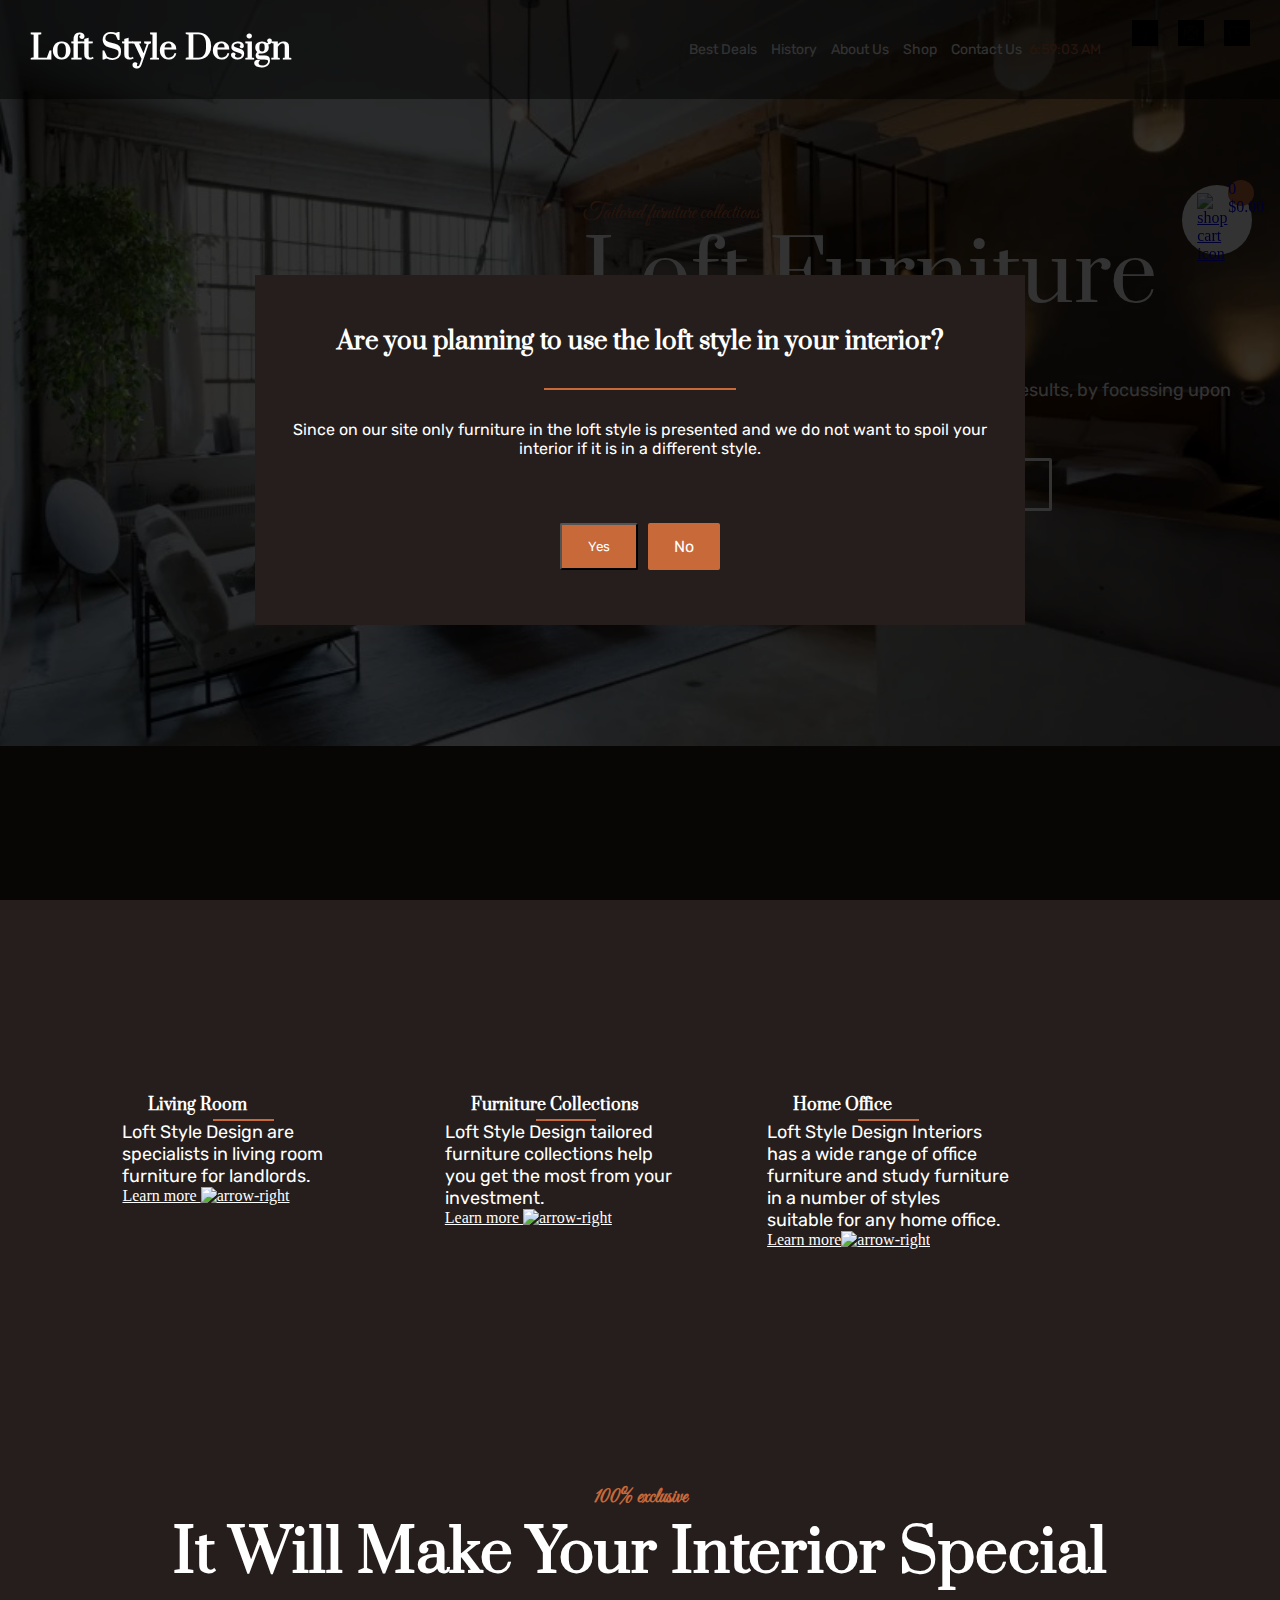
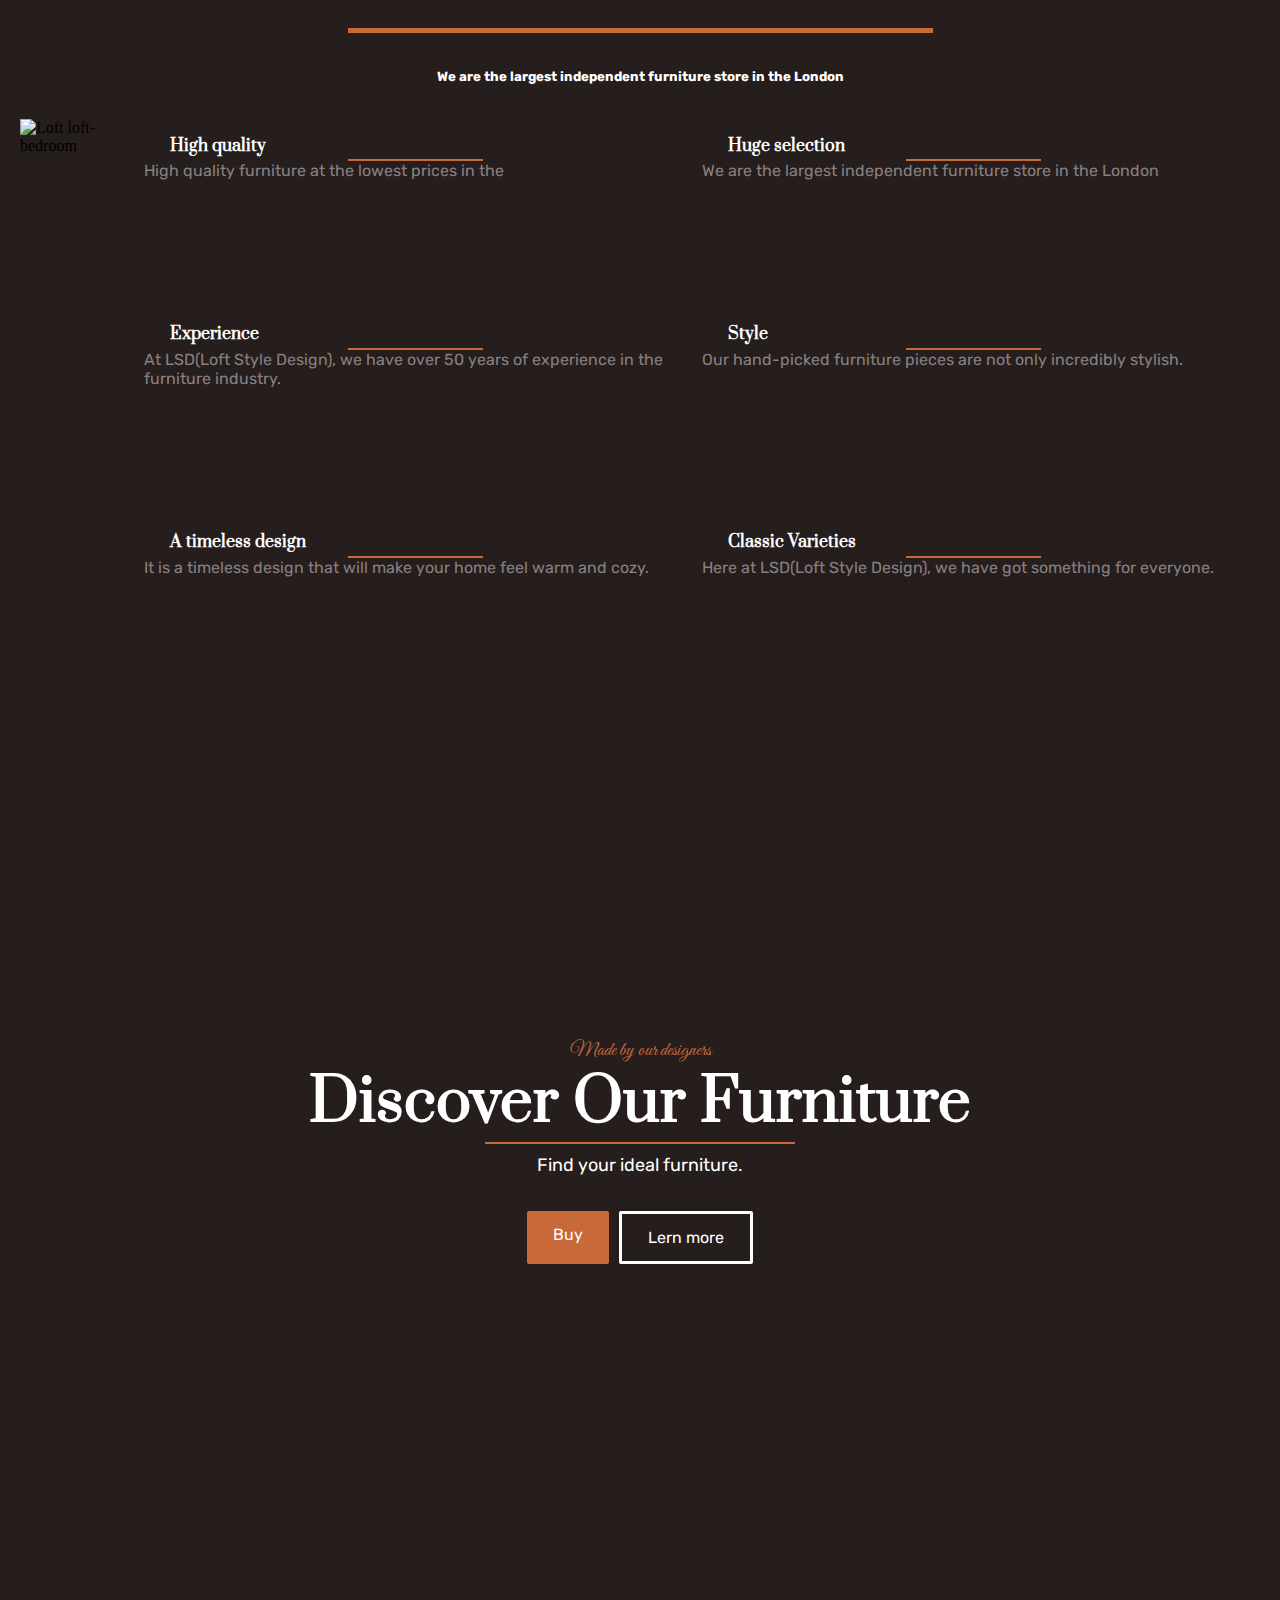
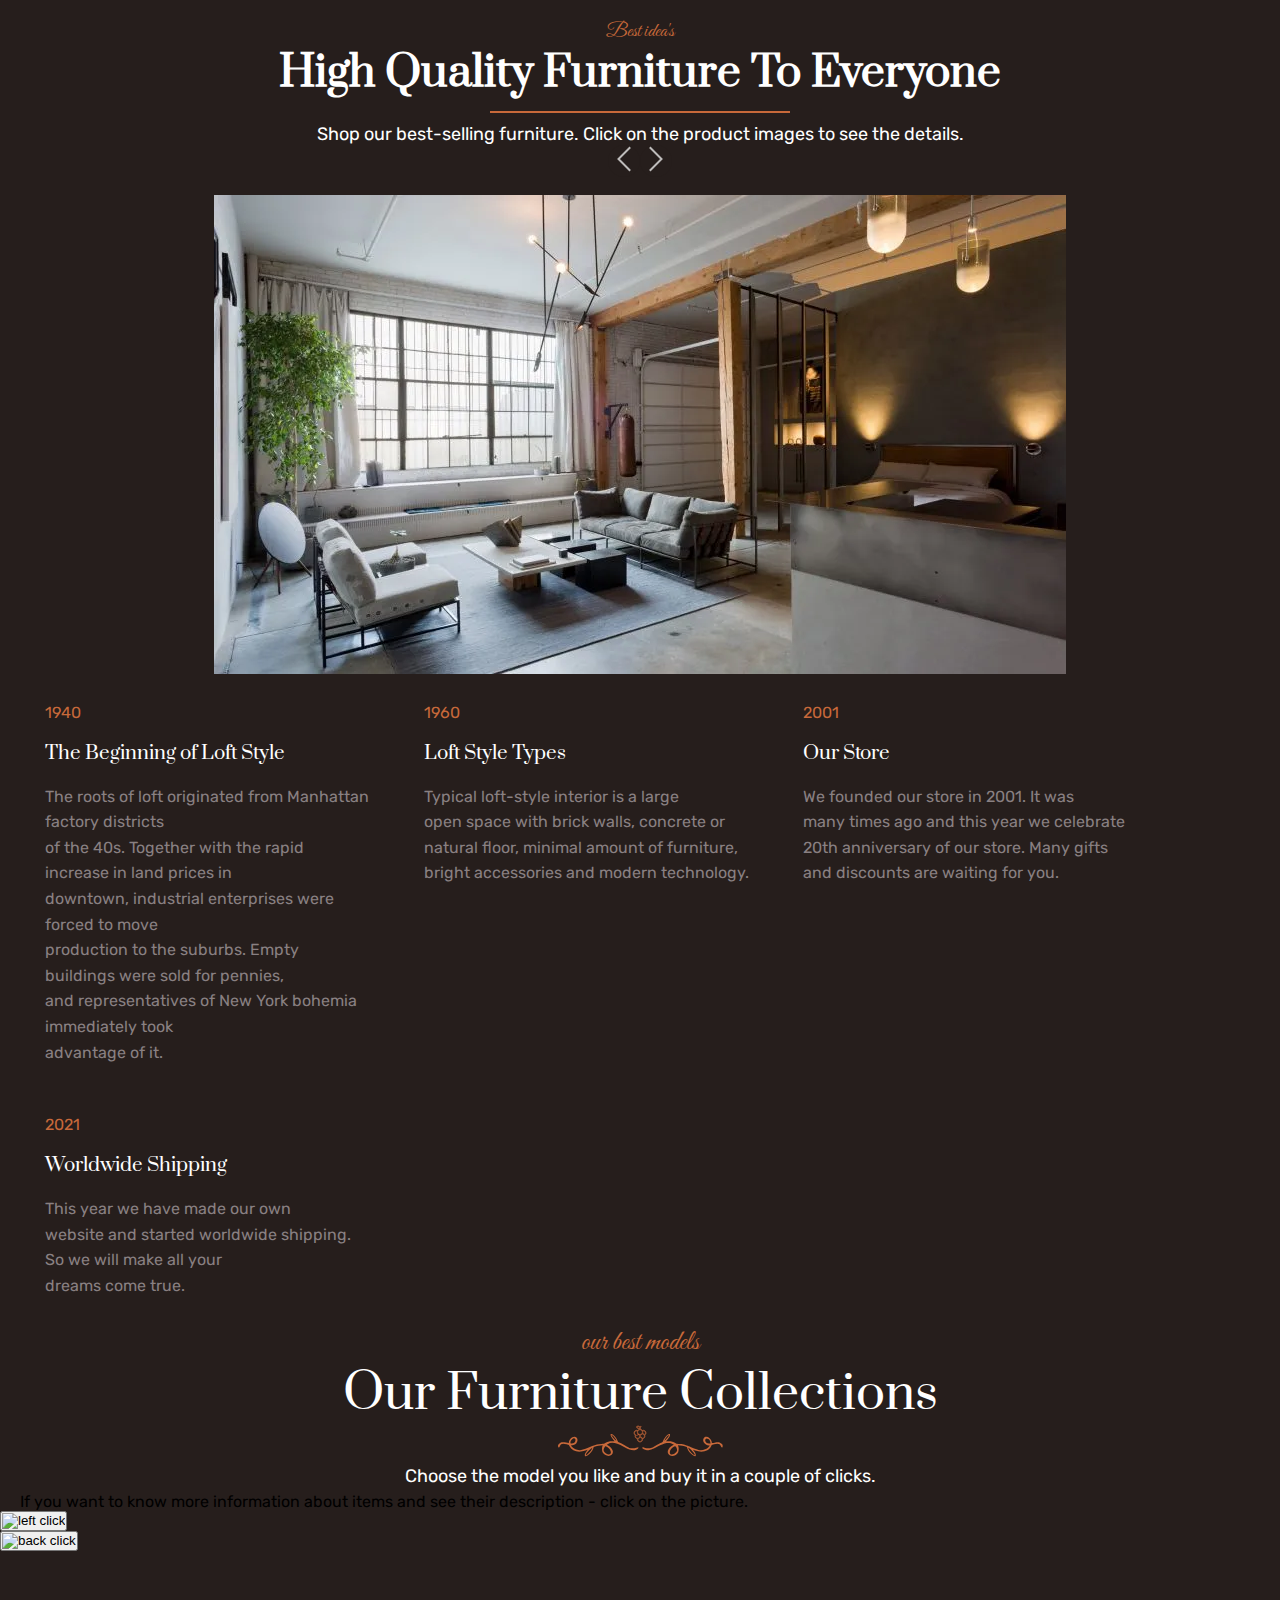
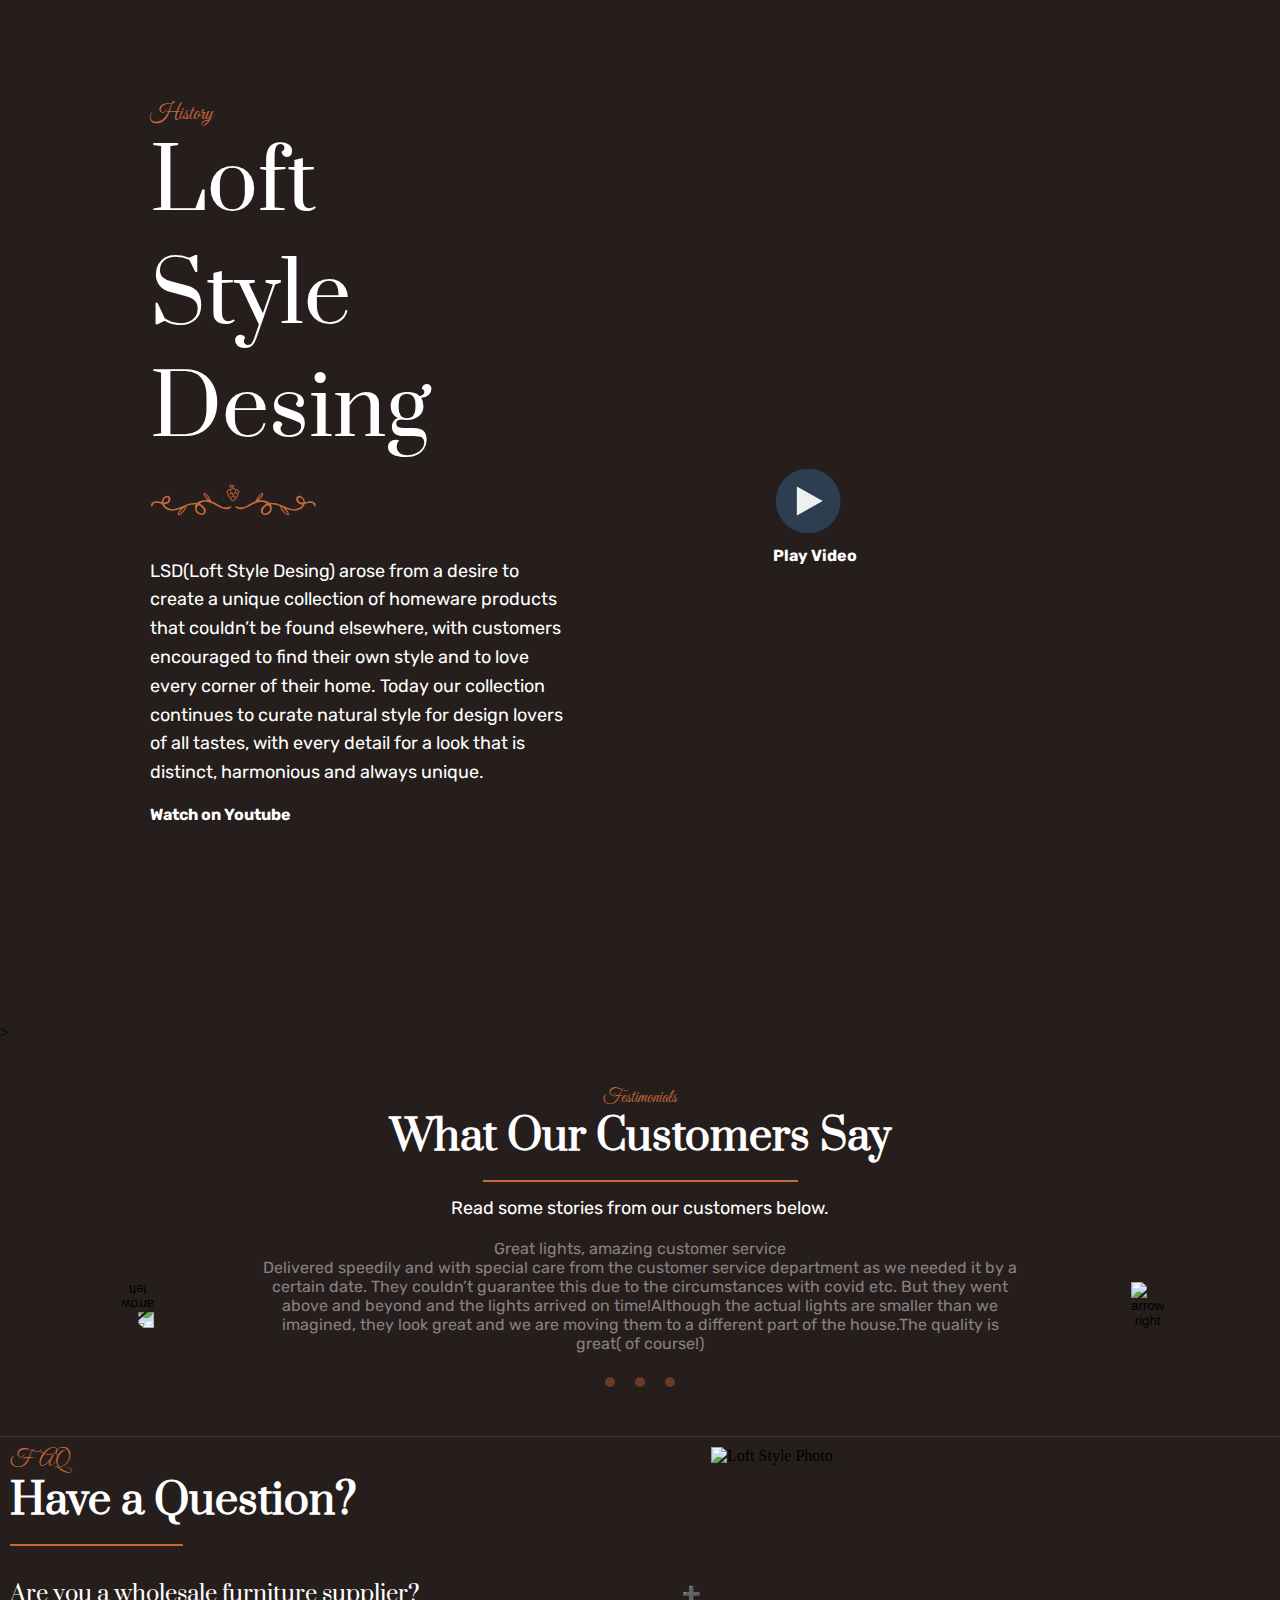
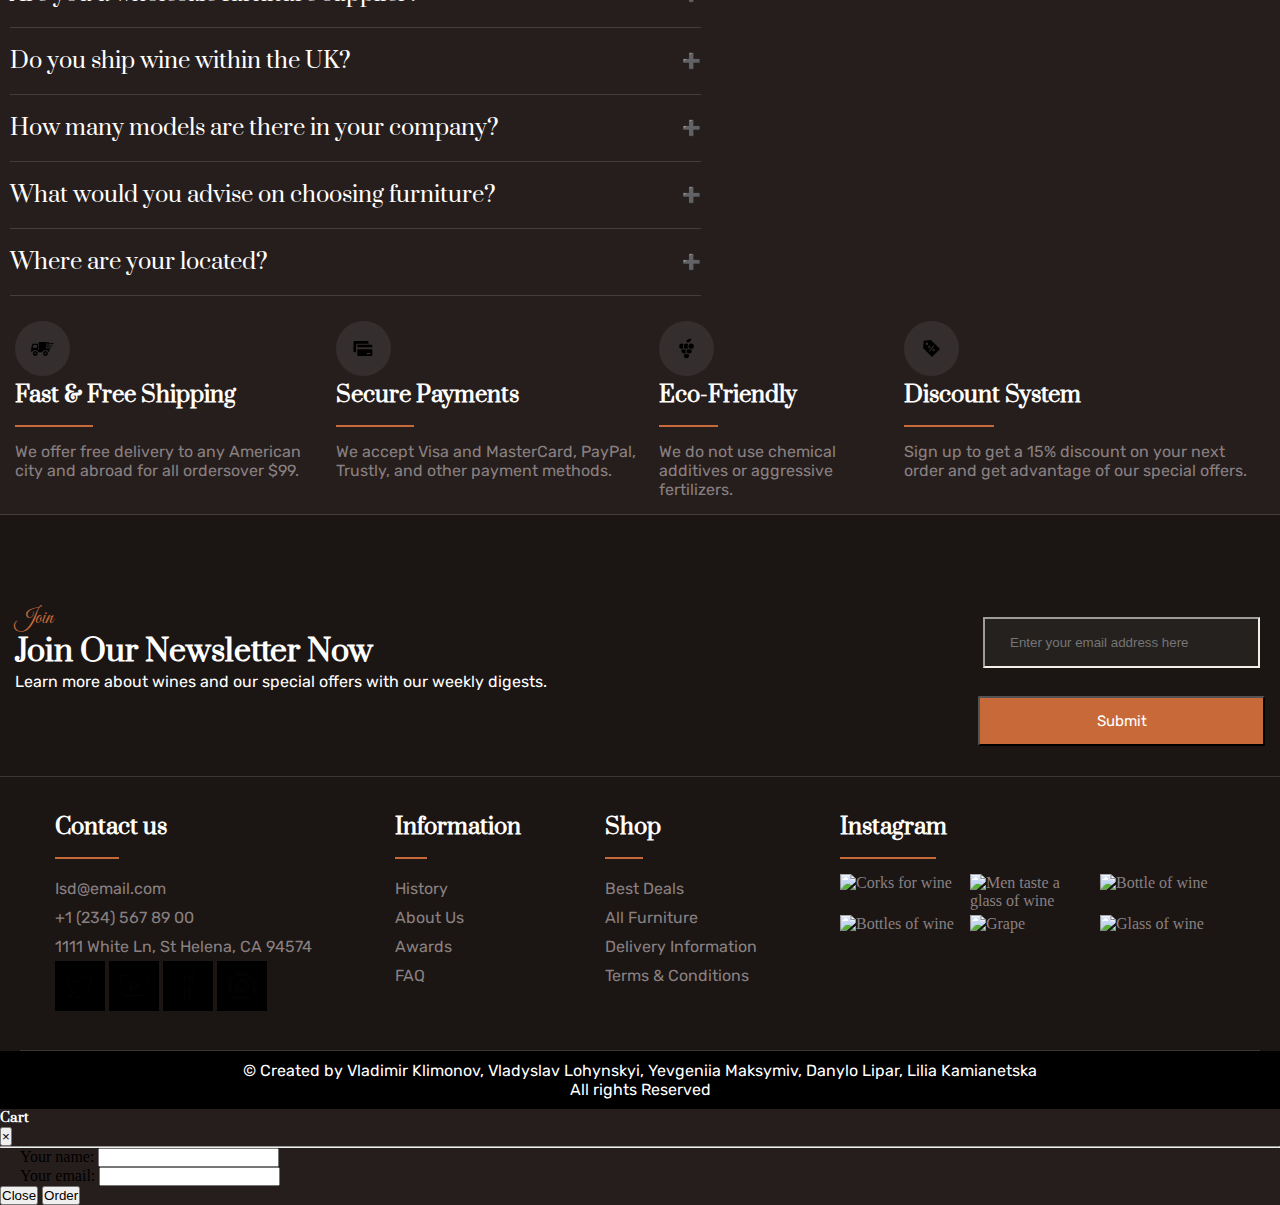
==== index.html @ 342d5ebb "modernised burger, close btn, added animating underline" ====
<!DOCTYPE html>
<html lang="en">

<head>
    <meta charset="UTF-8">
    <meta http-equiv="X-UA-Compatible" content="IE=edge">
    <meta name="viewport" content="width=device-width, initial-scale=1.0">
    <title>Loft Style Design</title>
    <link rel="icon" href="img/favicon.ico">
    <link href="https://cdn.jsdelivr.net/npm/bootstrap@5.1.0/dist/css/bootstrap.min.css" rel="stylesheet" integrity="sha384-KyZXEAg3QhqLMpG8r+8fhAXLRk2vvoC2f3B09zVXn8CA5QIVfZOJ3BCsw2P0p/We" crossorigin="anonymous">
    <link rel="stylesheet" href="css/controls.css">
    <link rel="stylesheet" href="css/ad-cards.css">
    <link rel="stylesheet" href="css/discover-furniture.css">
    <link rel="stylesheet" href="css/shopping-cards-carousel.css">
    <link rel="stylesheet" href="css/footer.css">
    <link rel="stylesheet" href="css/mainpage.css">
    <link rel="stylesheet" href="css/main-end.css">
    <link rel="stylesheet" href="css/carousel-products.css">
    <link rel="stylesheet" href="css/shop-cart-icon.css">
    <link rel="stylesheet" href="css/popup.css">
    <link rel="stylesheet" href="css/index.css">
    <link rel="stylesheet" href="css/carousel-items.css">
</head>

<body class="hidden-scroll">
    <header>
        <div class="header-logo">
            <a href="index.html" class="name-company">Loft Style Design</a>
        </div>
        <div class="header-mobile">
            <div class="burger openMenu">
                <span class="burger-line"></span>
                <span class="burger-line"></span>
                <span class="burger-line"></span>
            </div>
            <div class="close-menu closeMenu">
                <span class="burger-line"></span>
                <span class="burger-line"></span>
            </div>
        </div>
        <div class="header-nav">
            <nav class="menu">
                <ul class="menu-list">
                    <li><a href="#">Best Deals</a></li>
                    <li><a href="#">History</a></li>
                    <li><a href="#">About Us</a></li>
                    <li><a href="shop.html">Shop</a></li>
                    <li><a href="#">Contact Us</a></li>
                    <div class="mainmenu clock"></div>
                </ul>
            </nav>
            <div class="social-icons">
                <ul class="social-icons-list">
                    <li>
                        <a href="https://facebook.com/" target="_blank" class="socialicons-view"><img src="img/facebook-icon.svg" width="26" alt="Facebook Icon"></a>
                    </li>
                    <li>
                        <a href="https://instagram.com/" target="_blank" class="socialicons-view"><img src="img/instagram-icon.svg" width="26" alt="Instagram Icon"></a>
                    </li>
                    <li>
                        <a href="https://youtube.com/" target="_blank" class="socialicons-view"><img src="img/youtube-icon.svg" width="26" alt="Youtube Icon"></a>
                    </li>
                </ul>
            </div>
        </div>
    </header>


    <main>
        <section class="loft-design">
            <div class="container">
                <p class="textdecor txt-decor-mp">Tailored furniture collections</p>
                <h1 class="main-title-name">Loft Furniture</h1>
                <div class="decor-line"></div>
                <p class="text-content">Interior design and furnishing solutions that deliver results, by focussing upon the well-being of residents.</p>
                <div class="buttons-container">
                    <a class="button button-buy" href="shop.html">Shop now</a>
                    <a class="button button-info" href="#">Learn more</a>
                </div>
            </div>
        </section>


        <div class="background-ad-cards container">
            <div class="ad-cards">
                <div class="living-room-cards">
                    <div class="abbreviated-text-card">
                        <h4 class="title-content">Living Room</h4>
                        <div class="orange-line"></div>
                        <p class="text-content">Loft Style Design are specialists in living room furniture for landlords.
                        </p>
                        <nav>
                            <a href="#shop" class="info-link" style="color: white"> Learn more <img
                                    src="img/arrow-right.svg" width="15" alt="arrow-right"></a>
                        </nav>
                    </div>
                </div>
                <div class="furniture-collections-cards">
                    <div class="abbreviated-text-card">
                        <h4 class="title-content">Furniture Collections</h4>
                        <div class="orange-line"></div>
                        <p class="text-content">Loft Style Design tailored furniture collections help you get the most from your investment.
                        </p>
                        <nav>
                            <a href="#shop" class="info-link" style="color: white">Learn more <img src="img/arrow-right.svg"
                                    width="15" alt="arrow-right"></a>
                        </nav>
                    </div>
                </div>
                <div class="home-office-cards">
                    <div class="abbreviated-text-card">
                        <h4 class="title-content">Home Office</h4>
                        <div class="orange-line"></div>
                        <p class="text-content">Loft Style Design Interiors has a wide range of office furniture and study furniture in a number of styles suitable for any home office.</p>
                        <nav>
                            <a href="#shop" class="info-link" style="color: white">Learn more<img src="img/arrow-right.svg"
                                    width="15" alt="arrow-right"></a>
                        </nav>
                    </div>
                </div>
            </div>
        </div>
        <section class="container">
            <div class="title-ad-cards">
                <h4 class="textdecor">100% exclusive</h4>
                <h2 class="info-text-content">It Will Make Your Interior Special</h2>
                <div class="orange-line-center"></div>
                <h5 class="little-title-ad-cards">We are the largest independent furniture store in the London</h5>
            </div>
            <div class="about-loft-style-design">
                <img src="img/loft-bedroom.jpg" class="about-loft-style-loft-bedroom"alt="Loft loft-bedroom">
                <div class="info-text-block">
                    <div>
                        <h4 class="title-content">High quality</h4>
                        <div class="orange-line"></div>
                        <p class="undertitle-content">High quality furniture at the lowest prices in the</p>
                    </div>
                    <div>
                        <h4 class="title-content">Huge selection</h4>
                        <div class="orange-line"></div>
                        <p class="undertitle-content">We are the largest independent furniture store in the London</p>
                    </div>
                    <div>
                        <h4 class="title-content">Experience</h4>
                        <div class="orange-line"></div>
                        <p class="undertitle-content">At LSD(Loft Style Design), we have over 50 years of experience in the furniture industry.</p>
                    </div>
                    <div>
                        <h4 class="title-content">Style</h4>
                        <div class="orange-line"></div>
                        <p class="undertitle-content">Our hand-picked furniture pieces are not only incredibly stylish.
                        </p>
                    </div>
                    <div>
                        <h4 class="title-content">A timeless design</h4>
                        <div class="orange-line"></div>
                        <p class="undertitle-content">It is a timeless design that will make your home feel warm and cozy.
                        </p>
                    </div>
                    <div>
                        <h4 class="title-content">Classic Varieties</h4>
                        <div class="orange-line"></div>
                        <p class="undertitle-content">Here at LSD(Loft Style Design), we have got something for everyone.
                        </p>
                    </div>
                </div>
            </div>
        </section>
        <section class="info-buy container">
            <div class="info-buy-image">
                <div class="info-buy-text">
                    <div>
                        <p class="info-buy-title textdecor">Made by our designers</p>
                    </div>
                    <div>
                        <h2 class="info-text-content buycontent">Discover Our Furniture</h2>
                    </div>
                    <div class="orange-line"></div>
                    <div>
                        <p class="info-buy-text-footer">Find your ideal furniture.</p>
                    </div>
                    <div class="buttons-container">
                        <a href="#shop" class="button button-buy">Buy</a>
                        <a href="#faq" class="button button-info">Lern more</a>
                    </div>
                </div>
            </div>
        </section>
        <section class="best-ideas container" id="bestideas">
            <div class="best-ideas-container container">
                <p class="textdecor ideacontent">Best idea's</p>
                <h3 class="best-ideas-title">High Quality Furniture To Everyone</h3>
                <div class="orange-line" id="ideas-line"></div>
                <p class="ideas-text-content">Shop our best-selling furniture. Click on the product images to see the details.
                </p>
            </div>
        </section>
        <div class="carousel-products container" id="shop">
            <div id="s-carousel-products" class="carousel slide" data-bs-ride="carousel">
                <button class="s-carousel-arrow move-slide-left"><img src="img/left-arrow.svg"
                        class="s-carousel-arrow-left" alt="arrow left"></button>
                <div class="carousel-inner"></div>
                <button class="s-carousel-arrow move-slide-right"><img src="img/left-arrow.svg"
                        alt="arrow right"></button>
            </div>
        </div>
        <br>
        <section class="important-information container">
            <p class="loftstylephoto"><img src="img/loftroom.jpeg" class="loftstylephotoimg" alt="loftroom style"></p>
            <div class="line-columns">
                <p>1940</p>
                <br>
                <h3>The Beginning of Loft Style</h3>
                <br>
                <span>The roots of loft originated from Manhattan factory districts<br> of the 40s. Together with the
                    rapid increase in land prices in <br>downtown, industrial enterprises were forced to move
                    <br>production to the suburbs.
                    Empty buildings were sold for pennies,<br> and representatives of New York bohemia immediately took
                    <br>advantage of it.</span>
            </div>
            <div class="line-columns">
                <p>1960</p>
                <br>
                <h3>Loft Style Types</h3>
                <br>
                <span>Typical loft-style interior is a large<br> open space with brick walls, concrete or<br> natural
                    floor, minimal amount of furniture,<br> bright accessories and modern technology.</span>
            </div>
            <div class="line-columns">
                <p>2001</p>
                <br>
                <h3>Our Store</h3>
                <br>
                <span>We founded our store in 2001. It was<br> many times ago and this year we celebrate<br> 20th
                    anniversary of our store. Many gifts<br> and discounts are waiting for you.</span>
            </div>
            <div class="line-columns">
                <p>2021</p>
                <br>
                <h3>Worldwide Shipping</h3>
                <br>
                <span>This year we have made our own<br> website and started worldwide shipping.<br> So we will make all
                    your<br> dreams come true.</span>
            </div>
        </section>
        <section class="container">
            <p class="little-header">our best models</p>
            <h1 class="mainheader">Our Furniture Collections</h1>
            <p id="decoration-1"><img src="img/loza.svg" alt="Loza line"></p>
            <p class="about-1">Choose the model you like and buy it in a couple of clicks.</p>
            <p class="products-description">If you want to know more information about items and see their description - click on the picture.</p>
        </section>
        <div class="carousel-items">
            <button class="s-carousel-main next-click"><img src="img/back-icon.png" class="s-carousel-main-left" alt="left click"></button>
            <div class="furniture-items-carousel">
                <div class="slide"></div>
            </div>
            <button class="s-carousel-main previous-click"><img src="img/next-icon.png" alt="back click"></button>
        </div>
        <!--Карусель-->
        <section class="video-description">
            <div>
                <p class="textdecor">History</p>
                <span class="big-header">Loft <br>Style <br>Desing</span>
                <br>
                <span class="video-link"><a
                        href="https://www.youtube.com/watch?v=Cm4NfT6PUeA&ab_channel=Loftchannel"><img
                            src="img/player.png" width="70" height=""></a><br>Play Video</span>
                <br>
                <img class="decoration-2" src="img/loza.svg" alt="Loza line">
                <br>
                <p class="about">LSD(Loft Style Desing) arose from a desire to <br> create a unique collection of homeware products
                    <br> that couldn’t be found elsewhere, with customers <br> encouraged to find their own style and to love
                    <br> every corner of their home. Today our collection <br> continues to curate natural style for design lovers <br> of all tastes, with every detail for a look that is <br>distinct, harmonious and always unique.
                </p>
                <br>
                <a class="youtube-button" href="https://www.youtube.com/watch?v=Cm4NfT6PUeA&ab_channel=Loftchannel" target="_blank">Watch on Youtube</a>
                <br>
            </div>>
        </section>
        <section class="customer-reviews-background">
            <div class="customer-reviews container">
                <p class="textdecor">Festimonials</p>
                <h2>What Our Customers Say</h2>
                <div class="decoration-line"></div>

                <p class="customer-reviews-undertitle">Read some stories from our customers below.</p>
                <div class="review-carousel-position">
                    <button class="s-carousel-arrow-review move-slide-left-review"><img src="img/arrow-review.svg"
                            class="s-carousel-arrow-left-review" alt="arrow left"></button>
                    <div class="customer-reviews-carousel"></div>
                    <button class="s-carousel-arrow-review move-slide-right-review"><img src="img/arrow-review.svg"
                            alt="arrow right"></button>
                </div>
                <div class="dots"></div>

            </div>
        </section>
        <div class="horizontal-line "></div>
        <section class="faq-background" id="faq">
            <div class="faq container">
                <div class="faq-info">
                    <p class="textdecor">FAQ</p>
                    <h2>Have a Question?</h2>
                    <div class="decoration-line"></div>

                    <div class="faq-details">

                        <button class="accordion">Are you a wholesale furniture supplier?</button>
                        <div class="panel">
                            <p class="undertitle-content">Bulk orders are possible, but lots cannot be large.</p>
                        </div>
                        <div class="horizontal-line "></div>

                        <button class="accordion">Do you ship wine within the UK?</button>
                        <div class="panel">
                            <p class="undertitle-content">Yes, we ship your orders to any state and city in the UK, as well as abroad.</p>
                        </div>
                        <div class="horizontal-line "></div>

                        <button class="accordion">How many models are there in your company?</button>
                        <div class="panel">
                            <p class="undertitle-content">Our company offers over 1000 different models.</p>
                        </div>

                        <div class="horizontal-line "></div>
                        <button class="accordion">What would you advise on choosing furniture?</button>
                        <div class="panel">
                            <p class="undertitle-content">Yes. Our experts will tell you in detail about the models and help you choose the best option.</p>
                        </div>
                        <div class="horizontal-line "></div>

                        <button class="accordion">Where are your located?</button>
                        <div class="panel">
                            <p class="undertitle-content">We are located in the London.</p>
                        </div>
                        <div class="horizontal-line "></div>
                    </div>
                </div>
                <img src="img/loft-style-photo.webp" alt="Loft Style Photo">
            </div>

        </section>

        <section class="advantages-background ">
            <div class="advantages container">
                <div class="advantage">
                    <img class="advantage-icon" src="img/delivery-icon.svg" width="50" alt="Delivery icon">
                    <h3>Fast & Free Shipping</h3>
                    <div class="decoration-line"></div>

                    <p class="undertitle-content">We offer free delivery to any American city and abroad for all ordersover $99.</p>
                </div>
                <div class="advantage">
                    <img class="advantage-icon" src=" img/bankcard-icon.svg" width="50" alt="Bankcard icon">
                    <h3>Secure Payments</h3>
                    <div class="decoration-line"></div>
                    <p class="undertitle-content">We accept Visa and MasterCard, PayPal, Trustly, and other payment methods.
                    </p>
                </div>
                <div class="advantage">
                    <img class="advantage-icon" src=" img/grape-icon.svg" width="50" alt="Grape icon">
                    <h3>Eco-Friendly</h3>
                    <div class="decoration-line"></div>
                    <p class="undertitle-content">We do not use chemical additives or aggressive fertilizers.</p>
                </div>
                <div class="advantage">
                    <img class="advantage-icon" src=" img/discount-icon.svg" width="50" alt="Discount icon">
                    <h3>Discount System</h3>
                    <div class="decoration-line"></div>
                    <p class="undertitle-content">Sign up to get a 15% discount on your next order and get advantage of our special offers.</p>
                </div>
            </div>
        </section>
        <div class="horizontal-line "></div>
        <section class="join-newsletter-background " id="contacts">
            <div class="join-newsletter container">
                <div class="join-newsletter-info">
                    <p class="textdecor">Join</p>
                    <h2>Join Our Newsletter Now</h2>
                    <p>Learn more about wines and our special offers with our weekly digests.</p>
                </div>
                <form>

                    <input class="input-email" type="email" placeholder="Enter your email address here" maxlength="2000" required>

                    <br>
                    <input class="button button-buy button-submit" type="submit" value="Submit">

                </form>

            </div>
            <div class="horizontal-line "></div>


        </section>


    </main>

    <footer>
        <section class="menu-info ">


            <div class="container">
                <div class="navigation-footer">
                    <div class="contacts-footer">
                        <h3>Contact us</h3>
                        <div class="decoration-line"></div>
                        <a href="mailto:Isd@email.com" class="undertitle-content footer-link">Isd@email.com<br></a>
                        <a href="tel:+12345678900" class="undertitle-content footer-link">+1 (234) 567 89 00</a>
                        <p class="undertitle-content footer-link">1111 White Ln, St Helena, CA 94574</p>
                        <div class="social-icons-footer">
                            <a href="https://twitter.com/" target="_blank" class="socialicons"><img src="img/twitter-icon.svg" width="50" alt="Twitter Icon"></a>
                            <a href="https://www.youtube.com/" target="_blank" class="socialicons"><img src="img/youtube-icon.svg" width="50" alt="Youtube Icon"></a>
                            <a href="https://www.facebook.com/" target="_blank" class="socialicons"><img src="img/facebook-icon.svg" width="50" alt="Facebook Icon"></a>
                            <a href="https://www.instagram.com/" target="_blank" class="socialicons"><img src="img/instagram-icon.svg" width="50" alt="instagram Icon"></a>
                        </div>
                    </div>
                    <div class="information-footer">
                        <h3>Information</h3>
                        <div class="decoration-line"></div>
                        <a href="#history" class="undertitle-content footer-link">History<br></a>
                        <a href="#aboutus" class="undertitle-content footer-link">About Us<br></a>
                        <a href="#awards" class="undertitle-content footer-link">Awards<br></a>
                        <a href="#faq" class="undertitle-content footer-link">FAQ<br></a>

                    </div>
                    <div class="shop-menu-footer">
                        <h3>Shop</h3>
                        <div class="decoration-line"></div>
                        <a href="#best_deals" class="undertitle-content footer-link">Best Deals<br></a>
                        <a href="#all_furniture" class="undertitle-content footer-link">All Furniture<br></a>
                        <a href="#delivery_information" class="undertitle-content footer-link">Delivery
                            Information<br></a>
                        <a href="#terms_&_conditions" class="undertitle-content footer-link">Terms & Conditions<br></a>

                    </div>
                    <div class="instagram-menu ">
                        <h3>Instagram</h3>
                        <div class="decoration-line"></div>
                        <div class="instagram-photos">
                            <img src="img/instagram-photo-1.webp" width="125" alt="Corks for wine">
                            <img src="img/instagram-photo-2.webp" width="125" alt="Men taste a glass of wine">
                            <img src="img/instagram-photo-3.webp" width="125" alt="Bottle of wine">
                            <img src="img/instagram-photo-4.webp" width="125" alt="Bottles of wine">
                            <img src="img/instagram-photo-5.webp" width="125" alt="Grape">
                            <img src="img/instagram-photo-6.webp" width="125" alt="Glass of wine">
                        </div>
                    </div>
                </div>
                <div class="horizontal-line "></div>
            </div>

            <div class="created-by">
                <div class="container">
                    <p><span>&copy;</span> Created by Vladimir Klimonov, Vladyslav Lohynskyi, Yevgeniia Maksymiv, Danylo Lipar, Lilia Kamianetska</p>
                    <p>All rights Reserved</p>
                </div>

            </div>
        </section>
    </footer>
    <button onclick="topFunction()" id="myBtn" title="Go to top">Top</button>
    <!-- Modal Cart -->
    <div class="modal fade" id="modal-cart" tabindex="-1" role="dialog" aria-labelledby="cartLabel" aria-hidden="true">
        <div class="modal-dialog" role="document">
            <div class="modal-content">
                <div class="modal-header">
                    <h5 class="modal-title" id="cartLabel">Cart</h5>
                    <button type="button" class="close" data-bs-dismiss="modal" aria-label="Close">
                <span aria-hidden="true">&times;</span>
              </button>
                </div>
                <div class="modal-body">
                    <div class="cart-product-list-container"></div>
                    <hr>
                    <div class="container">
                        <form class="form-contacts">
                            <div class="form-group row">
                                <label for="client-name" class="col-4 col-form-label">Your name:</label>
                                <input class="form-control col-8" type="text" id="client-name" required>
                            </div>
                            <div class="form-group row">
                                <label for="client-email" class="col-4 col-form-label">Your email:</label>
                                <input class="form-control col-8" type="email" id="client-email" required>
                            </div>
                        </form>
                    </div>
                </div>
                <div class="modal-footer">
                    <button type="button" class="btn btn-secondary close-btn" data-bs-dismiss="modal">Close</button>
                    <button class="btn btn-primary order">Order</button>
                </div>
            </div>
        </div>
    </div>
    <div class="icon-shop-cart-inner">
        <div class="backgroun-shop-cart-wrapper">
            <a class="nav-link openCartLink" href="#modal-cart" data-bs-toggle="modal">
                <img src="img/icon-shop-cart.svg" class="icon-shop-cart-background" alt="shop cart icon">
                <i class="fas fa-shopping-cart"></i>
                <span id="cart-badge" class="badge total-product-in-cart bg-dark"></span>
            </a>
        </div>
    </div>
    <div class="popup">
        <div class="popup-body">
            <div class="popup-content">
                <h2 class="popup-title">Are you planning to use the loft style in your interior?</h2>
                <div class="orange-line"></div>
                <p class="popup-text"> Since on our site only furniture in the loft style is presented and we do not want to spoil your interior if it is in a different style.</p>
                <div class="buttons-container">
                    <button class="button-buy popup-close button">Yes</button>
                    <a href="https://www.google.com/" class="button-buy button"> No</a>
                </div>
            </div>
        </div>
    </div>
    <div class="alert-container"></div>
    <script src="https://cdn.jsdelivr.net/npm/bootstrap@5.1.0/dist/js/bootstrap.bundle.min.js" integrity="sha384-U1DAWAznBHeqEIlVSCgzq+c9gqGAJn5c/t99JyeKa9xxaYpSvHU5awsuZVVFIhvj" crossorigin="anonymous"></script>
    <script src="js/popup.js"></script>
    <script src="js/alert-window.js"></script>
    <script src="js/products-service.js"></script>
    <script src="js/carousel-product.js"></script>
    <script src="js/cart.js"></script>
    <script src="js/index.js"></script>
    <script src="js/clock.js"></script>
    <script src="js/burger.js"></script>
    <script src="js/carousel-items.js"></script>
    <script src="js/acordion-review.js"></script>
    <script src="js/carousel-reviews.js"></script>
    <script src="js/button-to-top.js"></script>
</body>

</html>
---- css/controls.css ----
.button {
    padding: 14px 26px;
    margin: 5px;
    text-align: center;
    text-decoration: none;
    border-radius: 2px;
    font-family: 'Rubik', sans-serif;
}

.button-buy {
    background-color: #C8693A;
    color: #fff;
}

.button-buy:hover {
    opacity: 0.95;
}

.button-info {
    color: #fff;
    background-color: transparent;
    border: 3px solid #fff;
}

.button-info:hover {
    background-color: #fff;
    color: rgb(27, 22, 19);
}

.button-submit {
    min-width: 17.3125rem;
    width: 100%;
    font-size: 15px;
}
---- css/ad-cards.css ----
.ad-cards {
    background-color: #261e1c;
    display: grid;
    grid-template-columns: 1fr 1fr 1fr;
    grid-gap: 25px;
    margin: 50px;
    padding: 25px;
    height: 600px;
    width: 80%;
}

 .orange-line-center{
    height: 5px;
    width: 50%;
    background-color: #c8693a;
    margin: 3% 25% 3% 25%;  
}

 .background-ad-cards {
  background-color:#261e1c;
 }

 .living-room-cards {
     background-image: url(../img/living-room.jpg);
     background-position: center;
     background-size: cover;
     min-height: 400px;
     text-align: left;
     padding: 25px;
}

 .furniture-collections-cards {
    background-image: url(../img/loft-collect.jpg);
    background-position: center;
    background-size: cover;
    min-height: 400px;
    text-align: left;
    padding: 25px;
 }

  .home-office-cards {
    background-image: url(../img/loft-office.jpg.jpg);
    background-position: center;
    background-size: cover;
    min-height: 400px;
    text-align: left;
    padding: 25px;
  }

  .title-ad-cards {
     text-align: center;
     color: white;
     padding: 35px;
    
}

  .about-loft-style-design{
      height: 600px;
      display: flex;
      flex-direction: row;
}

  .abbreviated-text-card {
      padding: 100% 1% 1% 1%;
}
  .little-title-ad-cards {
      font-family: var(--paragraph-font);
  }
  .info-text-block {
      display: grid;
      grid-template-columns: 1fr 1fr;
      grid-gap: 15px;
      padding: 15px;
  }
---- css/discover-furniture.css ----
.orange-line {
    height: 2px;
    width: 25%;
    background-color: #c8693a;
    margin: 0 auto;
}

section.info-buy {
    background-color: var(--basic-color);
    background-size: cover;
    height: 100vh;
}

.info-buy-image {
    background: url(../img/loft-interior.jpg);
    height: 100%;
    background-attachment: fixed;
    background-position: center;
    background-repeat: no-repeat;
    background-size: cover;  
}

.info-buy-text {
    display: flex;
    flex-direction: column;
    justify-content: center;
    align-content: center;
    height: 100%;
}


p.info-buy-title.textdecor {
    /* margin-top: 180px; */
    font-size: 15px;
    text-align: center;
    flex: 1;
}

.info-text-content {
    font-size: 35px;
    text-align: center;
    flex: 2;
}

.info-buy-text-footer {
    margin-top: 10px;
    font-size: 15px;
    text-align: center;
    color: var(--text-color);
    flex: 1;
}


@media (min-width: 500px) {
    p.info-buy-title.textdecor {
        font-size: 20px; 
    }
    .info-text-content {
        font-size: 58px;
    }

    .info-buy-text-footer {
        font-size: 18px;
    } 
}

/* @media (min-width: 980px) {
    p.info-buy-title.textdecor {
        
        
    }
} */

section.best-ideas {
    top: 0;
    left: 0;
    height: 100%;
}

.best-ideas-container {
    background-color: var(--basic-color);
    background-size: cover;
    height: 100%;
    display: flex;
    flex-direction: column;
    justify-content: space-around;
    align-items: center;
    text-align: center;
    padding: 10% 10%;
    margin: 0 auto;
    
}

p.ideacontent {
    font-size: 15px;
}

.best-ideas-title {
    font-size: 32px;
    margin-bottom: 10px;
}

.ideas-text-content {
    color: var(--text-color);
    font-size: 15px;
    margin-top: 10px;
}

@media (min-width: 500px) {
    p.ideacontent {
        font-size: 20px;
    }
    
    .best-ideas-title {
        font-size: 42px;
    }
    
    .ideas-text-content {
        color: var(--text-color);
        font-size: 18px;
    }
}
---- css/footer.css ----
.decoration-line {
  height: 2px;
  width: 25%;
  background-color: #c8693a;
  margin: 15px 0;
}

.horizontal-line {
  height: 1px;
  width: 100%;
  background-color: rgba(255, 255, 255, 0.14);
}

main div.customer-reviews {
  text-align: center;

  margin: auto;
  padding: 10px;
  margin: 35px 0px;
}
main div.customer-reviews .decoration-line {
  margin: 15px auto;
}
.review-carousel-position {
  display: flex;
  flex-direction: row;
  justify-content: space-between;
  margin: 20px 0;
}

.carousel-review-size{
  height: 250px;
}
.s-carousel-arrow-review {
  cursor: pointer;
  width: 32px;
  height: 32px;
  margin: auto ;
  background-color: rgba(255, 255, 255, 0);
  border-color: rgba(255, 255, 255, 0);
}
.s-carousel-arrow-left-review {
  transform: rotate(180deg);
}
main div.customer-reviews h2 {
  font-size: 2.125rem;
}

main div.customer-reviews > p {
  font-size: 1.125rem;
}

main div.customer-reviews .slide-reviews {
  color: var(--secondary-text-color);
  min-width: 260px;
  max-width: 760px;
}

main div.customer-reviews .customer-reviews-undertitle {
  color: var(--text-color);
}

@media (min-width: 765px) {
  main div.customer-reviews h2 {
    font-size: 2.5625rem;
  }
  .carousel-review-size{
    height: 110px;
  }
}

main section.faq-background,
main section.customer-reviews-background,
main section.advantages-background {
  background-color: var(--basic-color);
}

main div.faq-info > h2 {
  font-size: 2.125rem;
}

.accordion {
  background-color: rgba(255, 255, 255, 0);
  color: var(--text-color);
  font-family: var(--title-font);
  font-size: 1.375rem;
  cursor: pointer;
  padding: 18px 0;
  width: 100%;
  text-align: left;
  border: none;
  outline: none;
  transition: 0.4s;
  display: flex;
  justify-content: space-between;
}
.panel {

  padding:0 18x;
  background-color: rgba(255, 255, 255, 0);
  max-height: 0;
  overflow: hidden;
  transition: max-height 0.2s ease-out;
}
.accordion:after {
  content: "\02795"; 
  font-size: 15px;




  float: right;
  margin: auto 0 auto 20px;
}

.active:after {
  content: "\2796"; 

}


main div.faq {
  padding: 10px;
  display: flex;
  flex-direction: column;
}


main div.faq img {
  min-width: 310px;
  object-fit: cover;
}

@media (min-width: 765px) {
  main div.faq-info > h2 {
    font-size: 2.5625rem;
  }

  main div.faq {
    flex-direction: row;
  }

  main div.faq img {
    padding-left: 10px;
  }
}

main div.advantages {
  display: flex;
  flex-direction: column;
  padding: 10px;
}

main div.advantage h3 {
  font-size: 1.375rem;
  font-family: var(--title-font);
}

main div.advantages p {
  color: var(--secondary-text-color);
  font-size: 1rem;
  font-family: var(--paragraph-font);
}

main div.advantages .advantage {
  padding: 5px;
}

main div.advantages .advantage .advantage-icon {
  background-color: #342e2e;
  padding: 15px;
  border-radius: 50%;
  width: 35px;
}

@media (min-width: 765px) {
  main div.advantages {
    display: grid;
    grid-template-columns: 1fr 1fr;
  }
  main div.advantages .advantage .advantage-icon {
    width: 55px;
  }
}

@media (min-width: 993px) {
  main div.advantages {
    display: flex;
    flex-direction: row;
  }
}

main section.join-newsletter-background {
  background-color: var(--footer-background-color);
}

main section.join-newsletter-background p:nth-child(3) {
  color: var(--text-color);
}

main section.join-newsletter-background h2 {
  font-size: 1.75rem;
}

main div.join-newsletter {
  display: flex;
  flex-direction: column;
  padding: 90px 15px 25px 15px;
}

main div.join-newsletter form {
  display: flex;
  align-items: center;
  flex-direction: column;
  min-width: 17.3125rem;
  max-width: 100%;
}

main div.join-newsletter form .input-email {
  border-color: #f2efe9;
  background-color: rgba(73, 73, 73, 0.24);
  min-width: 17.3125rem;
  width: 90%;
  padding: 16px 25px;
  margin: 12px 5px 5px 5px;
  color: var(--decoration-color);
}

@media (min-width: 765px) {
  main section.join-newsletter-background h2 {
    font-size: 1.875rem;
  }

  main div.join-newsletter {
    flex-direction: row;
    justify-content: space-between;
  }
}

footer section.menu-info .decoration-line {
  margin: 15px auto;
}
.contacts-footer,
.information-footer,
.shop-menu-footer,
.instagram-menu {
  padding: 25px;
}
footer section.menu-info .navigation-footer .footer-link {
  text-decoration: none;
  color: var(--secondary-text-color);
  font-family: var(--paragraph-font);
  display: block;
  padding: 5px 0;
}

footer section.menu-info {
  background-color: var(--footer-background-color);
}

footer section.menu-info .navigation-footer {
  display: flex;
  flex-direction: column;
  align-items: center;
  padding-bottom: 10px;
}

footer section.menu-info .navigation-footer a {
  text-decoration: none;
  color: var(--secondary-text-color);
  font-family: var(--paragraph-font);
}

footer section.menu-info .navigation-footer a:hover {
  color: var(--decoration-color);
}

footer section.menu-info .navigation-footer {
  color: var(--secondary-text-color);
}

footer section.menu-info .navigation-footer h3 {
  font-size: 1.375rem;
}

.contacts-footer,
.information-footer,
.shop-menu-footer,
.instagram-menu,
.created-by {
  text-align: center;
}

footer section.menu-info .instagram-photos {
  display: grid;
  grid-template-columns: 1fr 1fr;
  grid-gap: 5px;
}

@media (min-width: 765px) {
  footer section.menu-info .decoration-line {
    margin: 15px 0;
  }

  footer section.menu-info .navigation-footer {
    display: flex;
    flex-direction: row;
    justify-content: space-between;
    align-items: flex-start;
    padding: 10px;
  }

  .contacts-footer,
  .information-footer,
  .shop-menu-footer,
  .instagram-menu {
    text-align: left;
  }
}

@media (min-width: 993px) {
  footer section.menu-info .instagram-photos {
    grid-template-columns: 1fr 1fr 1fr;
  }
}

footer div.created-by {
  padding: 10px;
  background-color: black;
}

footer div.created-by p {
  color: var(--text-color);
}
.dot {
  cursor: pointer;
  height: 10px;
  width: 10px;
  margin: 0 10px;
  background-color: rgba(200, 105, 58, 0.4);
  border-radius: 50%;
  border: 0;
  display: inline-block;
  transition: background-color 0.6s ease;
}


.active-dot, .dot:hover {
  background-color: var(--decoration-color);
}

.dots {
  
  text-align: center;
  margin-top: 15px;

}
---- css/mainpage.css ----
header {
    position: absolute;
    top: 0;
    right: 0;
    left: 0;
    display: block;
    justify-content: space-between;
    align-items: center;
    padding: 20px 30px;
}
.loft-design {
    background: url(../img/history-foto.webp);
}

@media (min-width: 768px) {
    header {
        display: flex;
        background: var(--top-container-color);
    }
}

.header-logo {
    position: relative;
    z-index: 1;
}

.header-nav {
    display: none;
    position: absolute;
    top: 0px;
    left: 0px;
    right: 0px;
    text-align: center;
    background-color: rgb(26, 21, 18);
    height: 100vh;

}
@media (min-width: 768px) {
    .header-nav {
        display: flex;
        position: static;
        text-align: unset;
        height: auto;
        background-color: unset;
    } 
}

.header-mobile {
    position: absolute;
    right: 20px;
    top: 30px;
    z-index: 1;
}

@media (min-width: 768px) {
    .header-mobile {
        display: none;
    }
}

.burger-line {
    display: block;
    width: 24px;
    height: 2px;
    background-color: #FFF;
    margin-bottom: 5px;
}
body > header > div.header-mobile > div.burger.openMenu:hover {
    transform: scale(1.3);
    transition: .2s;
}

.close-menu {
    display: none;
}

.close-menu .burger-line:first-child {
    transform: rotate(45deg);
    position: relative;
    top: 7px;
}

.close-menu .burger-line:last-child {
    transform: rotate(-45deg);
}

.close-menu:hover {
    transform: scale(1.3);
    transition: .2s; 
}

.menu-list {
    display: block;
    list-style-type: none;
    margin: 50px;
    padding: 36px;
}

@media (min-width:768px) {
    .menu-list {
        display: flex;
        align-items: center;
        margin: 11px;
        padding: 0;
    }
}


.menu-list li {
    padding: 7px;
}

.menu-list a {
    text-decoration: none;
    color: #FFF;    
}
    

.social-icons-list {
    display: flex;
    justify-content: center;
    list-style-type: none;
    padding: 0;
}

body > header > div.header-nav > div > ul > li > a:hover {
    transform: scale(1.2);
    transition: .3s;
}

.social-icons-list li {
    margin: 6px;
}

@media (min-width:768px) {
    .social-icons-list li {
        margin: 0 0 0 20px;
    }
}

.social-icons-list a {
    width: 26px;
    height: 26px;
    display: block;
}

.name-company {
    font-weight: bold;
    font-family: Prata, serif;
    font-size: 32px;
    box-sizing: border-box;
    color: var(--text-color)!important;
    text-decoration: none;
    text-align: center;
}

.menu {
    text-decoration: none;
    color: var(--text-color);
    font-family: Rubik, sans-serif;
    font-size: 14px;
} 
nav > ul > li a:hover {
    color: var(--decoration-color);
}

body > header > div.header-nav > nav > ul > li > a {
    display: block;
  position: relative;
  padding: 0.2em 0;
}
body > header > div.header-nav > nav > ul > li > a::after {
  content: '';
  position: absolute;
  bottom: 0;
  left: 0;
  width: 100%;
  height: 0.1em;
  background-color: var(--decoration-color);
  opacity: 0;
  transition: opacity .3s, transform .3s;
  transform: scale(0);
  transform-origin: center;
}
body > header > div.header-nav > nav > ul > li > a:hover::after, 
body > header > div.header-nav > nav > ul > li > a:focus::after {
  opacity: 1;
  transform: translate3d(0, 0.2em, 0);
  transform: scale(1);
}


.container {
    max-width: 1200px;
    margin: 0 auto;
    padding: 0 20px;
}
.loft-design {
    padding: 130px 24px;
    color: #FFF;
    background-position: center;
    background-size: cover;
    background-repeat: no-repeat;
}
@media (min-width: 768px) {
    .loft-design {
        padding: 200px 20px 200px 44%;
    }
}
    .loft-design h1 {
        font-size: 58px;
        line-height: 1.2;
        font-family: Prata,serif;
        font-weight: 400;
        text-transform: none;
        text-decoration: none;
        font-style: normal;
        letter-spacing: 0;
    }
    @media (min-width: 768px) {
        .loft-design h1 {
            font-size: 84px;
        }
    }   

.decor-line {
    height: 2px;
    width: 25%;
    background-color: var(--decoration-color);
    margin: 25px 0;
}

.text-content {
    font-size: 18px;
    font-family: Rubik, sans-serif;
    color: var(--text-color);
    text-align: left;
}

.txt-decor-mp {
    font-size: 28px;
}

div.buttons-container {
    padding: 30px 0;
} 

.clock {
    color: var(--decoration-color);
}
---- css/main-end.css ----
.video-description {
    background-image: url(../img/loft-style-photo.webp);
    background-size: cover;
    background-attachment: fixed;
}

body {
    background-color: var(--basic-color);
}

.loftstylephoto {
    display: block;
    text-align: center;
}

.line-columns {
    display: inline-flex;
    flex-direction: column;
    justify-content: space-around;
    align-items: stretch;
    margin: 25px;
    width: 325px;
    flex-shrink: 2;
}

.line-columns p {
    color: var(--decoration-color);
    font-weight: 400;
    font-family: 'Rubik', sans-serif
}

.line-columns span {
    color: var(--secondary-text-color);
    font-size: 16px;
    line-height: 1.6;
    font-weight: 400;
    font-family: Rubik, sans-serif;
}

.line-columns h3 {
    color: var(--text-color);
    font-weight: 400;
    font-family: 'Prata', serif;
}

.little-header {
    font-size: 28px;
    line-height: 1.4;
    font-family: Great Vibes, undefined;
    font-weight: 400;
    color: var(--decoration-color);
    text-align: center;
}

.mainheader {
    color: var(--text-color);
    line-height: 1.3;
    font-family: Prata, serif;
    font-weight: 400;
    font-size: 48px;
    text-align: center;
}

.about-1 {
    color: var(--text-color);
    font-size: 18px;
    line-height: 1.7;
    font-family: Rubik, sans-serif;
    font-weight: 400;
    text-align: center;
}

#decoration-1 {
    display: block;
    text-align: center;
}

.video-description div {
    padding: 150px 300px 200px 150px;
}

.video-description a {
    text-align: center;
}

.item {
    padding: 25px 20px 5px 0px;
}

.textdecor {
    text-align: inherit;
    font-size: 30px;
    font-family: 'Great Vibes', cursive;
    color: var(--decoration-color);
}

.big-header {
    color: var(--text-color);
    font-size: 84px;
    font-family: 'Prata', serif;
}

.decoration-2 {
    position: absolute;
    border-radius: inherit;
}

.about {
    font-size: 18px;
    color: var(--text-color);
    font-weight: 400;
    font-family: 'Rubik', sans-serif;
    line-height: 1.6;
    padding-top: 55px;
}

.video-link {
    float: right;
    color: var(--text-color);
    width: 25%;
    height: 50%;
    font-size: 16px;
    line-height: 1.6;
    font-family: Rubik, sans-serif;
    font-weight: 400;
    word-wrap: break-word;
    font-weight: bolder;
}

.youtube-button {
    color: var(--text-color);
    font-family: 'Rubik', sans-serif;
    font-weight: bold;
    text-decoration: none;
    margin-top: 80px;
}

.youtube-button:hover {
    text-decoration: underline;
}

.furniture-collections p,
h4 {
    font-size: 16px;
    line-height: 1.6;
    font-family: Rubik, sans-serif;
    font-weight: bold;
    text-decoration: none;
    font-style: normal;
    color: var(--text-color);
    padding: 0px 26px 0px 26px;
}
---- css/carousel-products.css ----
#s-carousel-products {
  display: flex;
}

.carousel-item-s {
  display: flex;
  flex-direction: column;
  justify-content: center;
  align-items: center;
}

.carousel-image-link {
  display: flex;
  justify-content: space-evenly;
  min-width: 100%;
  padding: 10px 50px;
}

.carousel-img-s-cards {
  min-width: 95%;
}

.carousel-products {
  display: flex;
  flex-direction: row;
  justify-content: center;
}

.s-carousel-product-price {
  color: var(--text-color);
}

.s-carousel-text {
  margin-top: 10px;
}

.s-carousel-arrow {
  width: 32px;
  height: 32px;
  border-radius: 50%;
  margin: auto 0;
  border: 0;
  padding: 0;
  background-color: var(--basic-color);
  border-color: var(--basic-color);
}

.s-carousel-arrow-left {
  transform: rotate(180deg);
}

.carousel-inner {
  display: flex;
  flex-direction: row;
}
---- css/shop-cart-icon.css ----
.icon-shop-cart-inner {
    width: 60px;
    height: 60px;
    right: 1%; 
    top: 20%;
    position: fixed;
}

.backgroun-shop-cart-wrapper{
    background-color: var(--text-color);
    border-radius: 50%;
    width: 50px;
    height: 50px;
    margin: 5px 5px;
}
.icon-shop-cart-background {
    width: 30px;
    margin: 4px 10px;
}

.total-product-in-cart {
    background-color: var(--decoration-color);
    width: 24px;
    height: 24px;
    border-radius: 50%;
    position: absolute;
    top: 0px; right: 0px;
}

@media (min-width: 500px) {
    .icon-shop-cart-inner {
        width: 90px;
        height: 90px;
    }
    
    .backgroun-shop-cart-wrapper{
        width: 70px;
        height: 70px;
        margin: 5px 5px;
    }
    .icon-shop-cart-background {
        width: 40px;
        margin: 8px 15px;
    }
    
    .total-product-in-cart {
        width: 26px;
        height: 26px;
        right: 13px;
    }
}
---- css/popup.css ----
.popup {
    position: fixed;
    width: 100%;
    height: 100%;
    background-color: rgba(0, 0, 0, 0.8);
    top: 0;
    left: 0;
}

.popup-body {
    min-height: 100%;
    display: flex;
    align-items: center;
    justify-content: center;
    padding: 30px 10px;
}

.popup-content {
    background-color: var(--basic-color);
    max-width: 770px;
    min-height: 350px;
    display: flex;
    flex-direction: column;
    align-items: center;
    justify-content: space-evenly;

}
.popup-title {
    margin-top: 20px;
    padding: 10px 10px;
    text-align: center;
}
.popup-text {
    padding: 10px 30px;
    color: var(--text-color);
    text-align: center;
}
---- css/index.css ----
@import url('https://fonts.googleapis.com/css2?family=Great+Vibes&family=Prata&family=Rubik:ital,wght@1,400;1,500;1,700&display=swap');

* {
    box-sizing: border-box;
    margin: 0;
    padding: 0;
}

:root {
    --basic-color: rgb(38, 30, 28);
    --decoration-color: #C8693A;
    --text-color: #FFFFFF;
    --secondary-text-color: #898082;
    --top-container-color: rgba(0, 0, 0, 0.5);
    --footer-background-color: #1b1613;
    --title-font: 'Prata', serif;
    --paragraph-font: 'Rubik', sans-serif;
    --decoration-font: 'Great Vibes';
    scroll-behavior: smooth;
}

.buttons-container {
    display: flex;
    justify-content: center;
}

h1,
h2,
h3,
h4,
h5 {
    font-family: var(--title-font);
    color: var(--text-color);
}

p {
    font-family: var(--paragraph-font);
}

.container {
    max-width: 1366px;
    margin: auto;
}

.textdecor {
    color: var(--decoration-color);
    font-family: var(--decoration-font);
    font-size: 21px;
}

.undertitle-content {
    color: var(--secondary-text-color);
}

.hidden-scroll {
    overflow: hidden;
}

/*button go to top*/
#myBtn {
    display: none;
    position: fixed; 
    bottom: 20px; 
    right: 30px; 
    z-index: 99;
    border: none; 
    outline: none; 
    background-color: var(--decoration-color); 
    color: white; 
    cursor: pointer; 
    padding: 15px; 
    border-radius: 50px; 
    font-size: 18px; 
    opacity: .5;
  }
  
  #myBtn:hover {
    opacity: .8;
  }
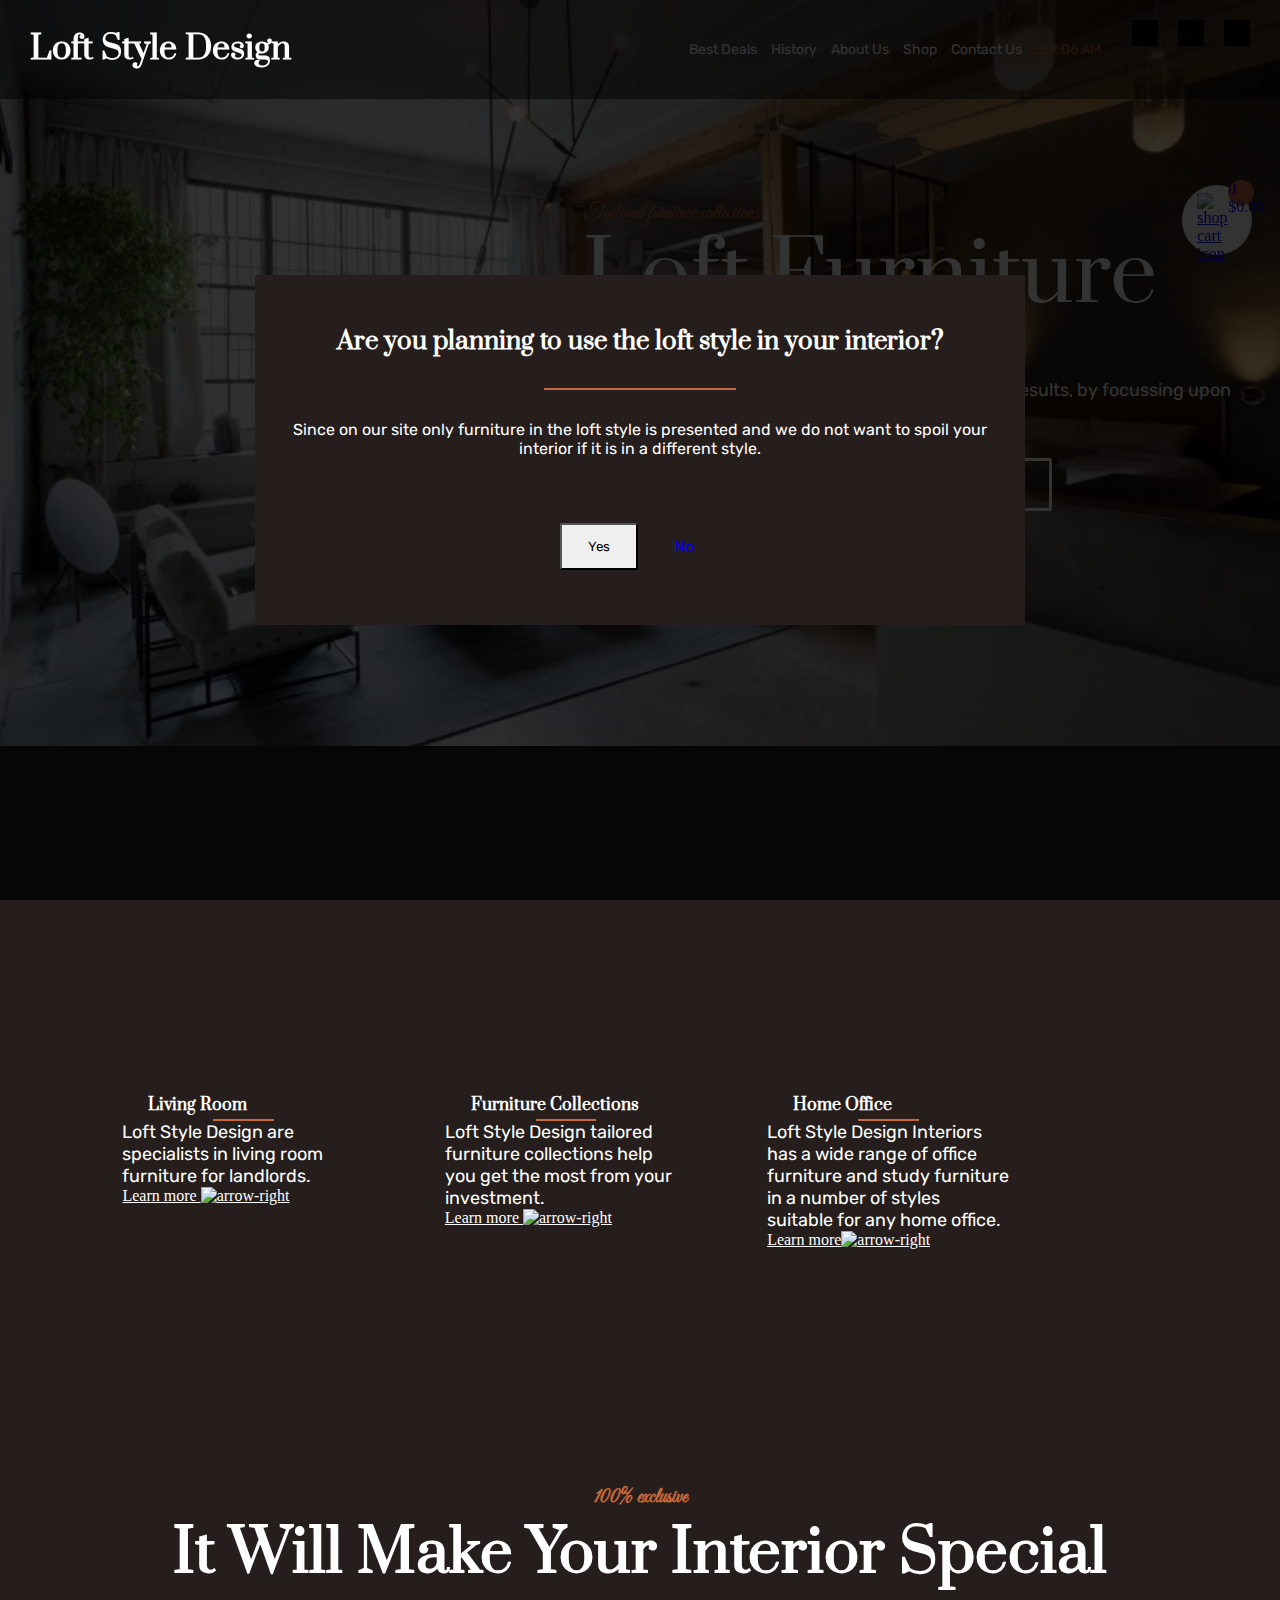
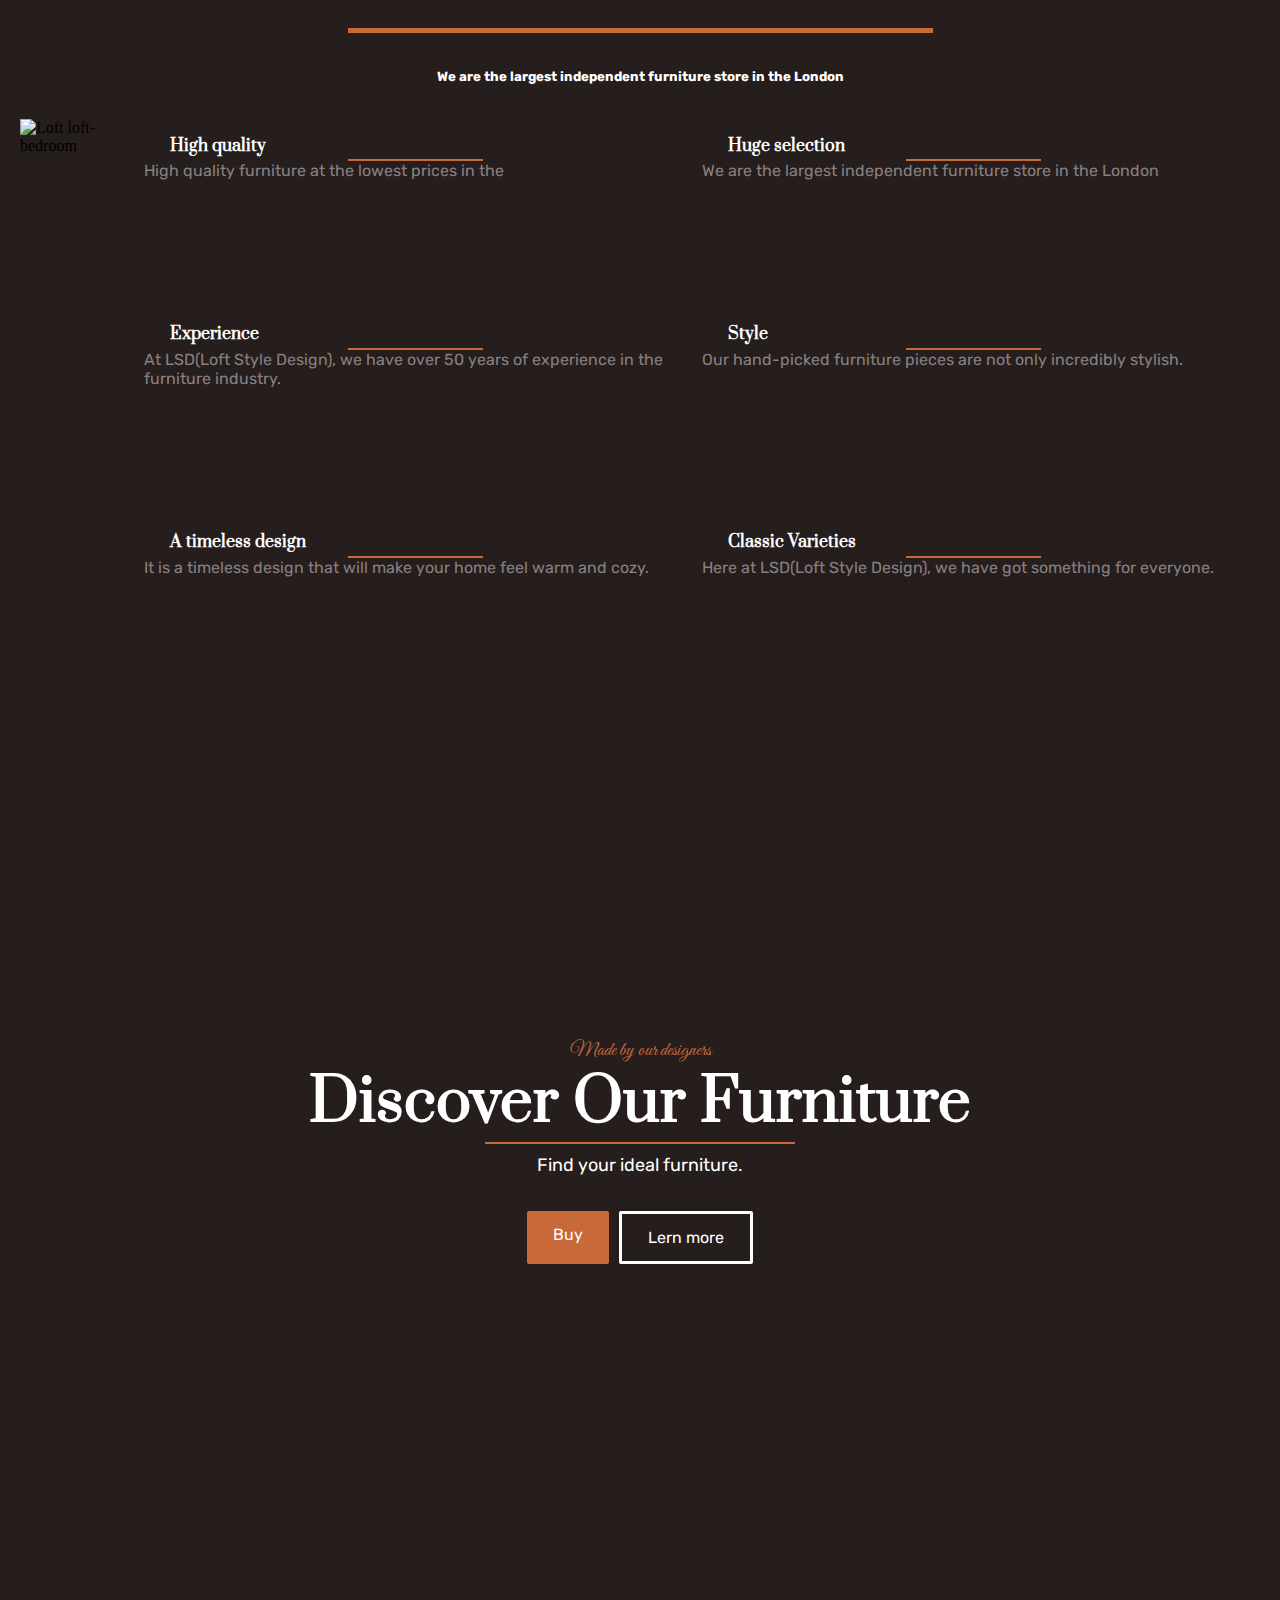
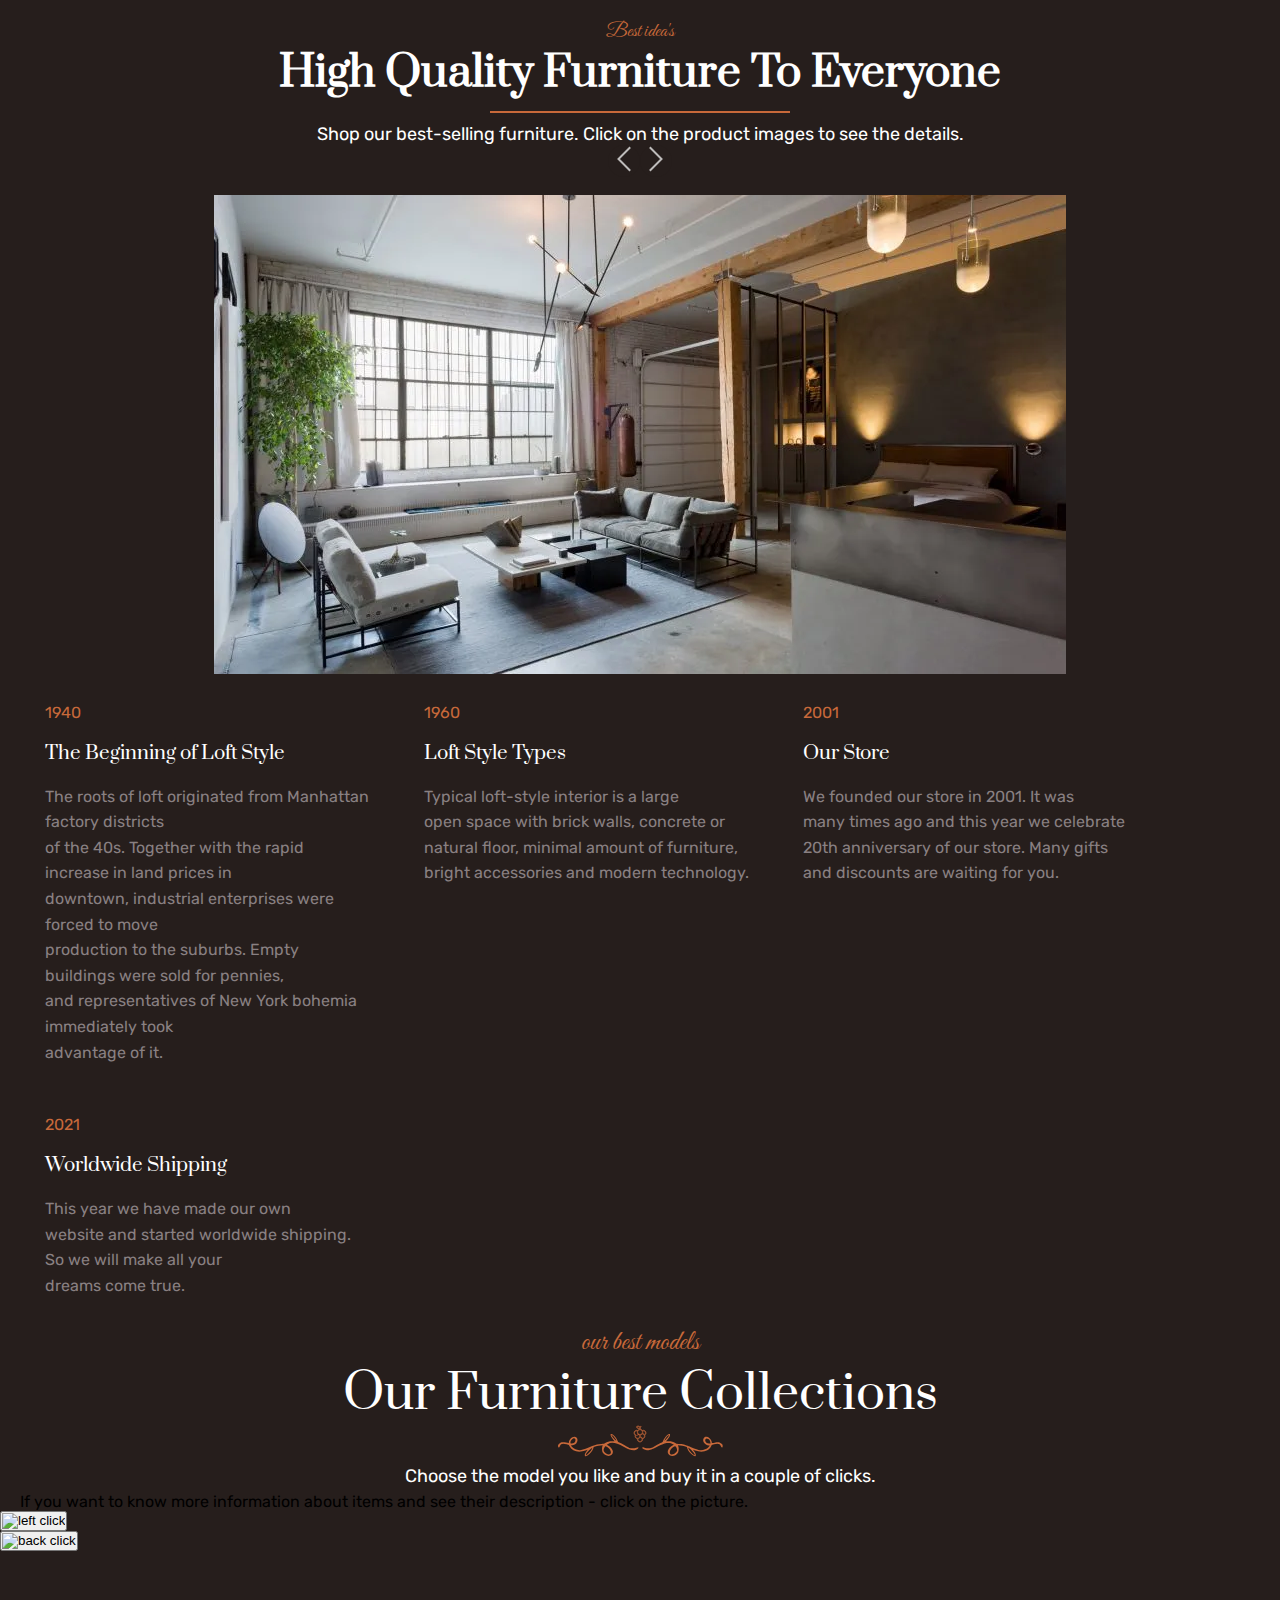
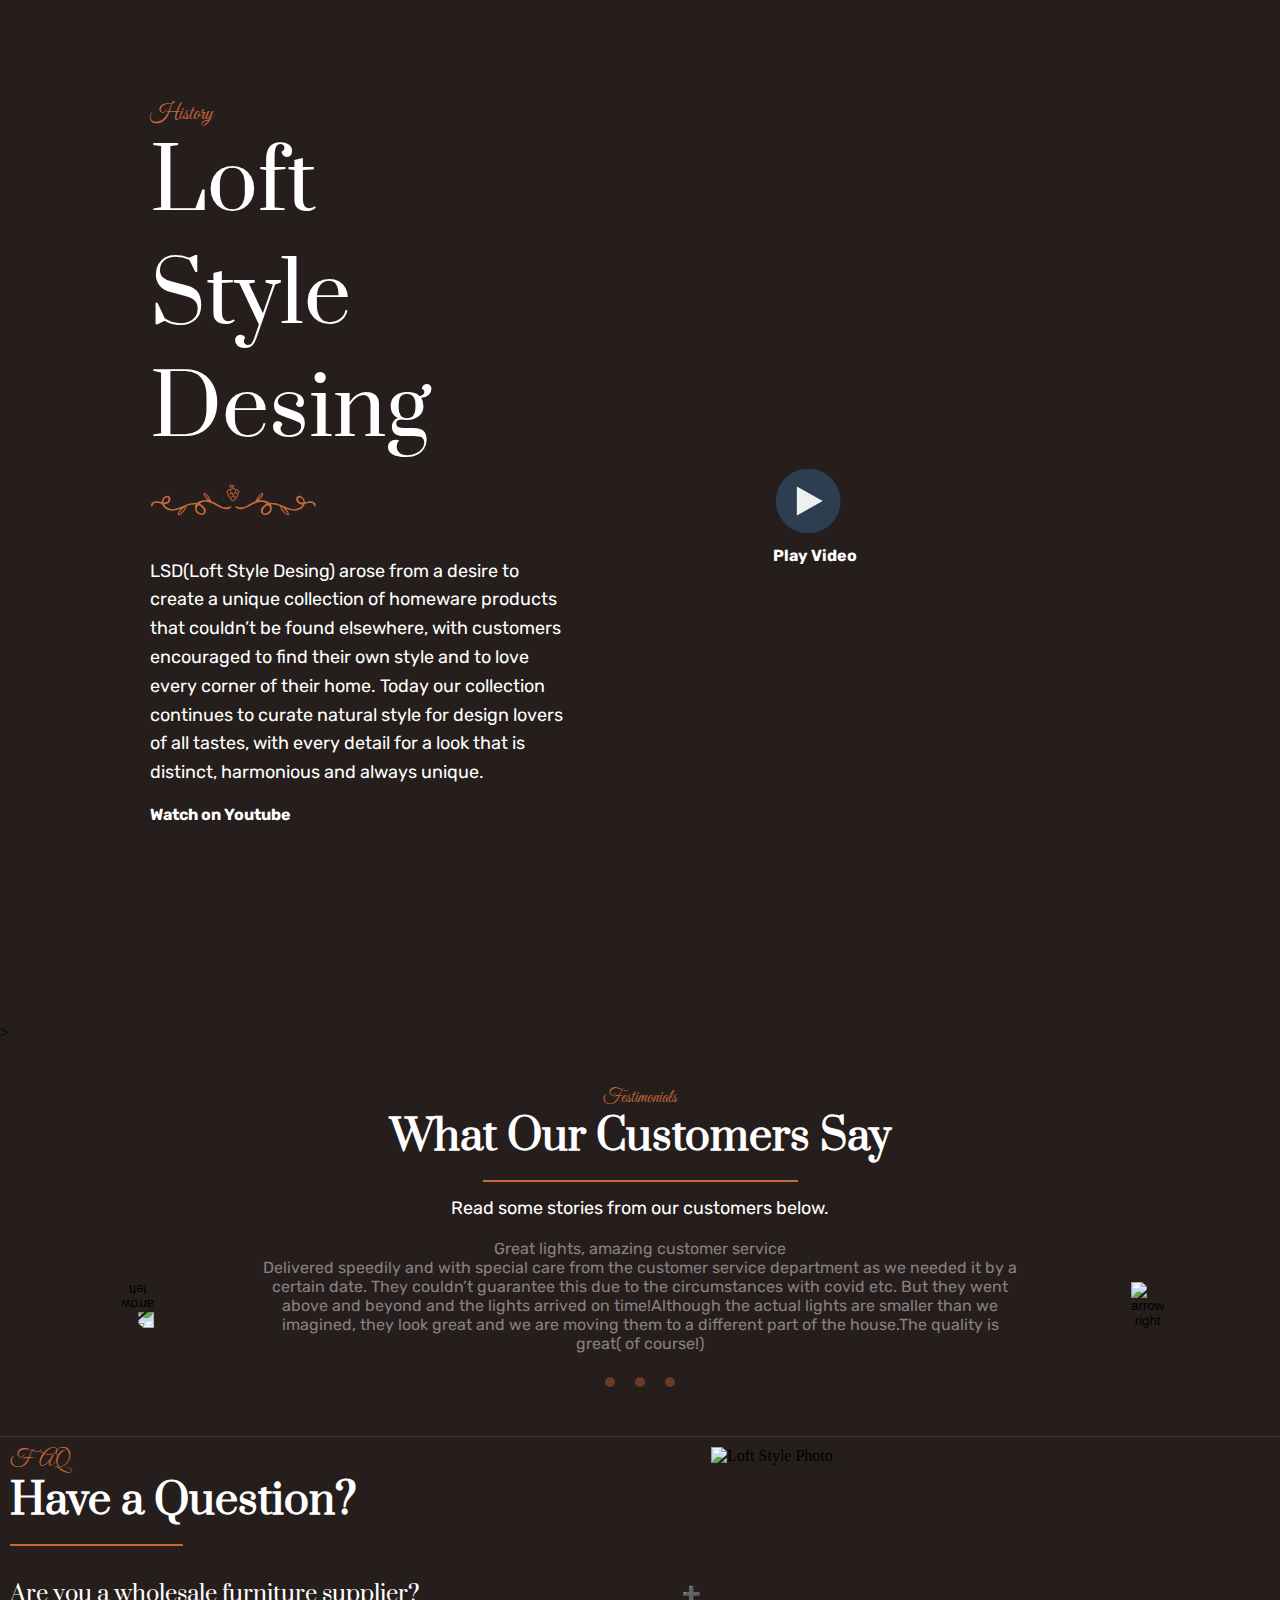
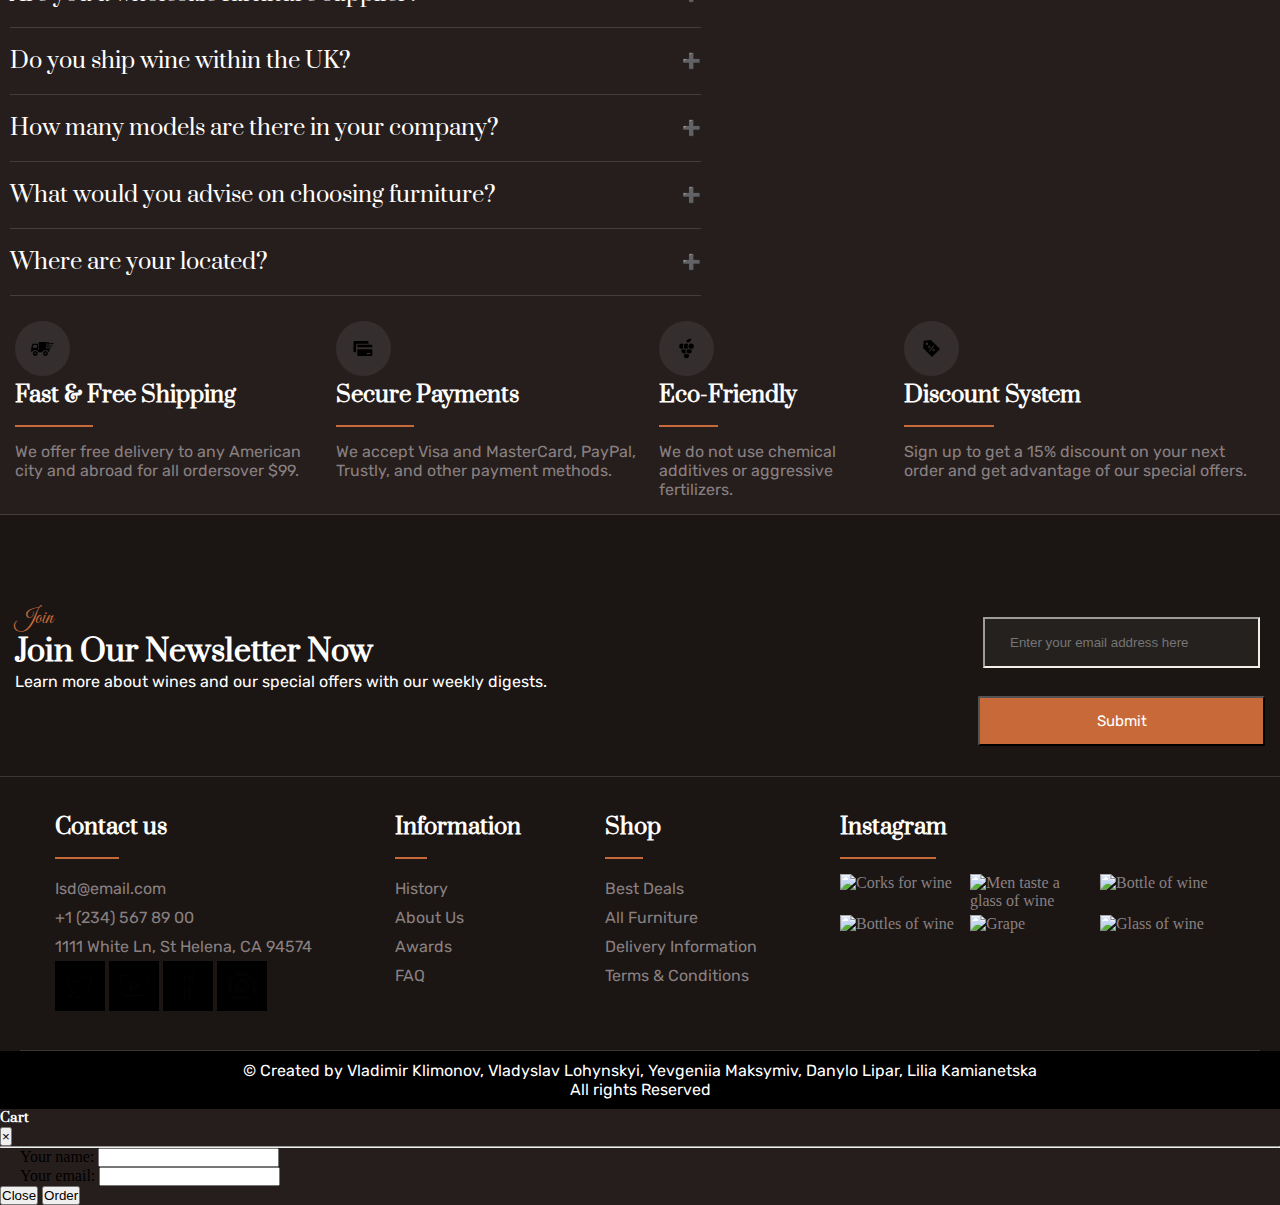
==== commit a4fa3da7: "Merge branch 'gh-pages' of https://github.com/koldovsky/621-team-03 into gh-pages" ====
--- a/index.html
+++ b/index.html
@@ -500,7 +500,7 @@
             <a class="nav-link openCartLink" href="#modal-cart" data-bs-toggle="modal">
                 <img src="img/icon-shop-cart.svg" class="icon-shop-cart-background" alt="shop cart icon">
                 <i class="fas fa-shopping-cart"></i>
-                <span id="cart-badge" class="badge total-product-in-cart bg-dark"></span>
+                <span id="cart-badge" class="badge total-product-in-cart"></span>
             </a>
         </div>
     </div>
@@ -511,8 +511,8 @@
                 <div class="orange-line"></div>
                 <p class="popup-text"> Since on our site only furniture in the loft style is presented and we do not want to spoil your interior if it is in a different style.</p>
                 <div class="buttons-container">
-                    <button class="button-buy popup-close button">Yes</button>
-                    <a href="https://www.google.com/" class="button-buy button"> No</a>
+                    <button class="button-popup-controls popup-close button">Yes</button>
+                    <a href="https://www.google.com/" class="button-popup-controls button"> No</a>
                 </div>
             </div>
         </div>
--- a/css/mainpage.css
+++ b/css/mainpage.css
@@ -188,6 +188,11 @@
   transform: translate3d(0, 0.2em, 0);
   transform: scale(1);
 }
+@media (max-width:767px) {
+    body > header > div.header-nav > nav > ul > li > a::after {
+        display: none;
+    } 
+}
 
 
 .container {
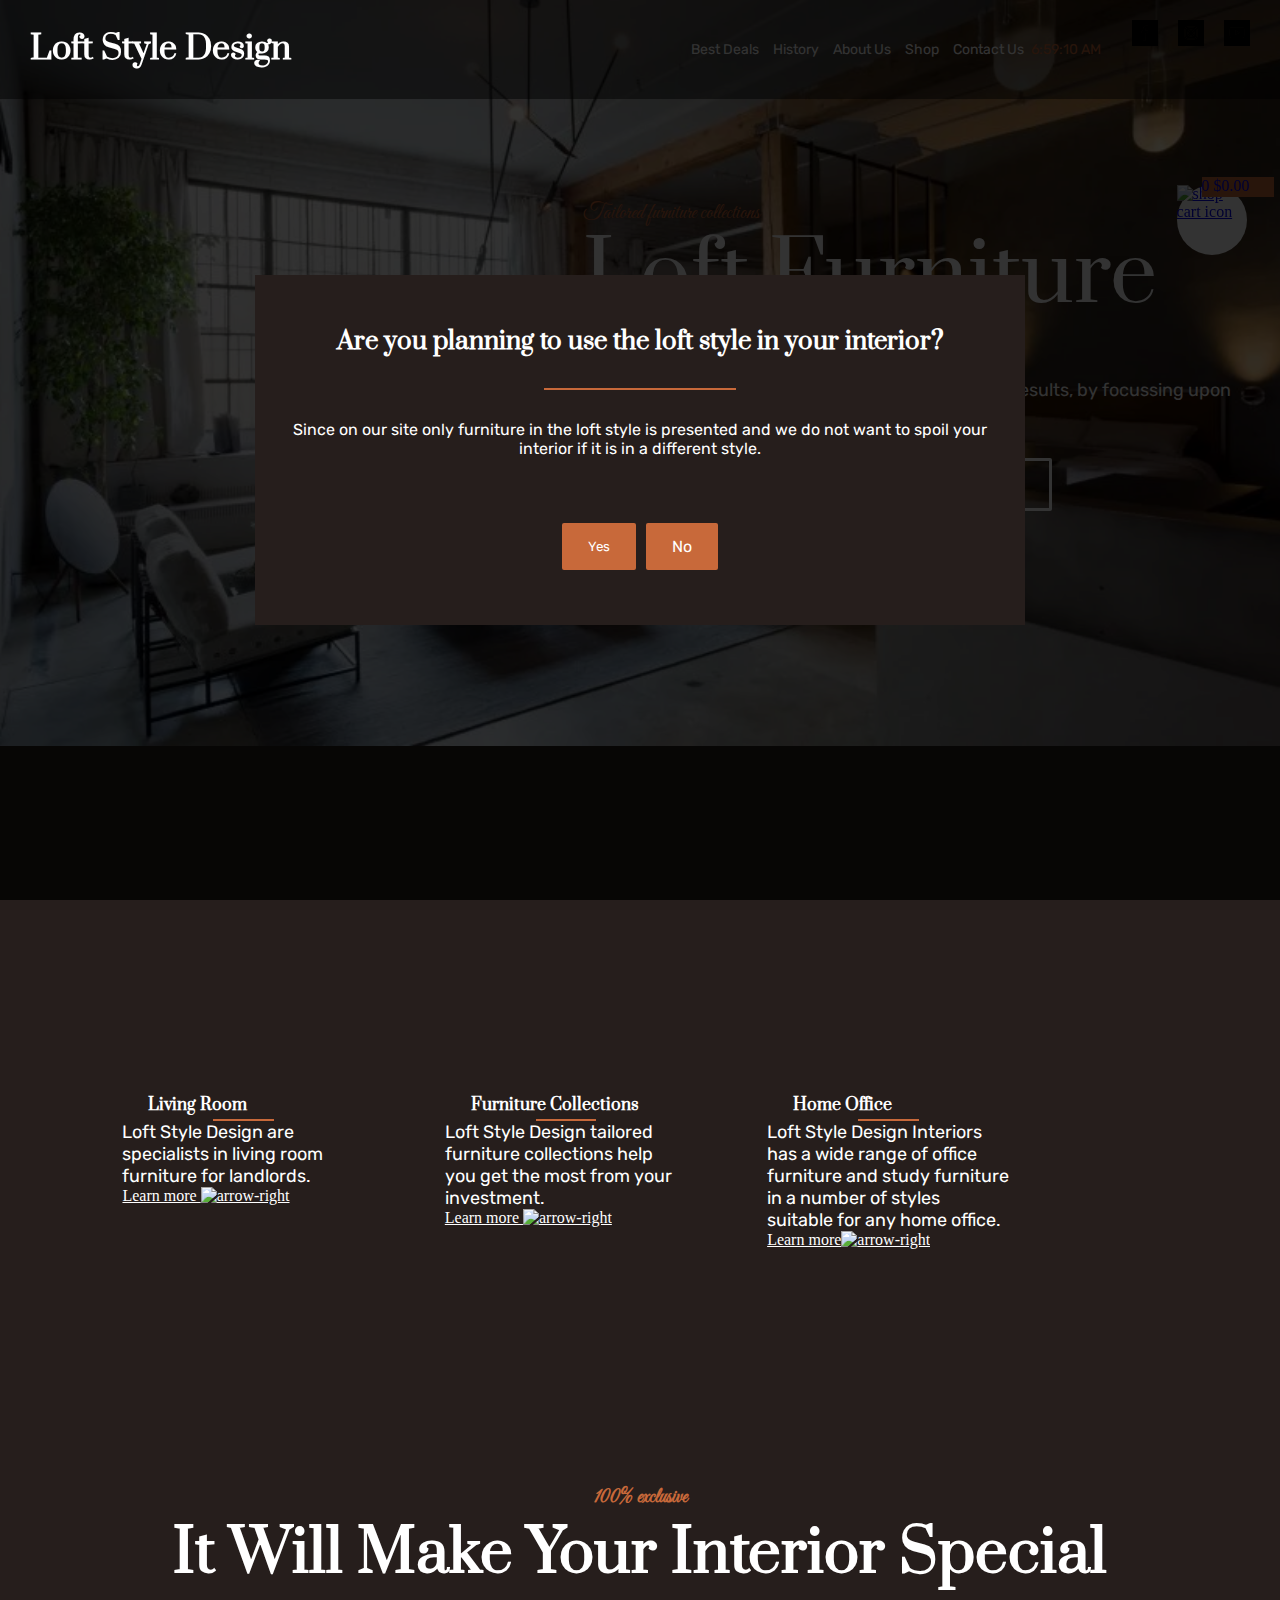
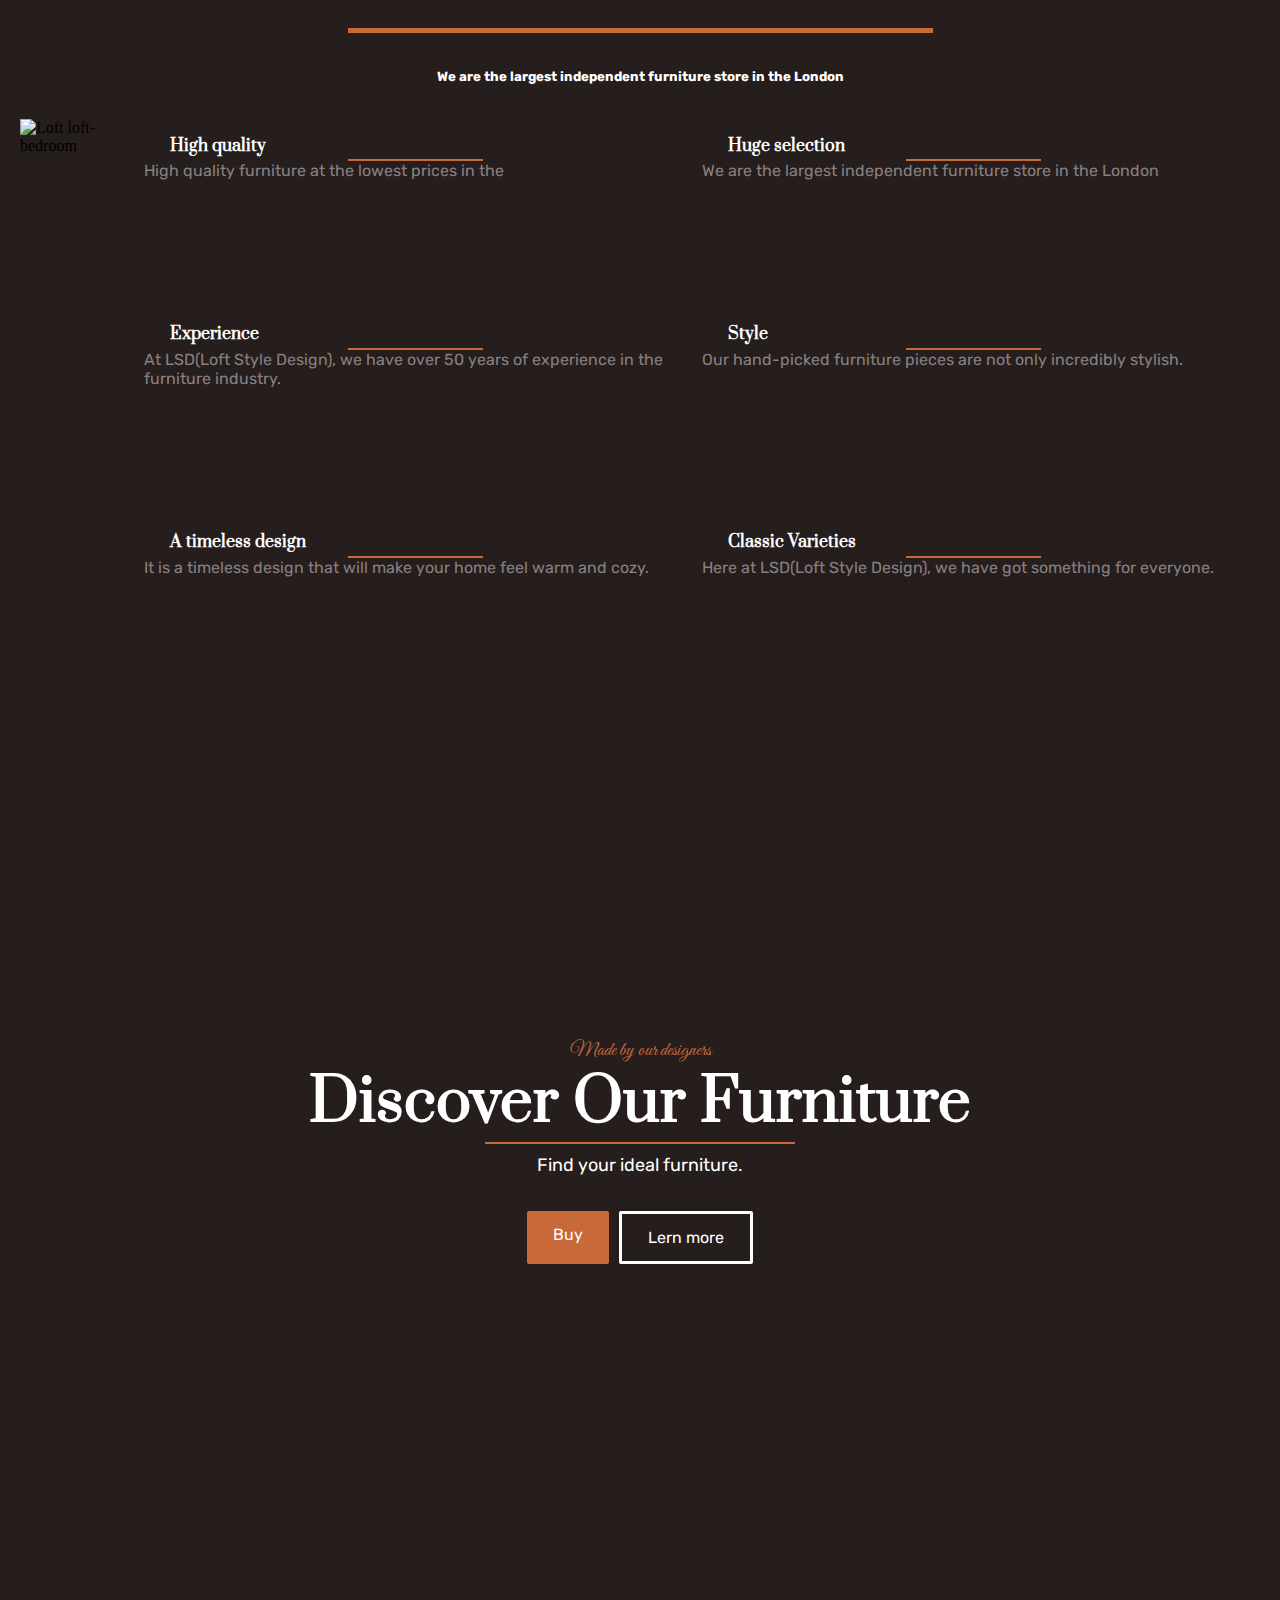
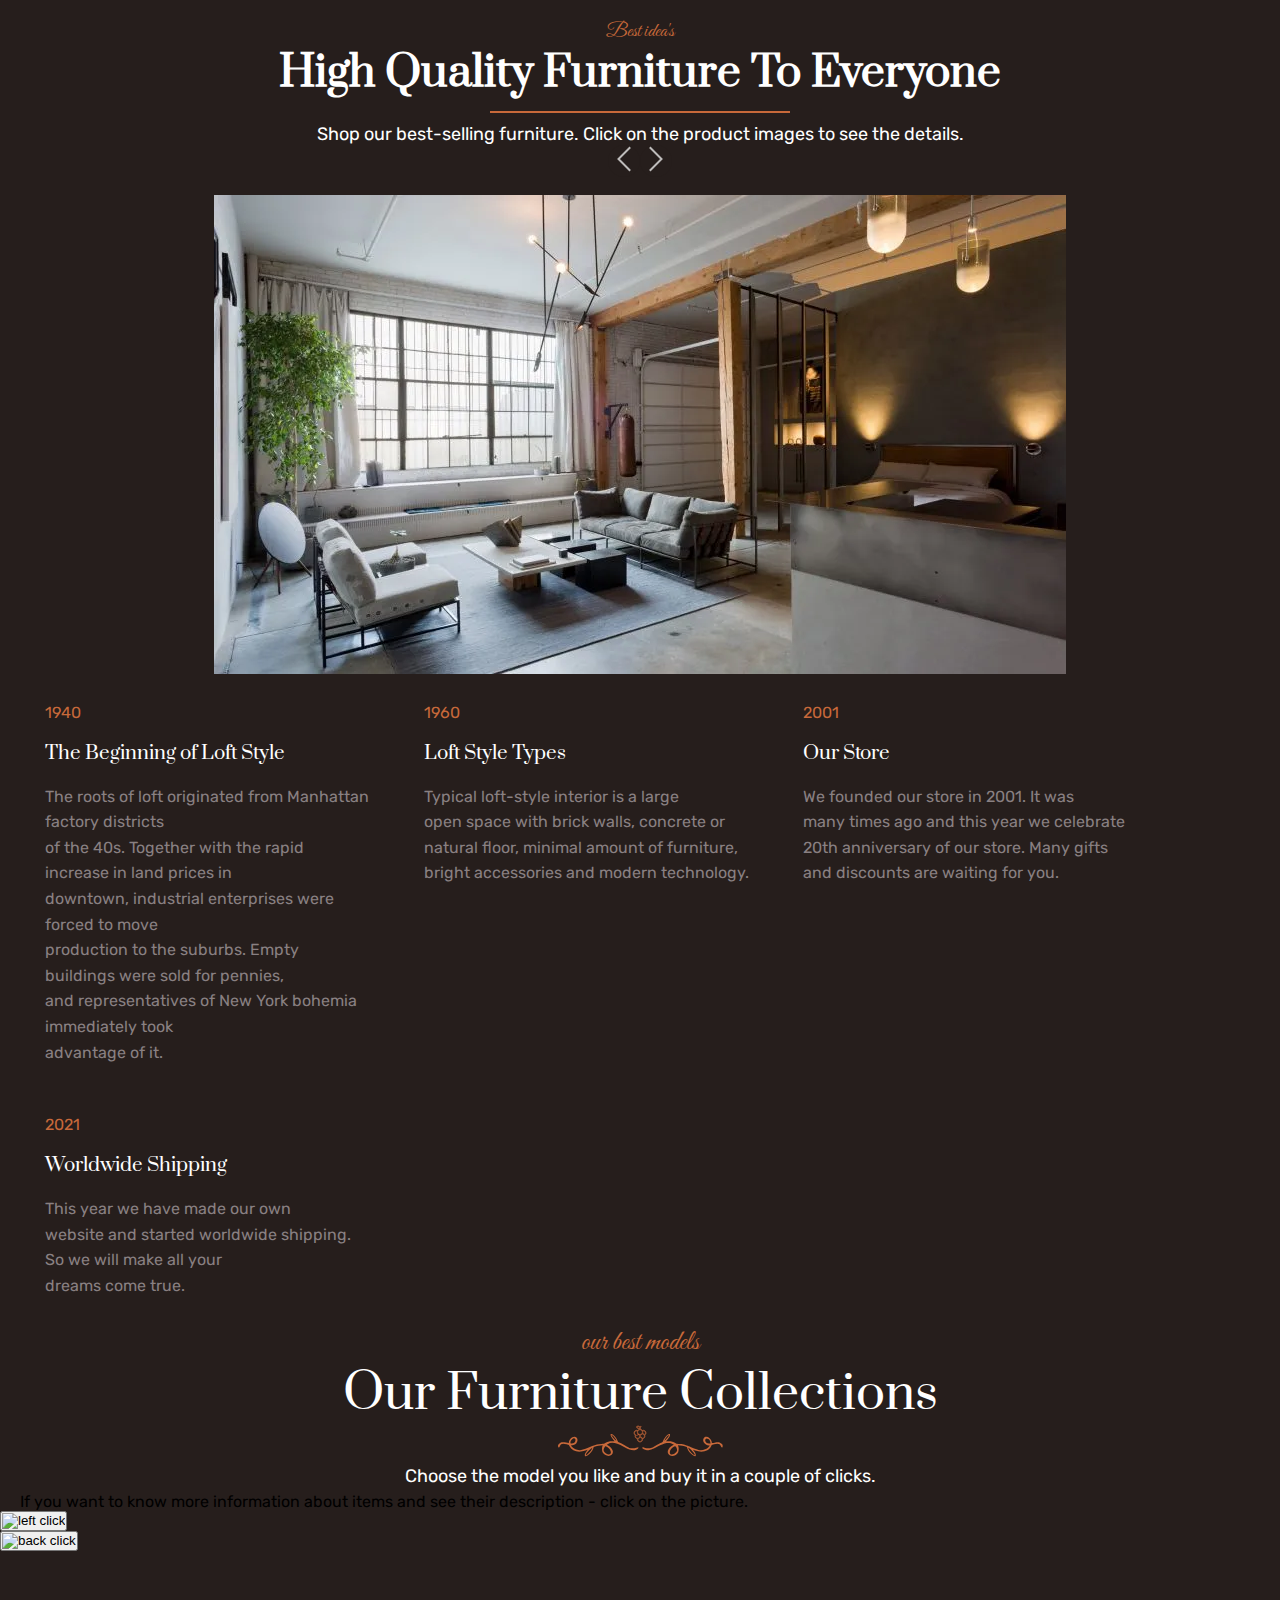
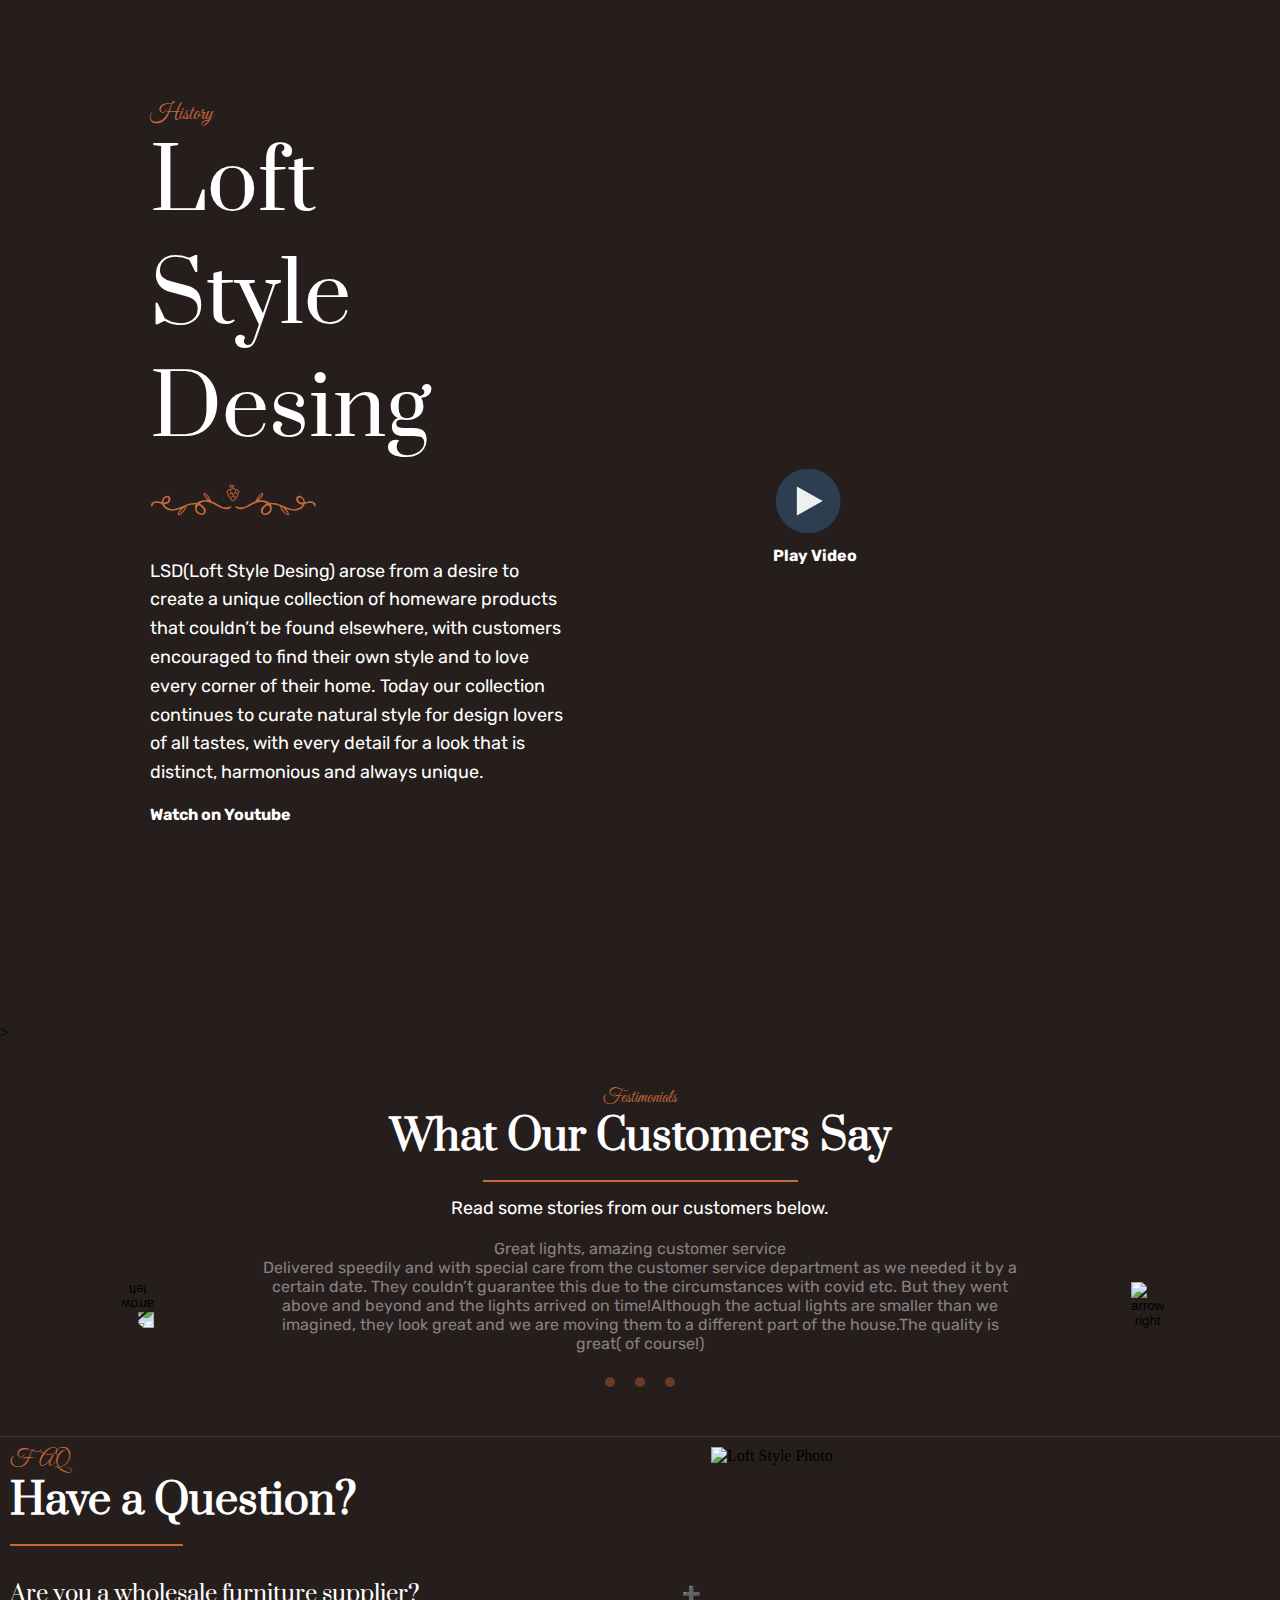
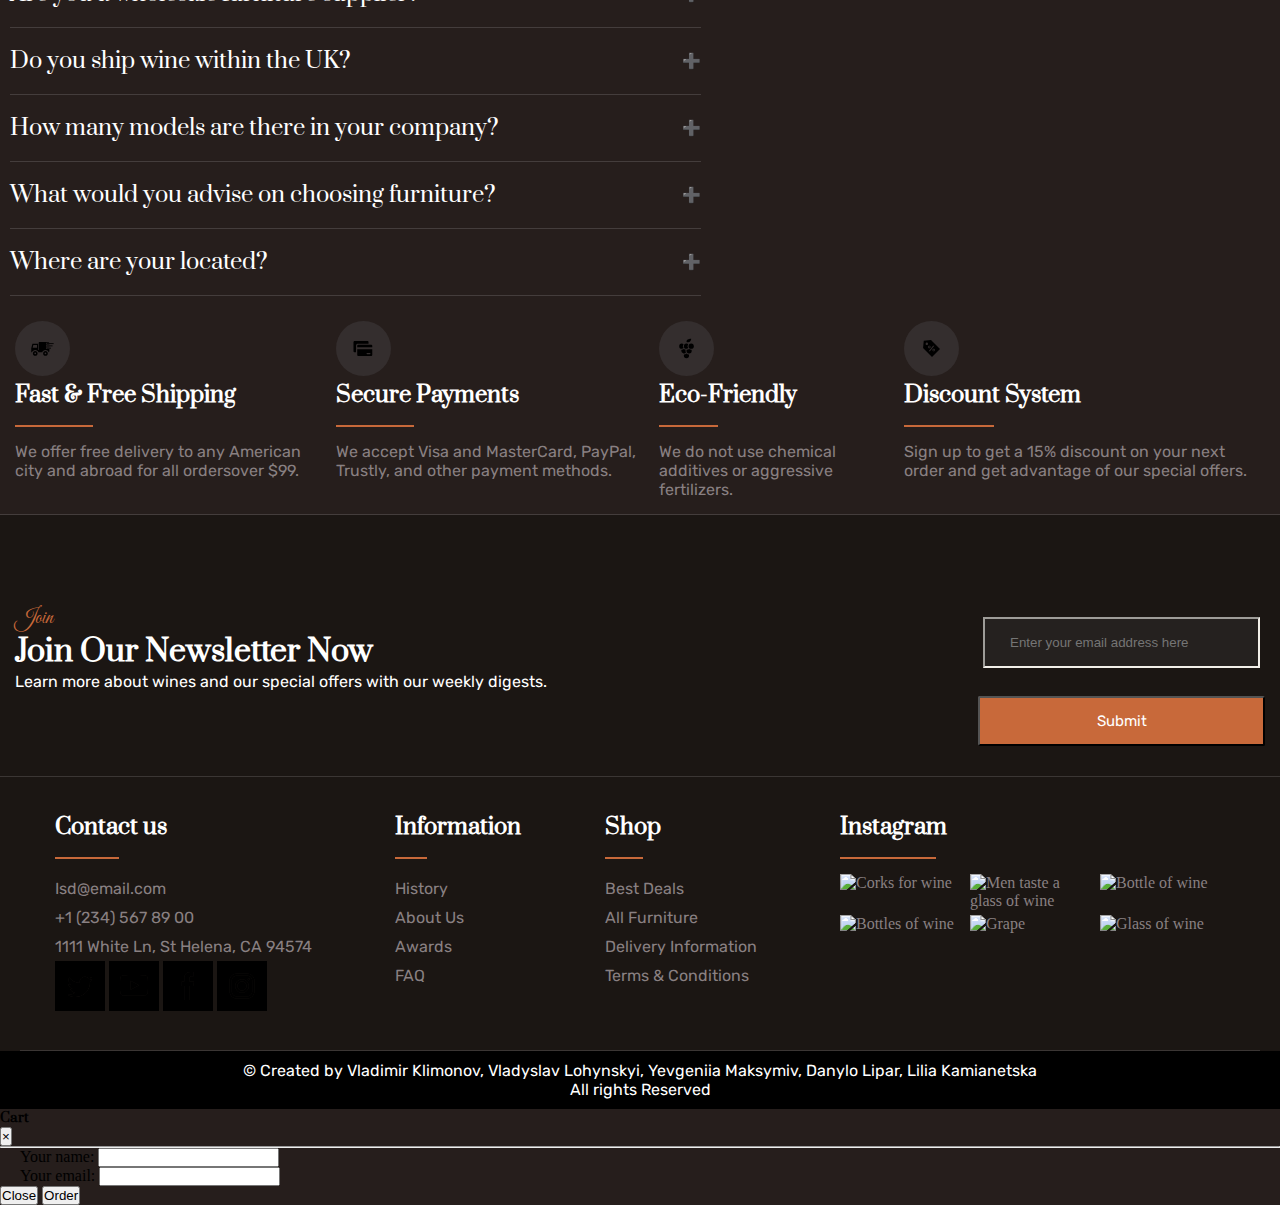
==== commit db4b1675: "format css files" ====
--- a/index.html
+++ b/index.html
@@ -21,7 +21,6 @@
     <link rel="stylesheet" href="css/index.css">
     <link rel="stylesheet" href="css/carousel-items.css">
 </head>
-
 <body class="hidden-scroll">
     <header>
         <div class="header-logo">
@@ -64,10 +63,8 @@
             </div>
         </div>
     </header>
-
-
     <main>
-        <section class="loft-design">
+        <section class="loft-design" id="parallax">
             <div class="container">
                 <p class="textdecor txt-decor-mp">Tailored furniture collections</p>
                 <h1 class="main-title-name">Loft Furniture</h1>
@@ -166,9 +163,9 @@
                 </div>
             </div>
         </section>
-        <section class="info-buy container">
+        <section class="info-buy">
             <div class="info-buy-image">
-                <div class="info-buy-text">
+                <div class="info-buy-text container">
                     <div>
                         <p class="info-buy-title textdecor">Made by our designers</p>
                     </div>
@@ -462,7 +459,6 @@
         </section>
     </footer>
     <button onclick="topFunction()" id="myBtn" title="Go to top">Top</button>
-    <!-- Modal Cart -->
     <div class="modal fade" id="modal-cart" tabindex="-1" role="dialog" aria-labelledby="cartLabel" aria-hidden="true">
         <div class="modal-dialog" role="document">
             <div class="modal-content">
@@ -495,7 +491,7 @@
             </div>
         </div>
     </div>
-    <div class="icon-shop-cart-inner">
+    <div class="icon-shop-cart-inner container">
         <div class="backgroun-shop-cart-wrapper">
             <a class="nav-link openCartLink" href="#modal-cart" data-bs-toggle="modal">
                 <img src="img/icon-shop-cart.svg" class="icon-shop-cart-background" alt="shop cart icon">
@@ -520,10 +516,10 @@
     <div class="alert-container"></div>
     <script src="https://cdn.jsdelivr.net/npm/bootstrap@5.1.0/dist/js/bootstrap.bundle.min.js" integrity="sha384-U1DAWAznBHeqEIlVSCgzq+c9gqGAJn5c/t99JyeKa9xxaYpSvHU5awsuZVVFIhvj" crossorigin="anonymous"></script>
     <script src="js/popup.js"></script>
-    <script src="js/alert-window.js"></script>
     <script src="js/products-service.js"></script>
     <script src="js/carousel-product.js"></script>
     <script src="js/cart.js"></script>
+    <script src="js/alert-window.js"></script>
     <script src="js/index.js"></script>
     <script src="js/clock.js"></script>
     <script src="js/burger.js"></script>
--- a/css/controls.css
+++ b/css/controls.css
@@ -7,9 +7,20 @@
     font-family: 'Rubik', sans-serif;
 }
 
+.button-popup-controls {
+    background-color: var(--decoration-color);
+    color: var(--text-color);
+    border: 0px;
+}
+
+.button-popup-controls:hover {
+    color: var(--footer-background-color);
+    opacity: 0.8;
+}
+
 .button-buy {
-    background-color: #C8693A;
-    color: #fff;
+    background-color: var(--decoration-color);
+    color: var(--text-color);
 }
 
 .button-buy:hover {
@@ -17,13 +28,13 @@
 }
 
 .button-info {
-    color: #fff;
+    color: var(--text-color);
     background-color: transparent;
     border: 3px solid #fff;
 }
 
 .button-info:hover {
-    background-color: #fff;
+    background-color: var(--text-color);
     color: rgb(27, 22, 19);
 }
 
--- a/css/shop-cart-icon.css
+++ b/css/shop-cart-icon.css
@@ -1,12 +1,12 @@
 .icon-shop-cart-inner {
     width: 60px;
     height: 60px;
-    right: 1%; 
+    right: 15%; 
     top: 20%;
     position: fixed;
 }
 
-.backgroun-shop-cart-wrapper{
+.backgroun-shop-cart-wrapper {
     background-color: var(--text-color);
     border-radius: 50%;
     width: 50px;
@@ -15,37 +15,42 @@
 }
 .icon-shop-cart-background {
     width: 30px;
-    margin: 4px 10px;
+    margin: -3px -6px;
 }
 
 .total-product-in-cart {
     background-color: var(--decoration-color);
-    width: 24px;
-    height: 24px;
-    border-radius: 50%;
+    width: 77px;
+    height: 21px;
+    border-radius: -20%;
     position: absolute;
-    top: 0px; right: 0px;
+    top: -3px; right: -55px;
 }
 
 @media (min-width: 500px) {
     .icon-shop-cart-inner {
         width: 90px;
         height: 90px;
+        right: 3%;
     }
     
-    .backgroun-shop-cart-wrapper{
+    .backgroun-shop-cart-wrapper {
         width: 70px;
         height: 70px;
         margin: 5px 5px;
     }
     .icon-shop-cart-background {
         width: 40px;
-        margin: 8px 15px;
+        margin: 0px 0px;
     }
     
     .total-product-in-cart {
-        width: 26px;
-        height: 26px;
-        right: 13px;
+        width: 72px;
+        height: 20px;
+        right: -32px;
     }
+}
+
+#cartLabel {
+    color: black;
 }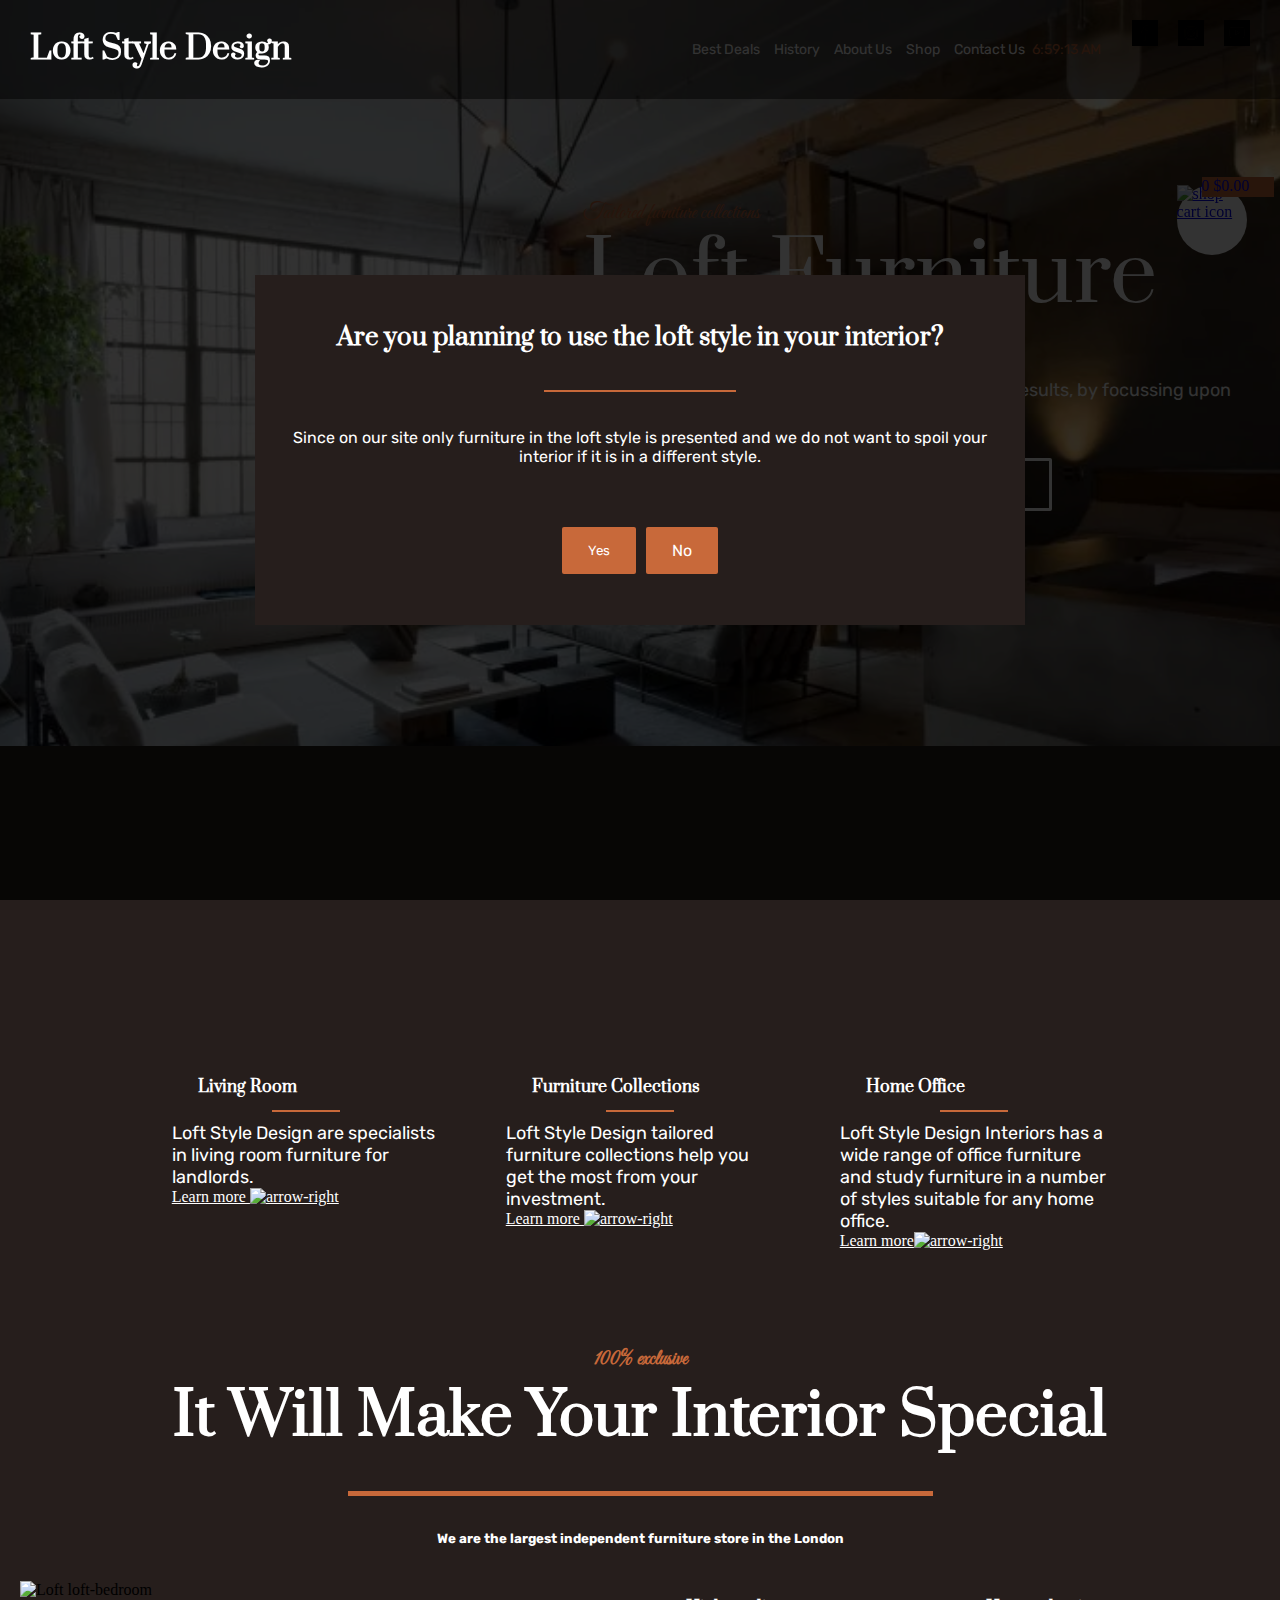
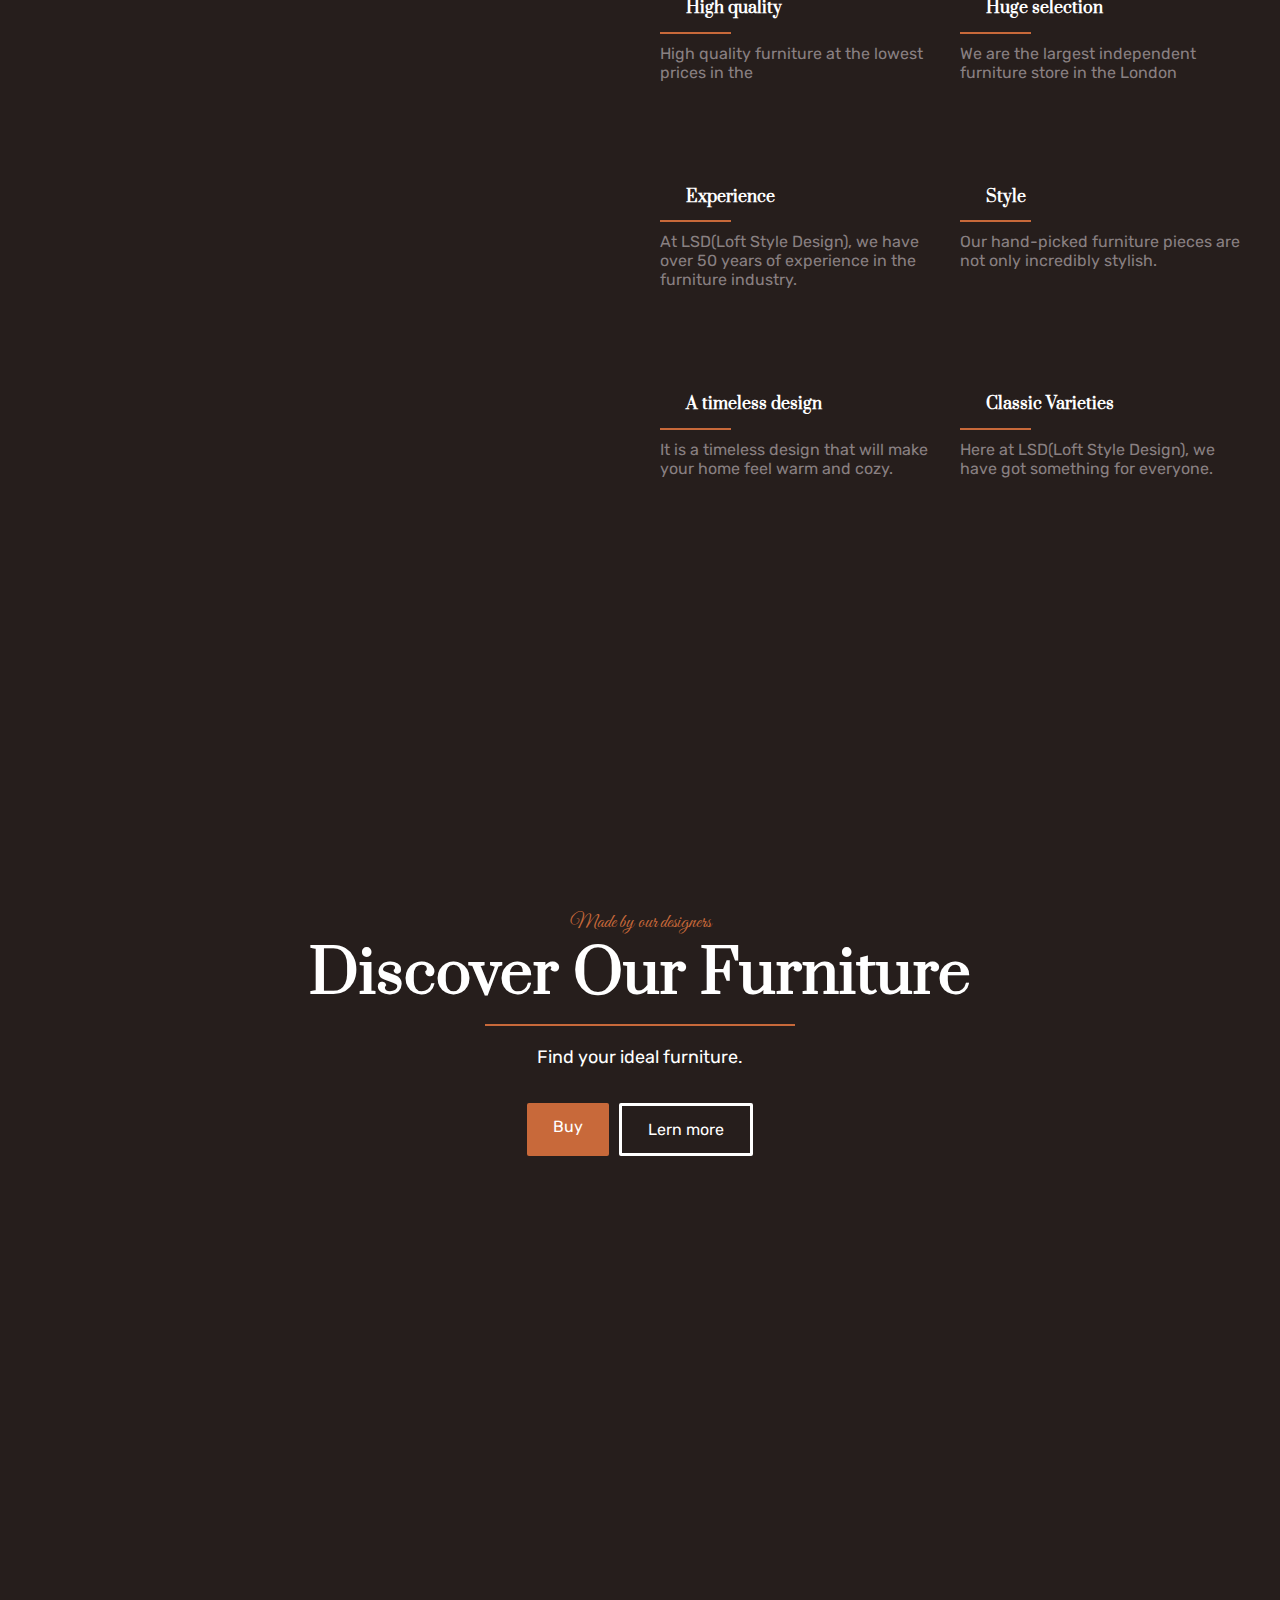
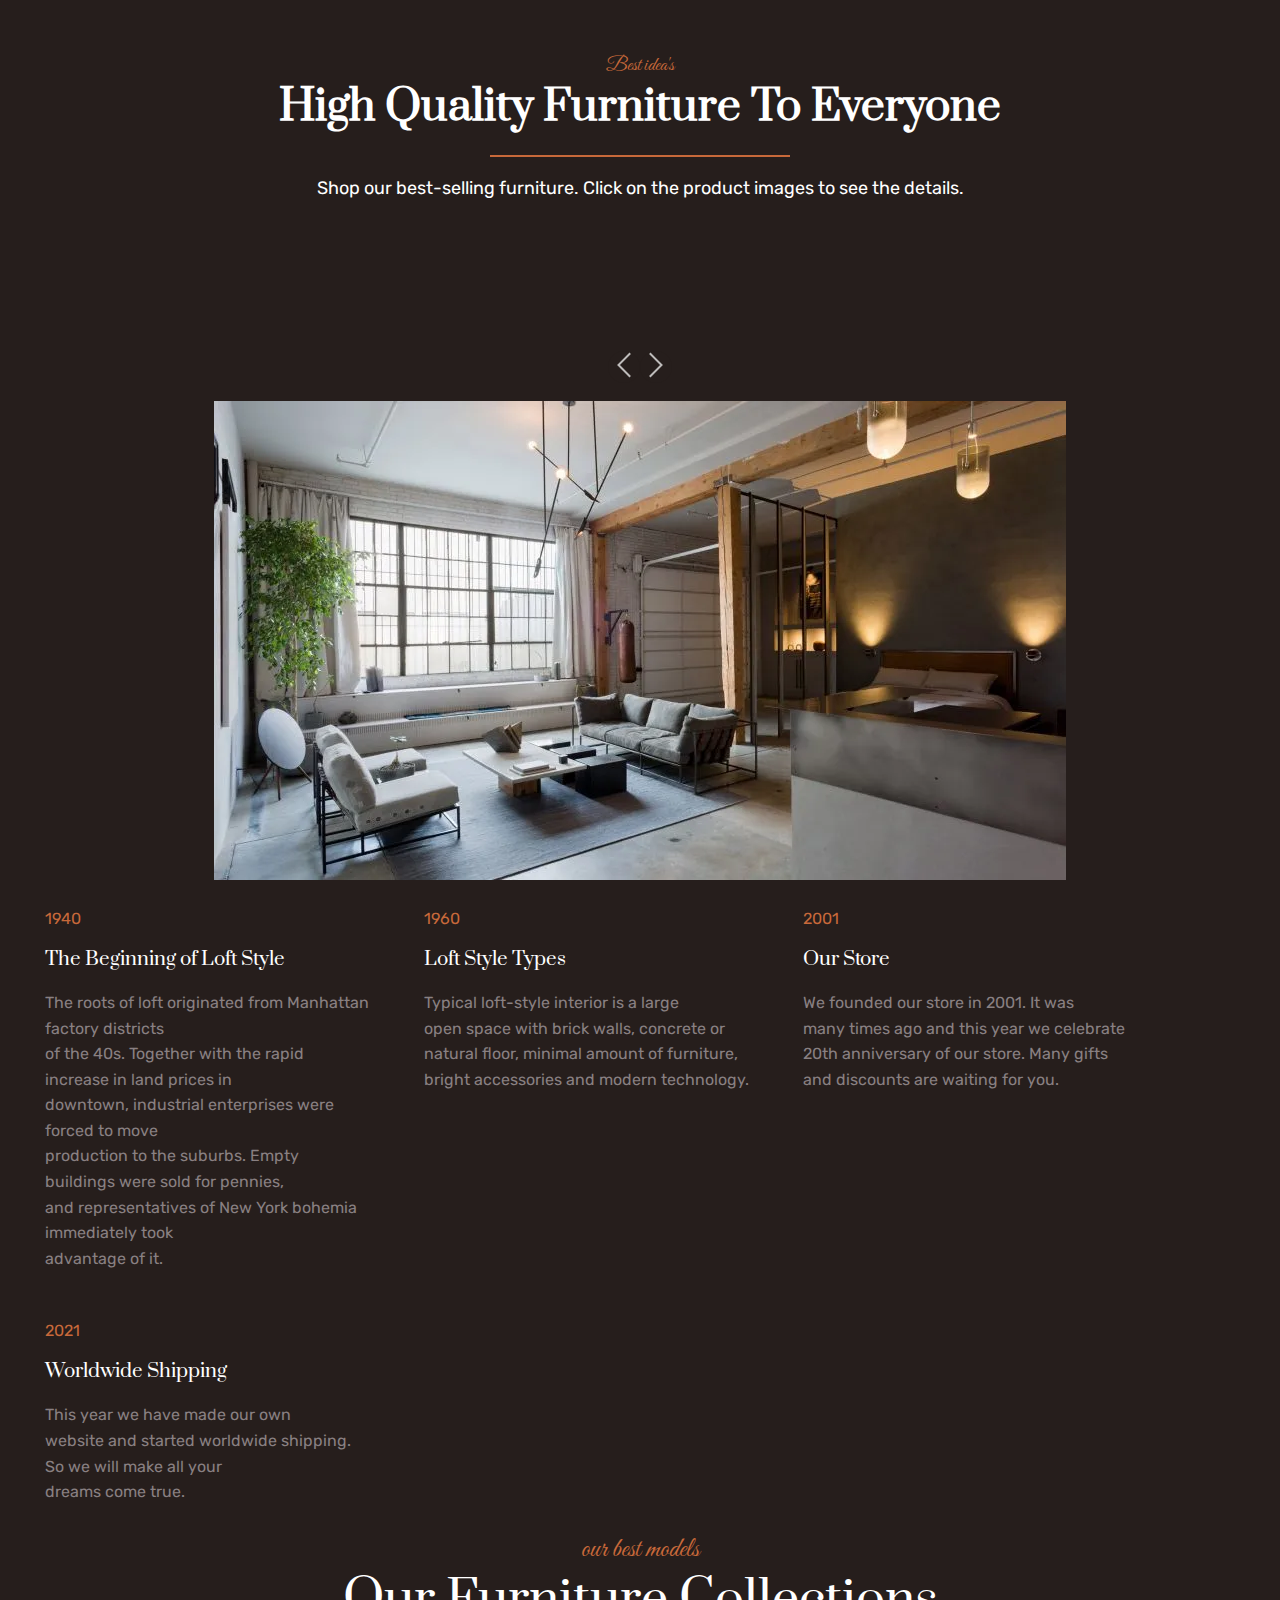
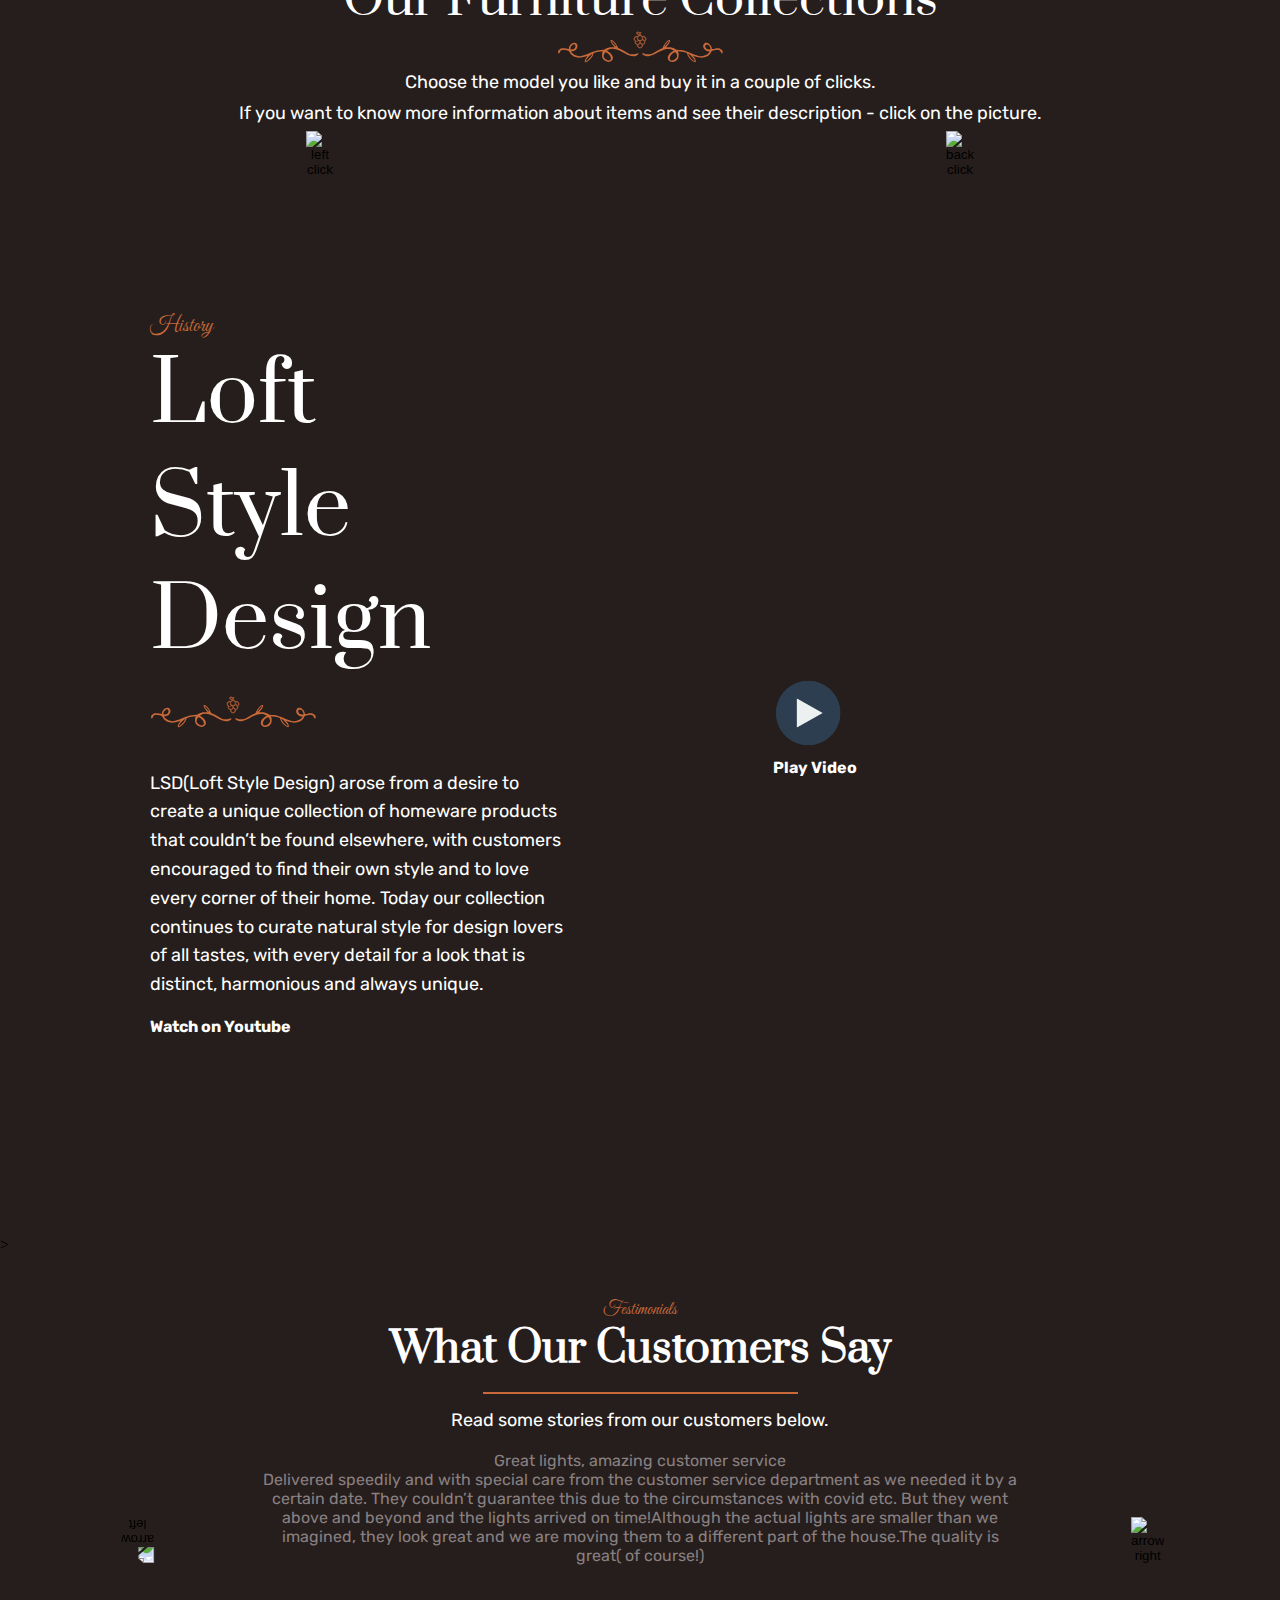
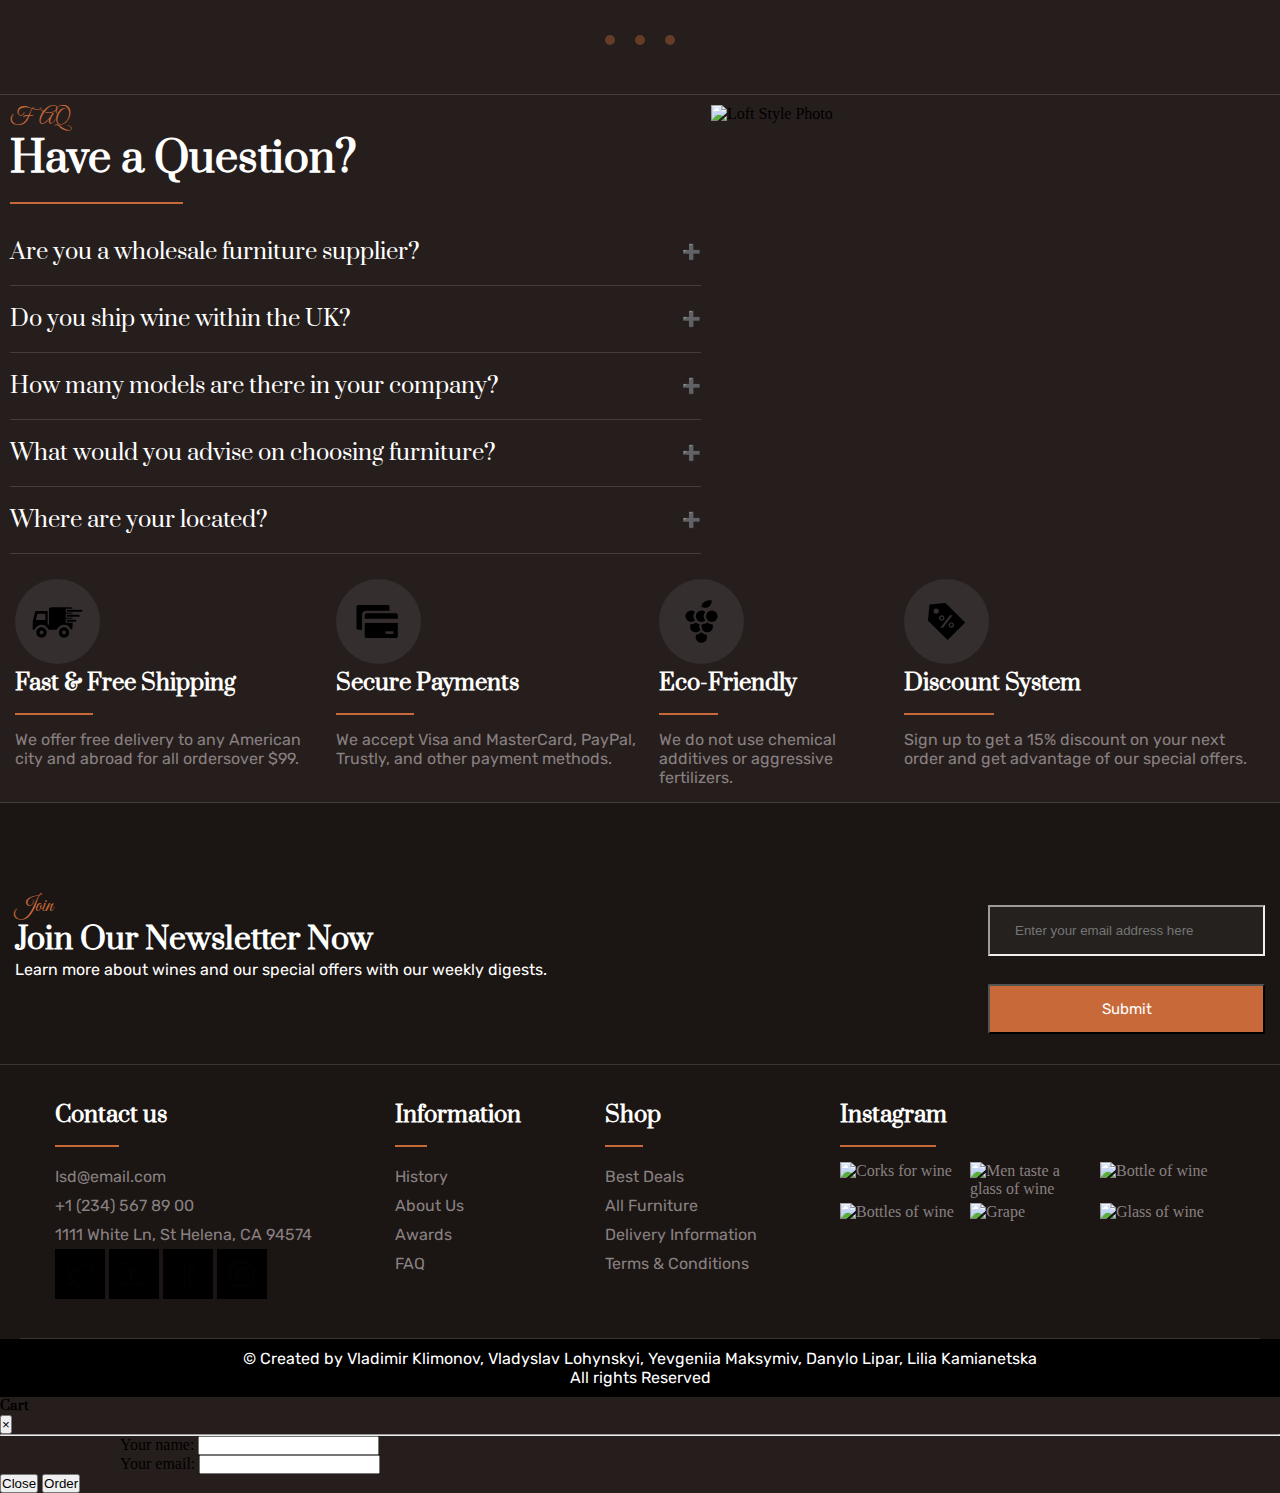
==== commit 6d7057e2: "fix css line" ====
--- a/index.html
+++ b/index.html
@@ -76,8 +76,6 @@
                 </div>
             </div>
         </section>
-
-
         <div class="background-ad-cards container">
             <div class="ad-cards">
                 <div class="living-room-cards">
@@ -129,34 +127,34 @@
                 <div class="info-text-block">
                     <div>
                         <h4 class="title-content">High quality</h4>
-                        <div class="orange-line"></div>
+                        <div class="orange-line-iside-text"></div>
                         <p class="undertitle-content">High quality furniture at the lowest prices in the</p>
                     </div>
                     <div>
                         <h4 class="title-content">Huge selection</h4>
-                        <div class="orange-line"></div>
+                        <div class="orange-line-iside-text"></div>
                         <p class="undertitle-content">We are the largest independent furniture store in the London</p>
                     </div>
                     <div>
                         <h4 class="title-content">Experience</h4>
-                        <div class="orange-line"></div>
+                        <div class="orange-line-iside-text"></div>
                         <p class="undertitle-content">At LSD(Loft Style Design), we have over 50 years of experience in the furniture industry.</p>
                     </div>
                     <div>
                         <h4 class="title-content">Style</h4>
-                        <div class="orange-line"></div>
+                        <div class="orange-line-iside-text"></div>
                         <p class="undertitle-content">Our hand-picked furniture pieces are not only incredibly stylish.
                         </p>
                     </div>
                     <div>
                         <h4 class="title-content">A timeless design</h4>
-                        <div class="orange-line"></div>
+                        <div class="orange-line-iside-text"></div>
                         <p class="undertitle-content">It is a timeless design that will make your home feel warm and cozy.
                         </p>
                     </div>
                     <div>
                         <h4 class="title-content">Classic Varieties</h4>
-                        <div class="orange-line"></div>
+                        <div class="orange-line-iside-text"></div>
                         <p class="undertitle-content">Here at LSD(Loft Style Design), we have got something for everyone.
                         </p>
                     </div>
@@ -258,7 +256,7 @@
         <section class="video-description">
             <div>
                 <p class="textdecor">History</p>
-                <span class="big-header">Loft <br>Style <br>Desing</span>
+                <span class="big-header">Loft <br>Style <br>Design</span>
                 <br>
                 <span class="video-link"><a
                         href="https://www.youtube.com/watch?v=Cm4NfT6PUeA&ab_channel=Loftchannel"><img
@@ -266,7 +264,7 @@
                 <br>
                 <img class="decoration-2" src="img/loza.svg" alt="Loza line">
                 <br>
-                <p class="about">LSD(Loft Style Desing) arose from a desire to <br> create a unique collection of homeware products
+                <p class="about">LSD(Loft Style Design) arose from a desire to <br> create a unique collection of homeware products
                     <br> that couldn’t be found elsewhere, with customers <br> encouraged to find their own style and to love
                     <br> every corner of their home. Today our collection <br> continues to curate natural style for design lovers <br> of all tastes, with every detail for a look that is <br>distinct, harmonious and always unique.
                 </p>
@@ -516,10 +514,10 @@
     <div class="alert-container"></div>
     <script src="https://cdn.jsdelivr.net/npm/bootstrap@5.1.0/dist/js/bootstrap.bundle.min.js" integrity="sha384-U1DAWAznBHeqEIlVSCgzq+c9gqGAJn5c/t99JyeKa9xxaYpSvHU5awsuZVVFIhvj" crossorigin="anonymous"></script>
     <script src="js/popup.js"></script>
+    <script src="js/alert-window.js"></script>
     <script src="js/products-service.js"></script>
     <script src="js/carousel-product.js"></script>
     <script src="js/cart.js"></script>
-    <script src="js/alert-window.js"></script>
     <script src="js/index.js"></script>
     <script src="js/clock.js"></script>
     <script src="js/burger.js"></script>
--- a/css/ad-cards.css
+++ b/css/ad-cards.css
@@ -1,18 +1,25 @@
+.orange-line-iside-text {
+    height: 2px;
+    width: 25%;
+    background-color: var(--decoration-color);
+    margin: 10px 0;
+}
+
 .ad-cards {
     background-color: #261e1c;
     display: grid;
-    grid-template-columns: 1fr 1fr 1fr;
-    grid-gap: 25px;
-    margin: 50px;
-    padding: 25px;
-    height: 600px;
+    grid-template-columns: 1fr;
+    grid-row-gap: 10px;
+    align-self: end;
+    margin: 30px auto;
+    height: 80%;
     width: 80%;
 }
 
  .orange-line-center{
     height: 5px;
     width: 50%;
-    background-color: #c8693a;
+    background-color: var(--decoration-color);
     margin: 3% 25% 3% 25%;  
 }
 
@@ -20,11 +27,27 @@
   background-color:#261e1c;
  }
 
+@media (min-width: 768px) {
+  .ad-cards {
+    display: grid;
+    grid-template-columns: 1fr 1fr;
+    grid-gap: 10px;
+}
+}
+
+@media (min-width: 992px) {
+  .ad-cards {
+    display: grid;
+    grid-template-columns: 1fr 1fr 1fr;
+    grid-column-gap: 10px;
+}
+}
+
  .living-room-cards {
      background-image: url(../img/living-room.jpg);
      background-position: center;
      background-size: cover;
-     min-height: 400px;
+     min-height: 80%;
      text-align: left;
      padding: 25px;
 }
@@ -33,7 +56,7 @@
     background-image: url(../img/loft-collect.jpg);
     background-position: center;
     background-size: cover;
-    min-height: 400px;
+    min-height: 80%;
     text-align: left;
     padding: 25px;
  }
@@ -42,7 +65,7 @@
     background-image: url(../img/loft-office.jpg.jpg);
     background-position: center;
     background-size: cover;
-    min-height: 400px;
+    min-height: 80%;
     text-align: left;
     padding: 25px;
   }
@@ -55,22 +78,45 @@
 }
 
   .about-loft-style-design{
-      height: 600px;
-      display: flex;
-      flex-direction: row;
+      max-width: 100%;
+      display: grid;
+      grid-template-columns: 1fr;
+      grid-gap: 10px;
+}
+
+.about-loft-style-loft-bedroom {
+  width: 100%;
 }
 
   .abbreviated-text-card {
       padding: 100% 1% 1% 1%;
+      display: flex;
+      flex-direction: column;
+      align-self: flex-end;
 }
   .little-title-ad-cards {
       font-family: var(--paragraph-font);
   }
   .info-text-block {
       display: grid;
+      grid-template-columns: 1fr;
+      grid-gap: 15px;
+      padding: 15px;
+  }
+
+@media (min-width: 768px) {
+  .info-text-block {
+      display: grid;
       grid-template-columns: 1fr 1fr;
       grid-gap: 15px;
       padding: 15px;
   }
-
-      +}
+@media (min-width: 992px) {
+  .about-loft-style-design{
+      height: 600px;
+      display: grid;
+      grid-template-columns: 1fr 1fr;
+      grid-gap: 10px;
+  }
+}      --- a/css/discover-furniture.css
+++ b/css/discover-furniture.css
@@ -1,14 +1,15 @@
 .orange-line {
     height: 2px;
     width: 25%;
-    background-color: #c8693a;
-    margin: 0 auto;
+    background-color: var(--decoration-color);
+    margin: 10px auto;
 }
 
 section.info-buy {
     background-color: var(--basic-color);
     background-size: cover;
     height: 100vh;
+    margin-top: 20px;
 }
 
 .info-buy-image {
@@ -30,7 +31,6 @@
 
 
 p.info-buy-title.textdecor {
-    /* margin-top: 180px; */
     font-size: 15px;
     text-align: center;
     flex: 1;
@@ -50,11 +50,11 @@
     flex: 1;
 }
 
-
 @media (min-width: 500px) {
     p.info-buy-title.textdecor {
         font-size: 20px; 
     }
+
     .info-text-content {
         font-size: 58px;
     }
@@ -64,17 +64,10 @@
     } 
 }
 
-/* @media (min-width: 980px) {
-    p.info-buy-title.textdecor {
-        
-        
-    }
-} */
-
 section.best-ideas {
     top: 0;
     left: 0;
-    height: 100%;
+    height: 50vh;
 }
 
 .best-ideas-container {
@@ -83,7 +76,7 @@
     height: 100%;
     display: flex;
     flex-direction: column;
-    justify-content: space-around;
+    justify-content: center;
     align-items: center;
     text-align: center;
     padding: 10% 10%;
--- a/css/footer.css
+++ b/css/footer.css
@@ -15,8 +15,7 @@
   text-align: center;
 
   margin: auto;
-  padding: 10px;
-  margin: 35px 0px;
+  padding: 45px 10px;
 }
 main div.customer-reviews .decoration-line {
   margin: 15px auto;
@@ -26,16 +25,17 @@
   flex-direction: row;
   justify-content: space-between;
   margin: 20px 0;
-}
-
-.carousel-review-size{
+  min-height: 370px;
+}
+
+.carousel-review-size {
   height: 250px;
 }
 .s-carousel-arrow-review {
   cursor: pointer;
   width: 32px;
   height: 32px;
-  margin: auto ;
+  margin: auto;
   background-color: rgba(255, 255, 255, 0);
   border-color: rgba(255, 255, 255, 0);
 }
@@ -59,12 +59,20 @@
 main div.customer-reviews .customer-reviews-undertitle {
   color: var(--text-color);
 }
-
-@media (min-width: 765px) {
+@media (min-width: 402px) {
+  .review-carousel-position {
+    min-height: 280px;
+  }
+}
+
+@media (min-width: 765px) {
+  .review-carousel-position {
+    min-height: 160px;
+  }
   main div.customer-reviews h2 {
     font-size: 2.5625rem;
   }
-  .carousel-review-size{
+  .carousel-review-size {
     height: 110px;
   }
 }
@@ -95,36 +103,29 @@
   justify-content: space-between;
 }
 .panel {
-
-  padding:0 18x;
+  padding: 0 18x;
   background-color: rgba(255, 255, 255, 0);
   max-height: 0;
   overflow: hidden;
   transition: max-height 0.2s ease-out;
 }
 .accordion:after {
-  content: "\02795"; 
+  content: "\02795";
   font-size: 15px;
-
-
-
 
   float: right;
   margin: auto 0 auto 20px;
 }
 
 .active:after {
-  content: "\2796"; 
-
-}
-
+  content: "\2796";
+}
 
 main div.faq {
   padding: 10px;
   display: flex;
   flex-direction: column;
 }
-
 
 main div.faq img {
   min-width: 310px;
@@ -170,7 +171,7 @@
   background-color: #342e2e;
   padding: 15px;
   border-radius: 50%;
-  width: 35px;
+  width: 65px;
 }
 
 @media (min-width: 765px) {
@@ -179,7 +180,7 @@
     grid-template-columns: 1fr 1fr;
   }
   main div.advantages .advantage .advantage-icon {
-    width: 55px;
+    width: 85px;
   }
 }
 
@@ -201,7 +202,9 @@
 main section.join-newsletter-background h2 {
   font-size: 1.75rem;
 }
-
+.form-contacts {
+  max-width: 100%;
+}
 main div.join-newsletter {
   display: flex;
   flex-direction: column;
@@ -213,20 +216,27 @@
   align-items: center;
   flex-direction: column;
   min-width: 17.3125rem;
-  max-width: 100%;
+  width: 100%;
 }
 
 main div.join-newsletter form .input-email {
   border-color: #f2efe9;
   background-color: rgba(73, 73, 73, 0.24);
   min-width: 17.3125rem;
-  width: 90%;
+  width: 100%;
   padding: 16px 25px;
   margin: 12px 5px 5px 5px;
   color: var(--decoration-color);
 }
 
 @media (min-width: 765px) {
+  main div.join-newsletter form {
+    width: 30px;
+  }
+  .form-contacts {
+    max-width: 50%;
+    margin-left: 100px;
+  }
   main section.join-newsletter-background h2 {
     font-size: 1.875rem;
   }
@@ -344,14 +354,12 @@
   transition: background-color 0.6s ease;
 }
 
-
-.active-dot, .dot:hover {
+.active-dot,
+.dot:hover {
   background-color: var(--decoration-color);
 }
 
 .dots {
-  
   text-align: center;
   margin-top: 15px;
-
-}
+}
--- a/css/mainpage.css
+++ b/css/mainpage.css
@@ -10,12 +10,22 @@
 }
 .loft-design {
     background: url(../img/history-foto.webp);
+    min-height: 500px; 
+    background-attachment: fixed;
+    background-position: center;
+    background-repeat: no-repeat;
+    background-size: cover;
 }
 
 @media (min-width: 768px) {
     header {
         display: flex;
         background: var(--top-container-color);
+    }
+}
+@media (min-width: 1600px) {
+    header {
+        padding: 20px 100px;
     }
 }
 
@@ -196,7 +206,7 @@
 
 
 .container {
-    max-width: 1200px;
+    max-width: 1366px;
     margin: 0 auto;
     padding: 0 20px;
 }
--- a/css/shop-cart-icon.css
+++ b/css/shop-cart-icon.css
@@ -1,5 +1,5 @@
 .icon-shop-cart-inner {
-    width: 60px;
+    /* width: 60px; */
     height: 60px;
     right: 15%; 
     top: 20%;
--- a/css/index.css
+++ b/css/index.css
@@ -39,7 +39,7 @@
 
 .container {
     max-width: 1366px;
-    margin: auto;
+    margin: auto; 
 }
 
 .textdecor {
--- a/css/carousel-items.css
+++ b/css/carousel-items.css
@@ -0,0 +1,32 @@
+.carousel-items {
+    display: flex;
+    justify-content: center;
+    flex-direction: row;
+    align-items: center;
+}
+
+.carousel-items-p {
+    display: flex;
+    justify-content: center;
+    flex-direction: column;
+    align-items: center;
+}
+
+.products-description {
+    color: var(--text-color);
+    font-size: 18px;
+    line-height: 1.7;
+    font-family: Rubik, sans-serif;
+    font-weight: 400;
+    text-align: center;
+}
+
+.s-carousel-main {
+    cursor: pointer;
+    width: 32px;
+    height: 32px;
+    margin: auto;
+    background-color: rgba(255, 255, 255, 0);
+    border-color: rgba(255, 255, 255, 0);
+    padding-bottom: 30px;
+}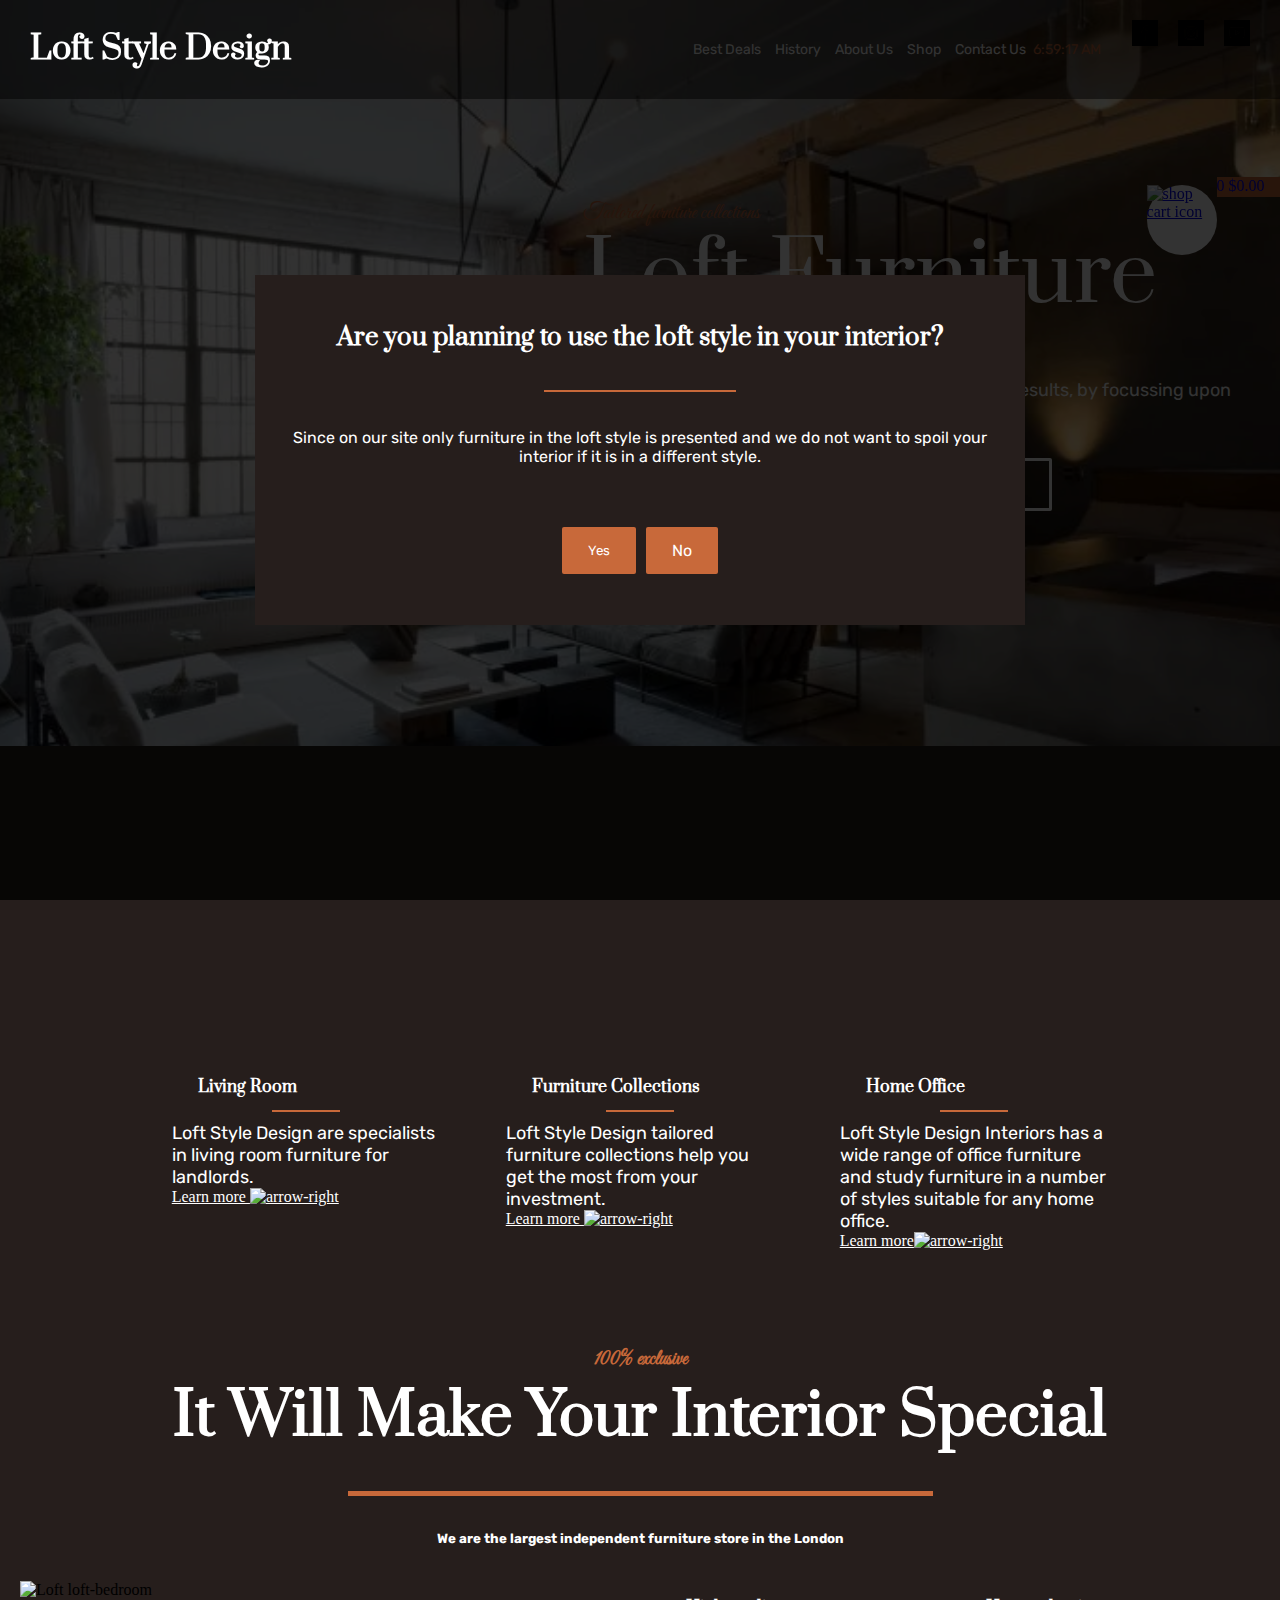
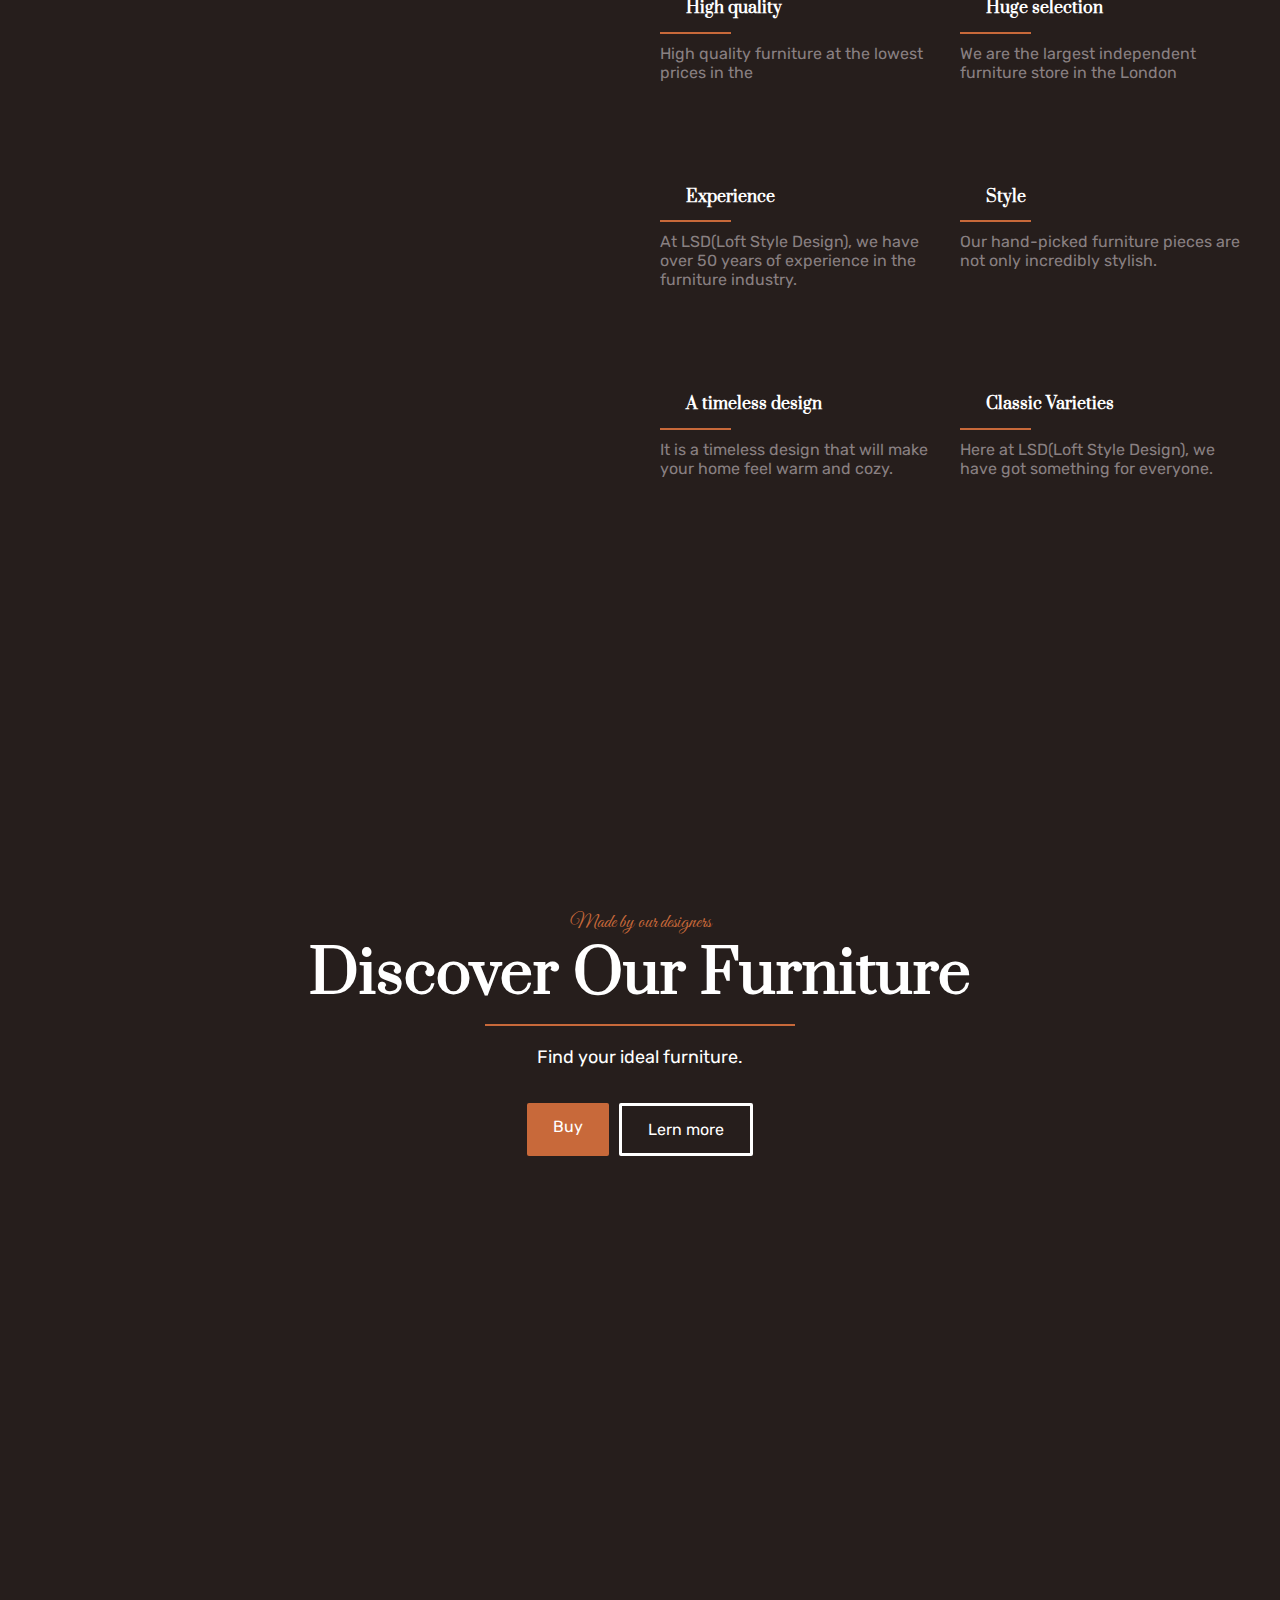
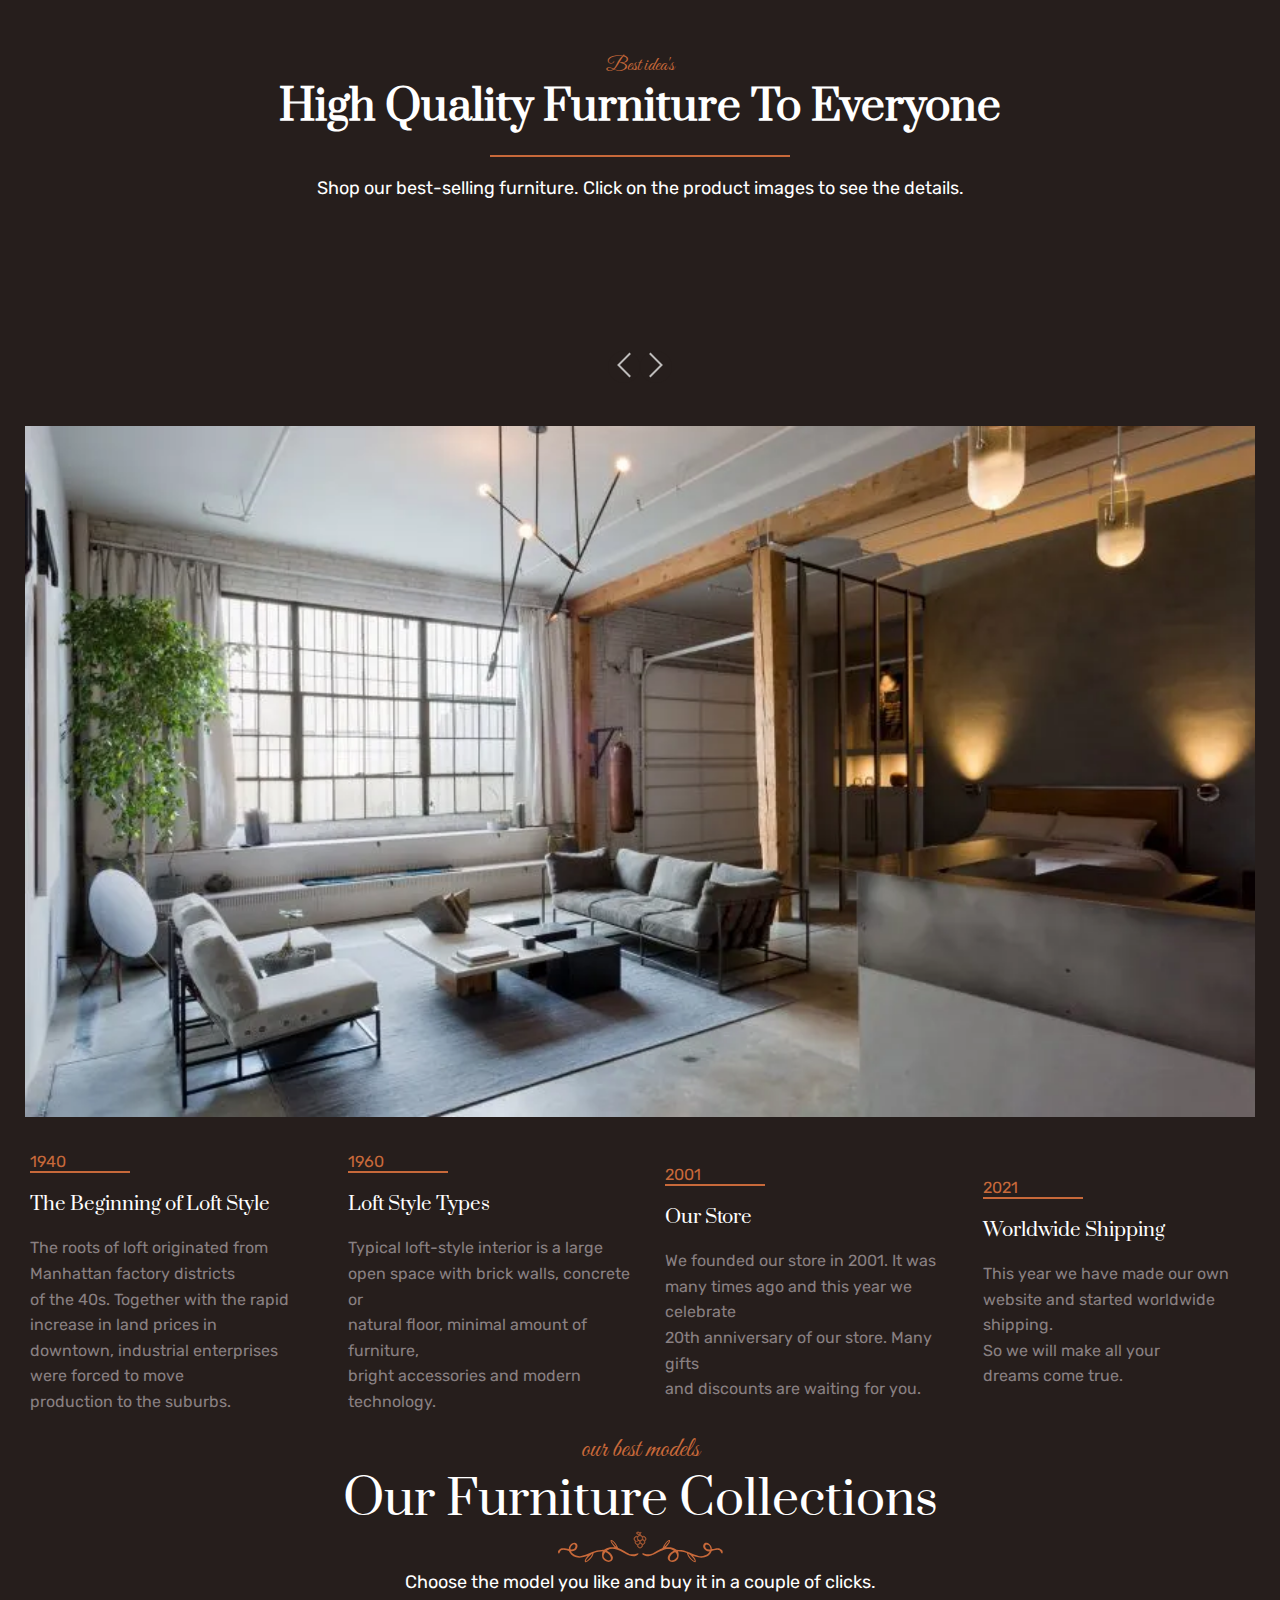
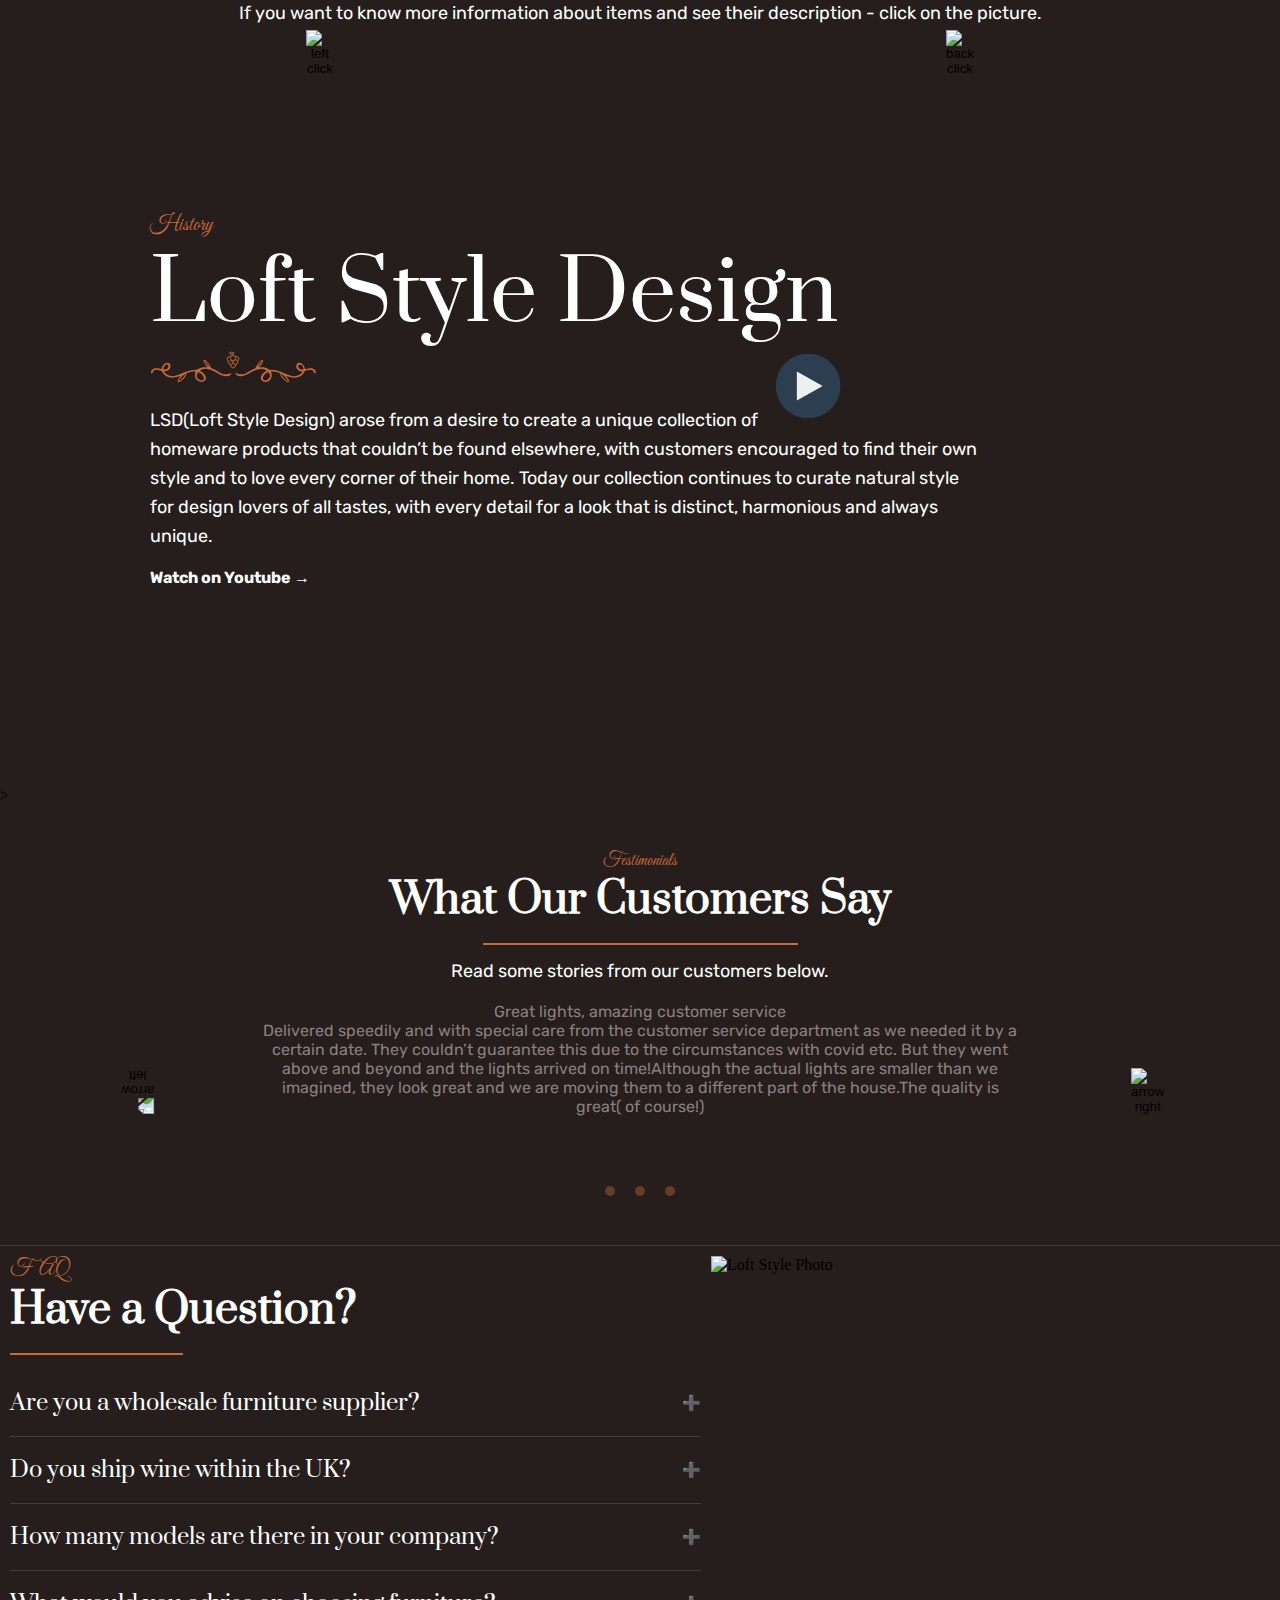
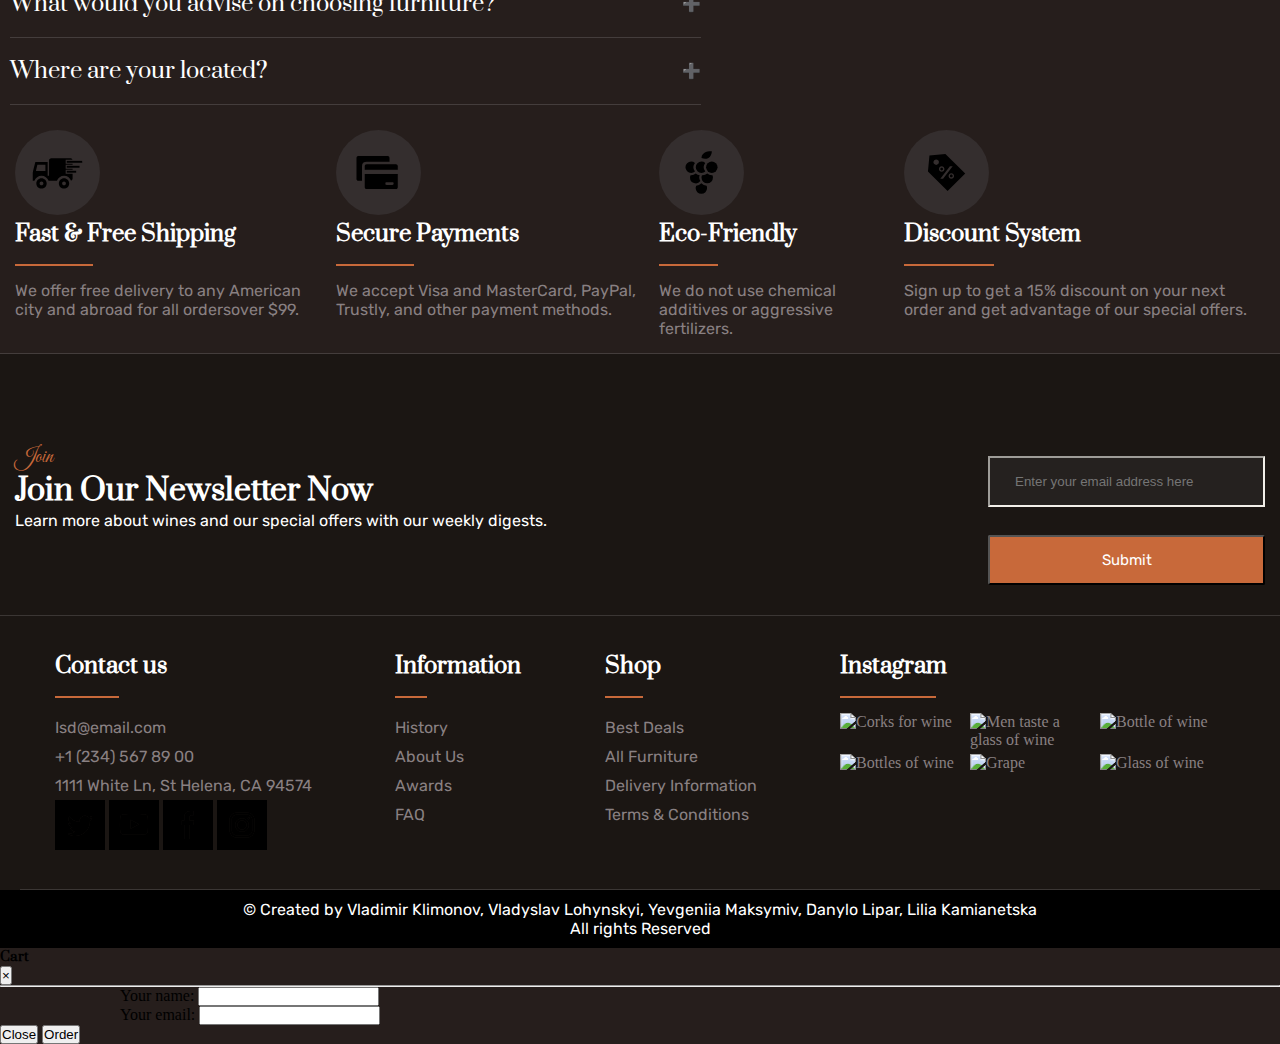
==== commit 5facf2c4: "Added" ====
--- a/index.html
+++ b/index.html
@@ -21,6 +21,7 @@
     <link rel="stylesheet" href="css/index.css">
     <link rel="stylesheet" href="css/carousel-items.css">
 </head>
+
 <body class="hidden-scroll">
     <header>
         <div class="header-logo">
@@ -123,7 +124,7 @@
                 <h5 class="little-title-ad-cards">We are the largest independent furniture store in the London</h5>
             </div>
             <div class="about-loft-style-design">
-                <img src="img/loft-bedroom.jpg" class="about-loft-style-loft-bedroom"alt="Loft loft-bedroom">
+                <img src="img/loft-bedroom.jpg" class="about-loft-style-loft-bedroom" alt="Loft loft-bedroom">
                 <div class="info-text-block">
                     <div>
                         <h4 class="title-content">High quality</h4>
@@ -200,21 +201,22 @@
             </div>
         </div>
         <br>
-        <section class="important-information container">
-            <p class="loftstylephoto"><img src="img/loftroom.jpeg" class="loftstylephotoimg" alt="loftroom style"></p>
+        <div class="loft-style-photo"><img src="img/loftroom.jpeg" class="loft-img-history" alt="loftroom"></div>
+        <div class="important-information">
             <div class="line-columns">
                 <p>1940</p>
+                <div class="decor-string"></div>
                 <br>
                 <h3>The Beginning of Loft Style</h3>
                 <br>
                 <span>The roots of loft originated from Manhattan factory districts<br> of the 40s. Together with the
                     rapid increase in land prices in <br>downtown, industrial enterprises were forced to move
                     <br>production to the suburbs.
-                    Empty buildings were sold for pennies,<br> and representatives of New York bohemia immediately took
-                    <br>advantage of it.</span>
+                </span>
             </div>
             <div class="line-columns">
                 <p>1960</p>
+                <div class="decor-string"></div>
                 <br>
                 <h3>Loft Style Types</h3>
                 <br>
@@ -223,6 +225,7 @@
             </div>
             <div class="line-columns">
                 <p>2001</p>
+                <div class="decor-string"></div>
                 <br>
                 <h3>Our Store</h3>
                 <br>
@@ -231,13 +234,14 @@
             </div>
             <div class="line-columns">
                 <p>2021</p>
+                <div class="decor-string"></div>
                 <br>
                 <h3>Worldwide Shipping</h3>
                 <br>
                 <span>This year we have made our own<br> website and started worldwide shipping.<br> So we will make all
                     your<br> dreams come true.</span>
             </div>
-        </section>
+        </div>
         <section class="container">
             <p class="little-header">our best models</p>
             <h1 class="mainheader">Our Furniture Collections</h1>
@@ -256,20 +260,16 @@
         <section class="video-description">
             <div>
                 <p class="textdecor">History</p>
-                <span class="big-header">Loft <br>Style <br>Design</span>
-                <br>
+                <span class="big-header">Loft Style Design</span>
                 <span class="video-link"><a
                         href="https://www.youtube.com/watch?v=Cm4NfT6PUeA&ab_channel=Loftchannel"><img
-                            src="img/player.png" width="70" height=""></a><br>Play Video</span>
-                <br>
+                            src="img/player.png" width="70" height=""></a><p class="play-video">Play Video</p></span>
                 <img class="decoration-2" src="img/loza.svg" alt="Loza line">
-                <br>
-                <p class="about">LSD(Loft Style Design) arose from a desire to <br> create a unique collection of homeware products
-                    <br> that couldn’t be found elsewhere, with customers <br> encouraged to find their own style and to love
-                    <br> every corner of their home. Today our collection <br> continues to curate natural style for design lovers <br> of all tastes, with every detail for a look that is <br>distinct, harmonious and always unique.
+                <p class="about">LSD(Loft Style Design) arose from a desire to create a unique collection of homeware products that couldn’t be found elsewhere, with customers encouraged to find their own style and to love every corner of their home. Today our collection
+                    continues to curate natural style for design lovers of all tastes, with every detail for a look that is distinct, harmonious and always unique.
                 </p>
                 <br>
-                <a class="youtube-button" href="https://www.youtube.com/watch?v=Cm4NfT6PUeA&ab_channel=Loftchannel" target="_blank">Watch on Youtube</a>
+                <a class="youtube-button" href="https://www.youtube.com/watch?v=Cm4NfT6PUeA&ab_channel=Loftchannel" target="_blank">Watch on Youtube →</a>
                 <br>
             </div>>
         </section>
@@ -388,7 +388,7 @@
             <div class="horizontal-line "></div>
 
 
-        </section>
+            </div>
 
 
     </main>
--- a/css/main-end.css
+++ b/css/main-end.css
@@ -8,19 +8,39 @@
     background-color: var(--basic-color);
 }
 
-.loftstylephoto {
-    display: block;
-    text-align: center;
+.loft-style-photo {
+    margin: 25px;
+    display: flex;
+    justify-content: center;
+}
+
+.loftstylephotoimg {
+    width: 100%;
+}
+
+.important-information {
+    display: grid;
+    grid-template-columns: 1fr;
+    justify-content: space-around;
+    align-items: center;
+    margin: 5px;
+}
+
+@media (min-width: 700px) {
+    .important-information {
+        grid-template-columns: 1fr 1fr 1fr 1fr;
+    }
 }
 
 .line-columns {
-    display: inline-flex;
-    flex-direction: column;
-    justify-content: space-around;
-    align-items: stretch;
-    margin: 25px;
-    width: 325px;
-    flex-shrink: 2;
+    margin: 10px;
+    margin-left: 25px;
+}
+
+.decor-string {
+    height: 2px;
+    width: 100px;
+    background-color: #c8693a;
 }
 
 .line-columns p {
@@ -73,10 +93,6 @@
 #decoration-1 {
     display: block;
     text-align: center;
-}
-
-.video-description div {
-    padding: 150px 300px 200px 150px;
 }
 
 .video-description a {
@@ -96,13 +112,14 @@
 
 .big-header {
     color: var(--text-color);
-    font-size: 84px;
+    font-size: 64px;
     font-family: 'Prata', serif;
 }
 
 .decoration-2 {
     position: absolute;
     border-radius: inherit;
+    display: none;
 }
 
 .about {
@@ -112,6 +129,7 @@
     font-family: 'Rubik', sans-serif;
     line-height: 1.6;
     padding-top: 55px;
+    display: none;
 }
 
 .video-link {
@@ -149,4 +167,34 @@
     font-style: normal;
     color: var(--text-color);
     padding: 0px 26px 0px 26px;
+}
+
+.loft-img-history {
+    min-width: 100%;
+}
+
+.play-video {
+    display: none;
+}
+
+.carousel-image-thing {
+    padding: 75px;
+}
+
+@media (min-width: 960px) {
+    .video-description div {
+        padding: 150px 300px 200px 150px;
+    }
+    .about {
+        display: block;
+    }
+    .decoration-2 {
+        display: block;
+    }
+    .big-header {
+        font-size: 84px;
+    }
+    .carousel-image-thing {
+        padding: auto;
+    }
 }--- a/css/shop-cart-icon.css
+++ b/css/shop-cart-icon.css
@@ -1,7 +1,8 @@
-.icon-shop-cart-inner {
-    /* width: 60px; */
+body > div.icon-shop-cart-inner.container {
+    display: flex;
+    justify-content: flex-end;
+    width: 80vw;
     height: 60px;
-    right: 15%; 
     top: 20%;
     position: fixed;
 }
@@ -24,12 +25,14 @@
     height: 21px;
     border-radius: -20%;
     position: absolute;
-    top: -3px; right: -55px;
+    top: -3px;
 }
 
 @media (min-width: 500px) {
-    .icon-shop-cart-inner {
-        width: 90px;
+    body > div.icon-shop-cart-inner.container {
+        display: flex;
+        justify-content: flex-end;
+        
         height: 90px;
         right: 3%;
     }
@@ -47,10 +50,16 @@
     .total-product-in-cart {
         width: 72px;
         height: 20px;
-        right: -32px;
+        
     }
 }
 
 #cartLabel {
     color: black;
+}
+
+.alert-container {
+    right: 10%; 
+    top: 5%;
+    position: fixed;
 }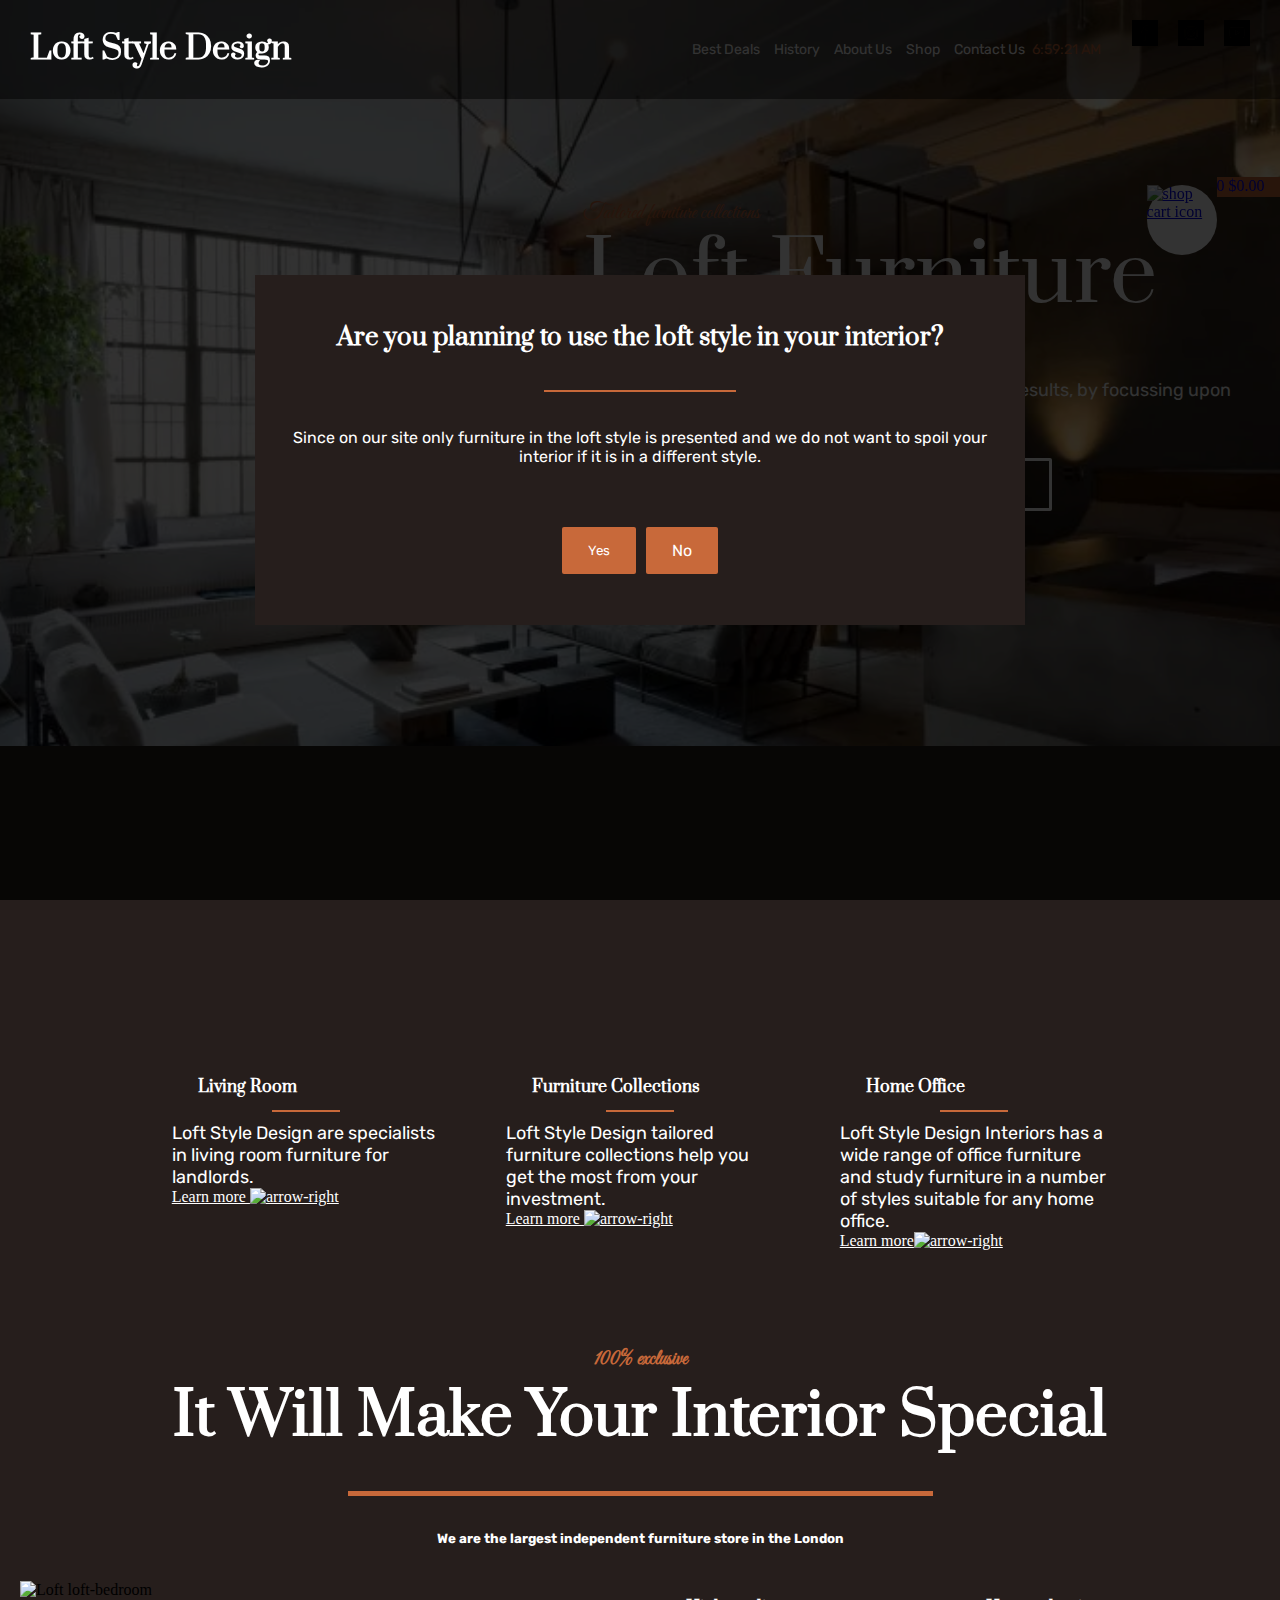
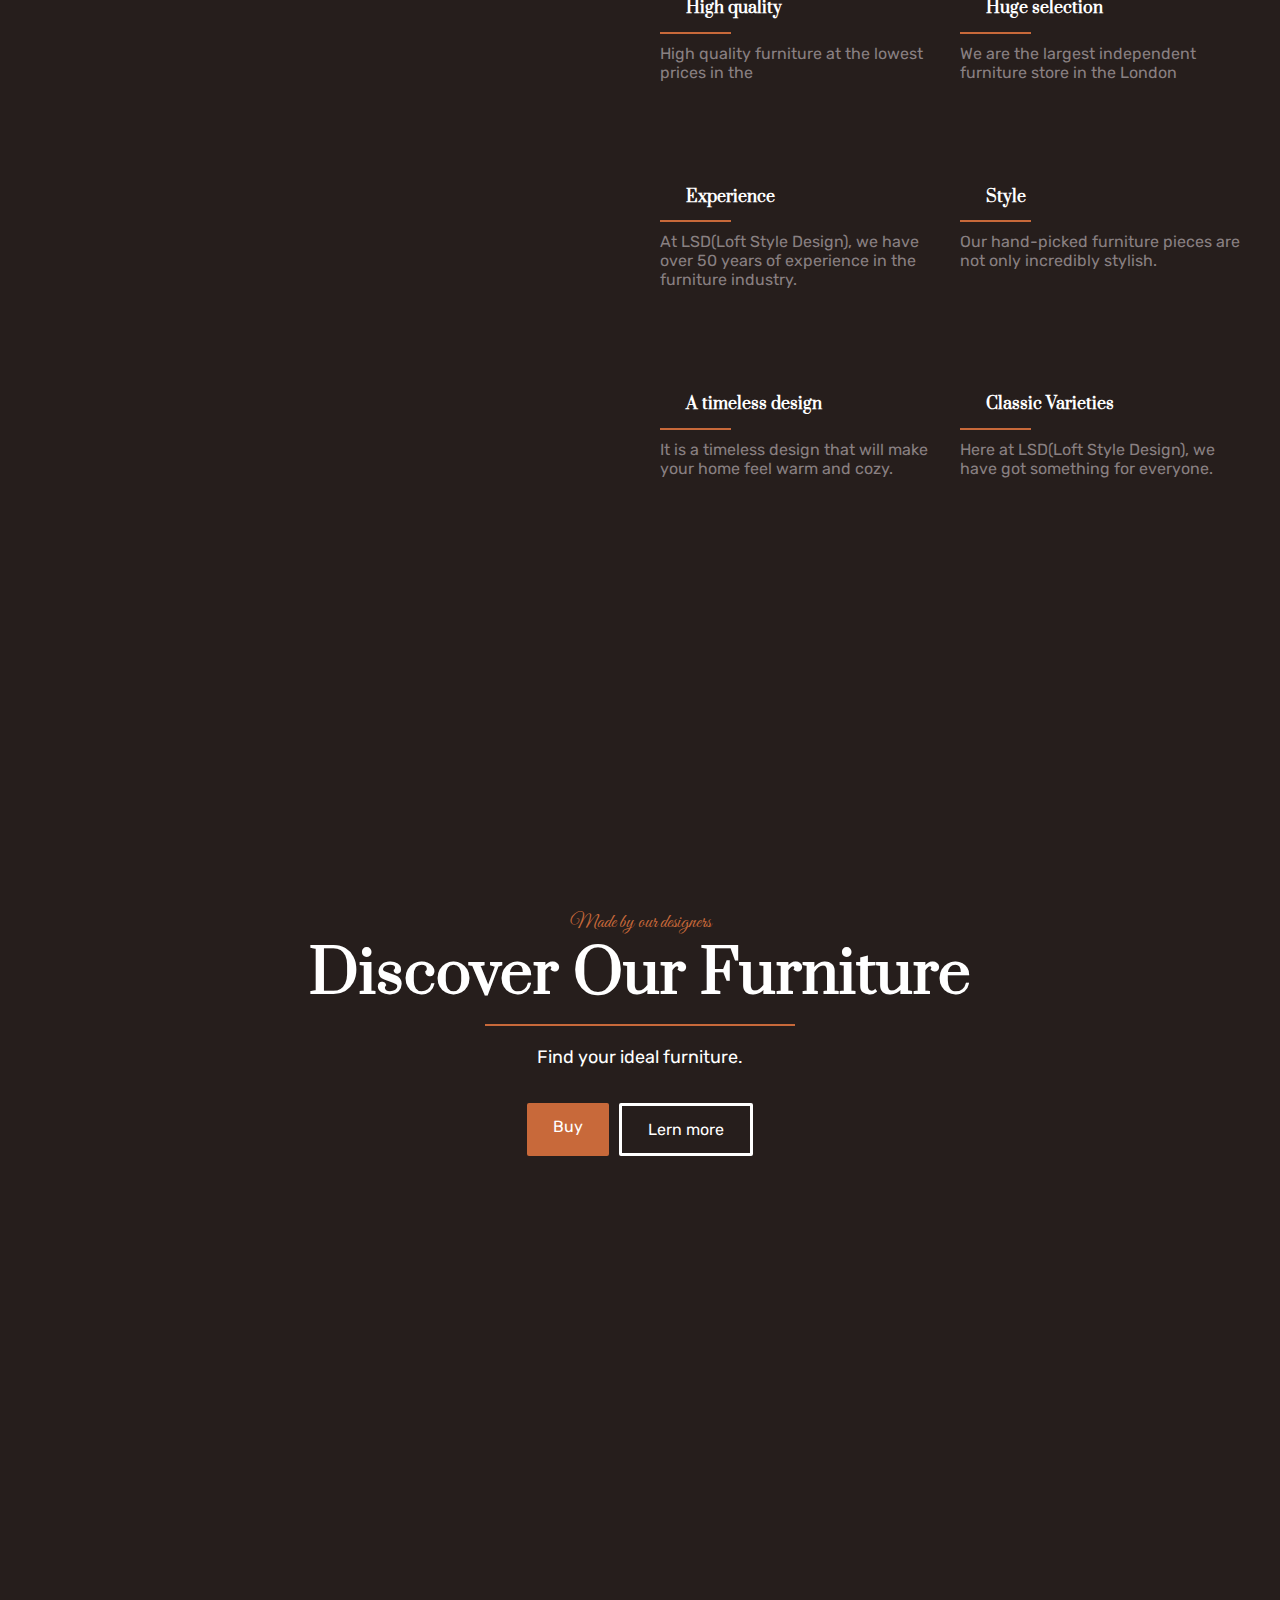
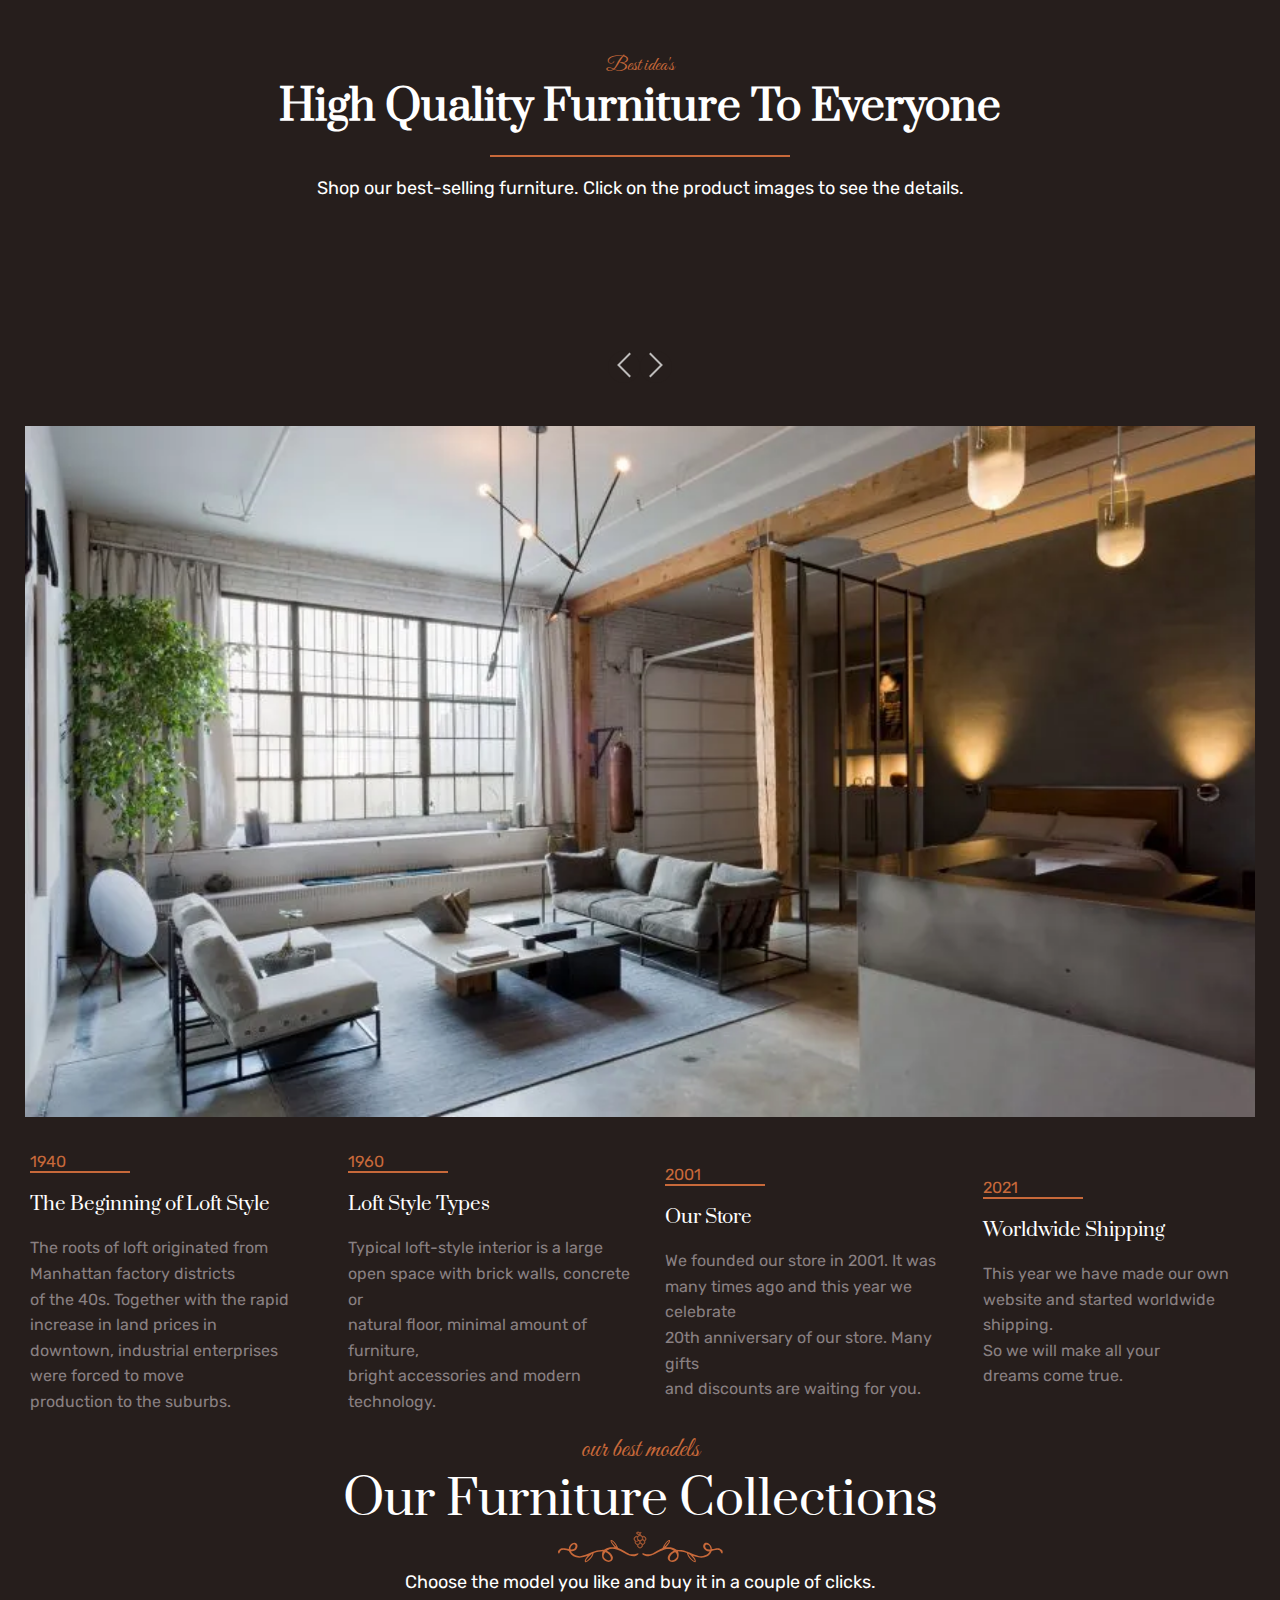
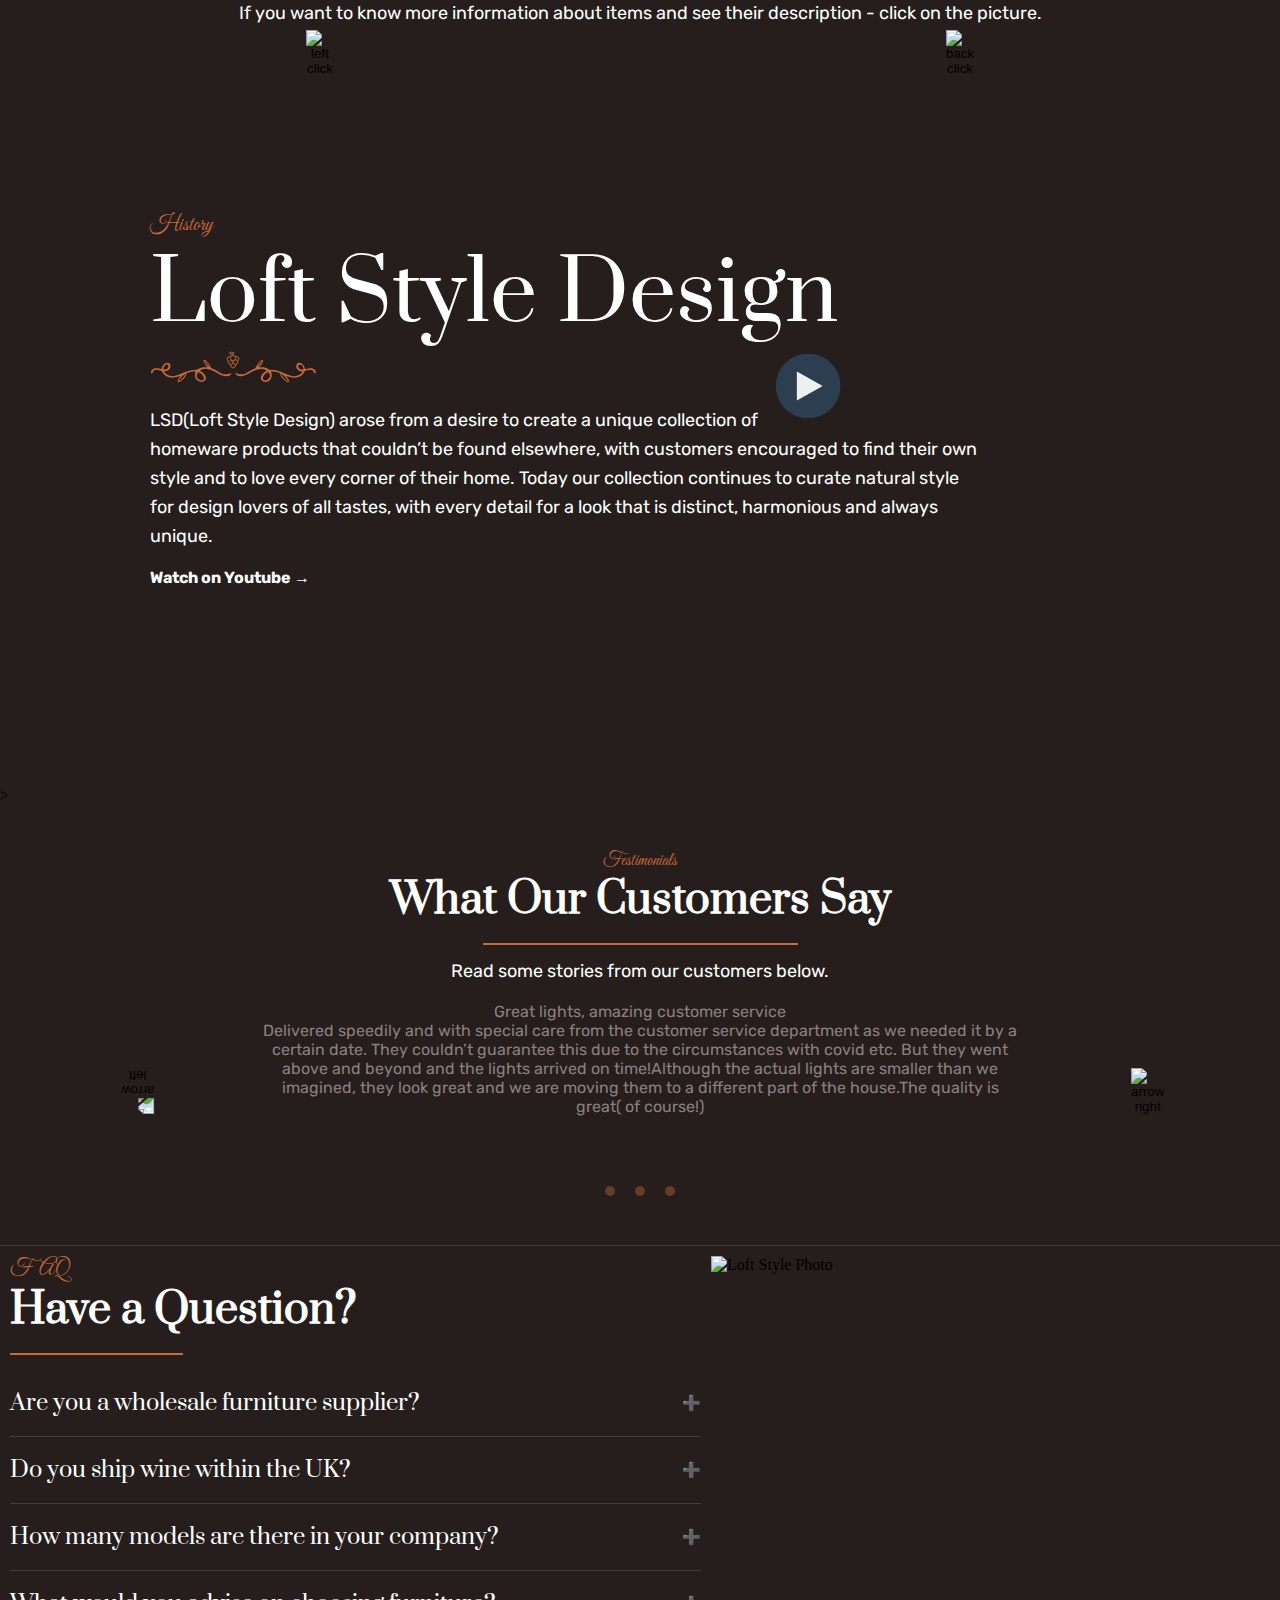
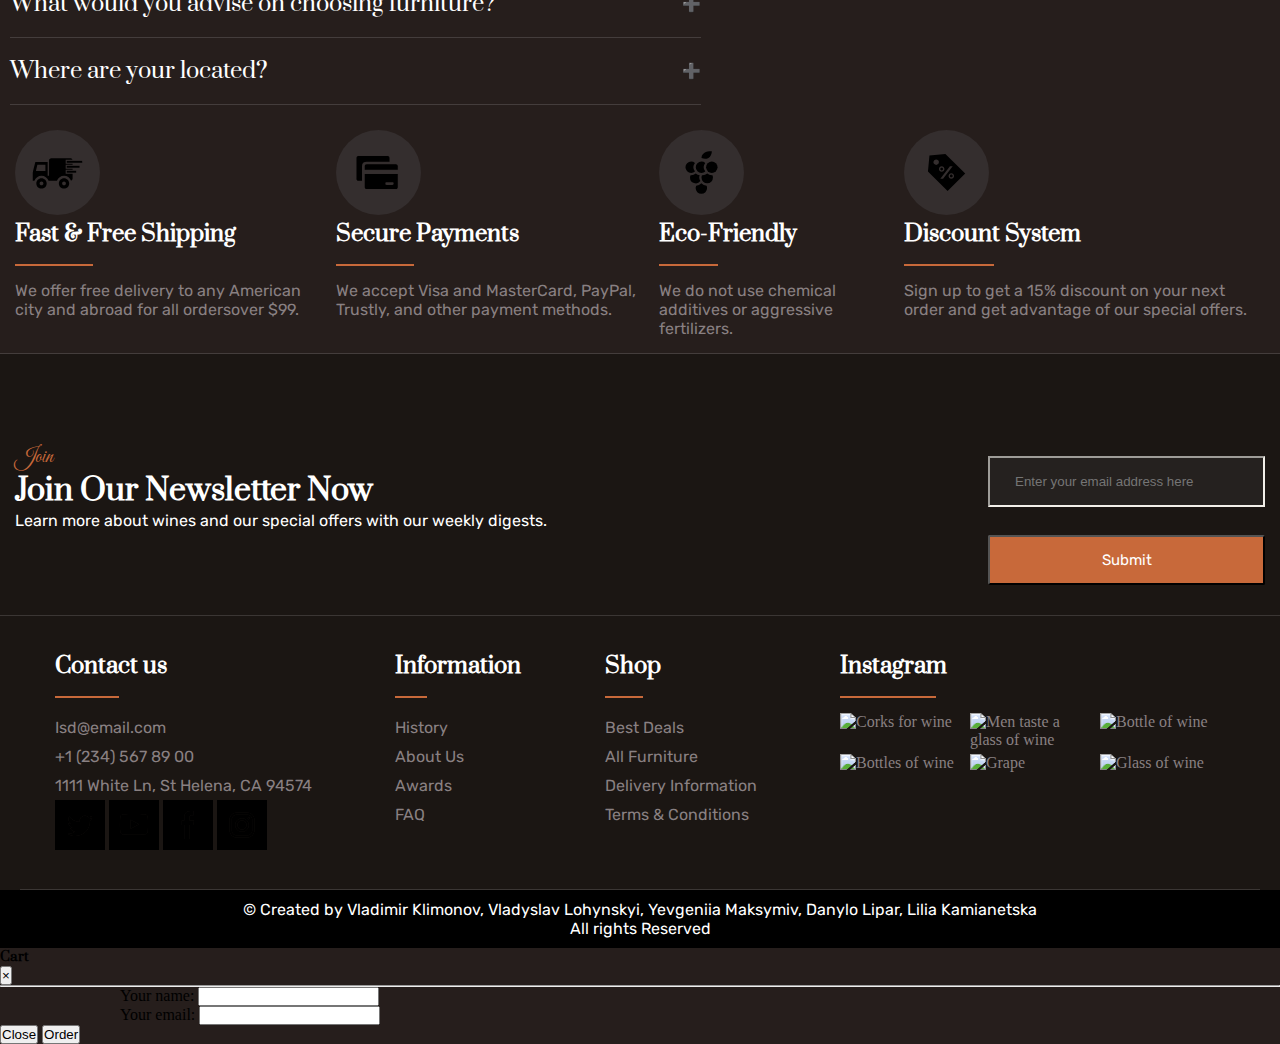
==== commit 9fafeca6: "Merge branch 'gh-pages' of https://github.com/koldovsky/621-team-03 into gh-pages" ====
--- a/index.html
+++ b/index.html
@@ -472,11 +472,11 @@
                     <div class="container">
                         <form class="form-contacts">
                             <div class="form-group row">
-                                <label for="client-name" class="col-4 col-form-label">Your name:</label>
+                                <label for="client-name" class="row-4 row-form-label">Your name:</label>
                                 <input class="form-control col-8" type="text" id="client-name" required>
                             </div>
                             <div class="form-group row">
-                                <label for="client-email" class="col-4 col-form-label">Your email:</label>
+                                <label for="client-email" class="row-4 row-form-label">Your email:</label>
                                 <input class="form-control col-8" type="email" id="client-email" required>
                             </div>
                         </form>
--- a/css/shop-cart-icon.css
+++ b/css/shop-cart-icon.css
@@ -1,7 +1,7 @@
 body > div.icon-shop-cart-inner.container {
     display: flex;
     justify-content: flex-end;
-    width: 80vw;
+    width: 95vw;
     height: 60px;
     top: 20%;
     position: fixed;
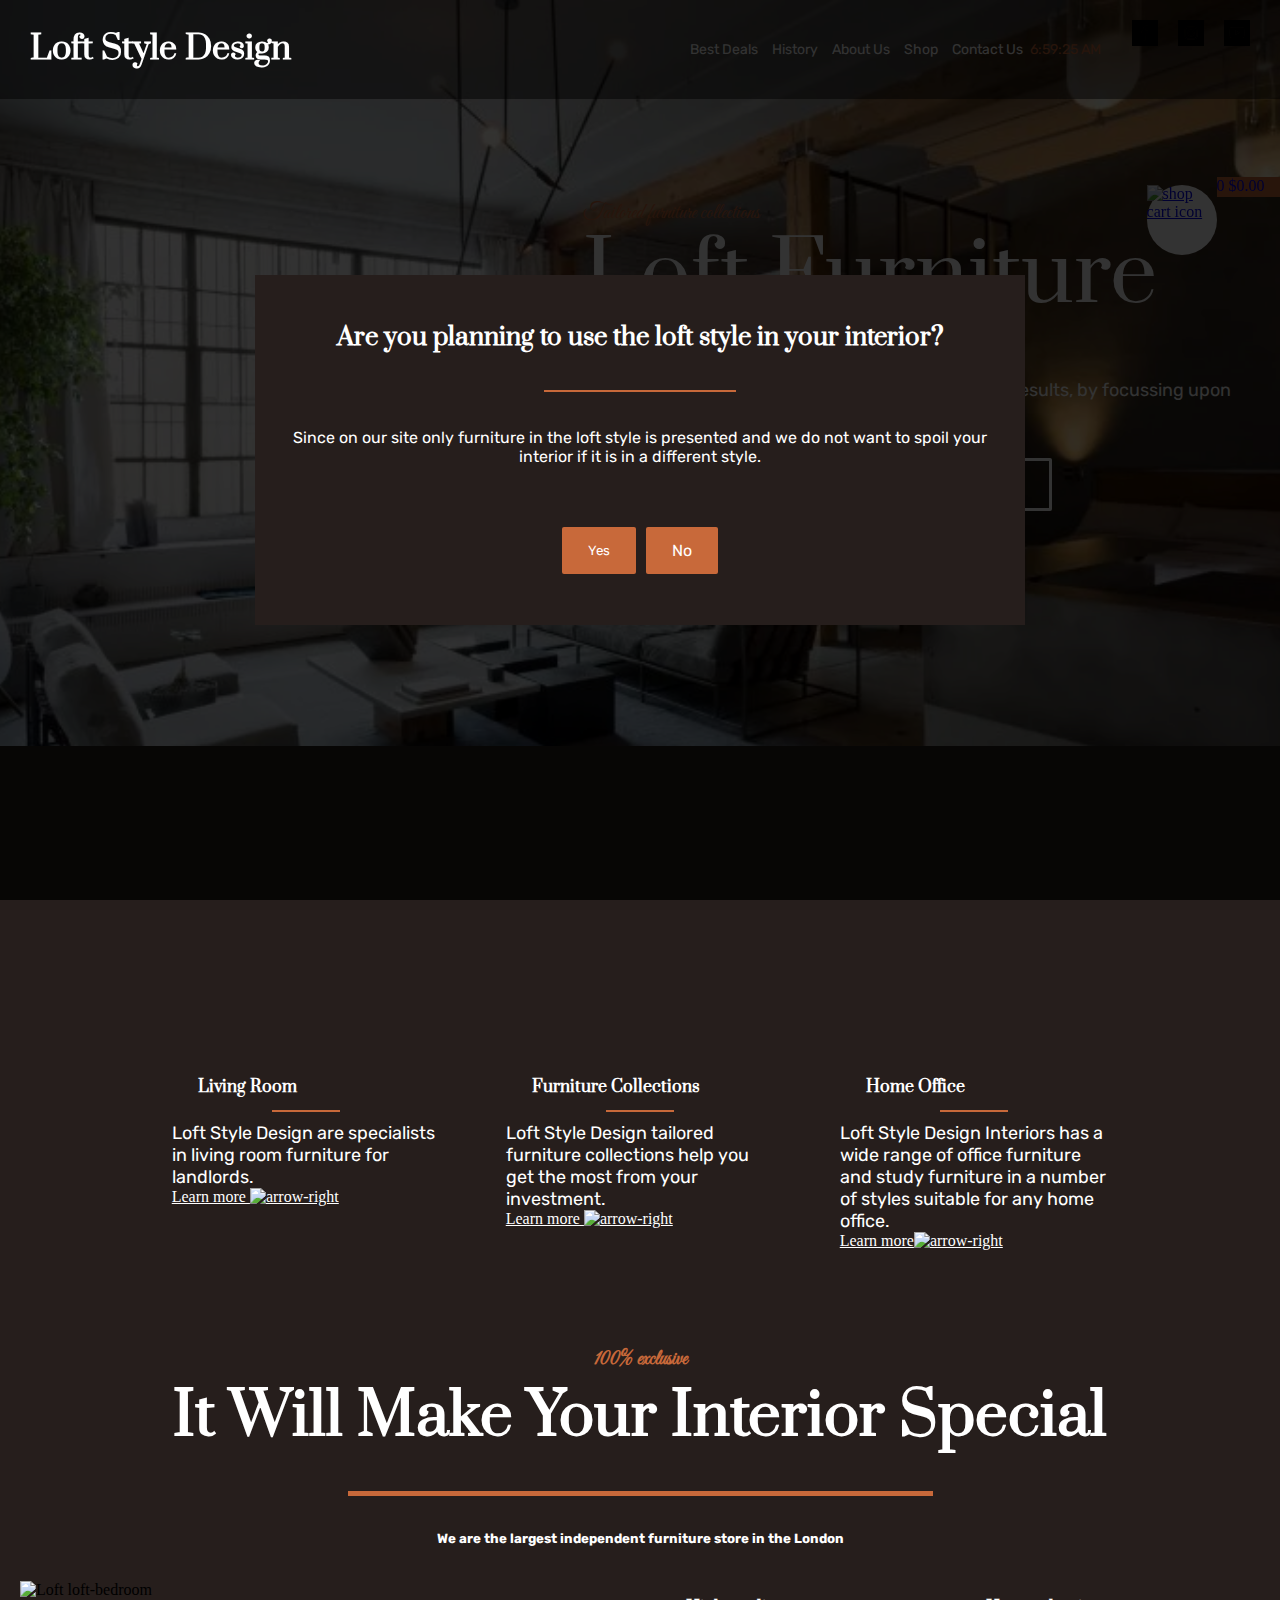
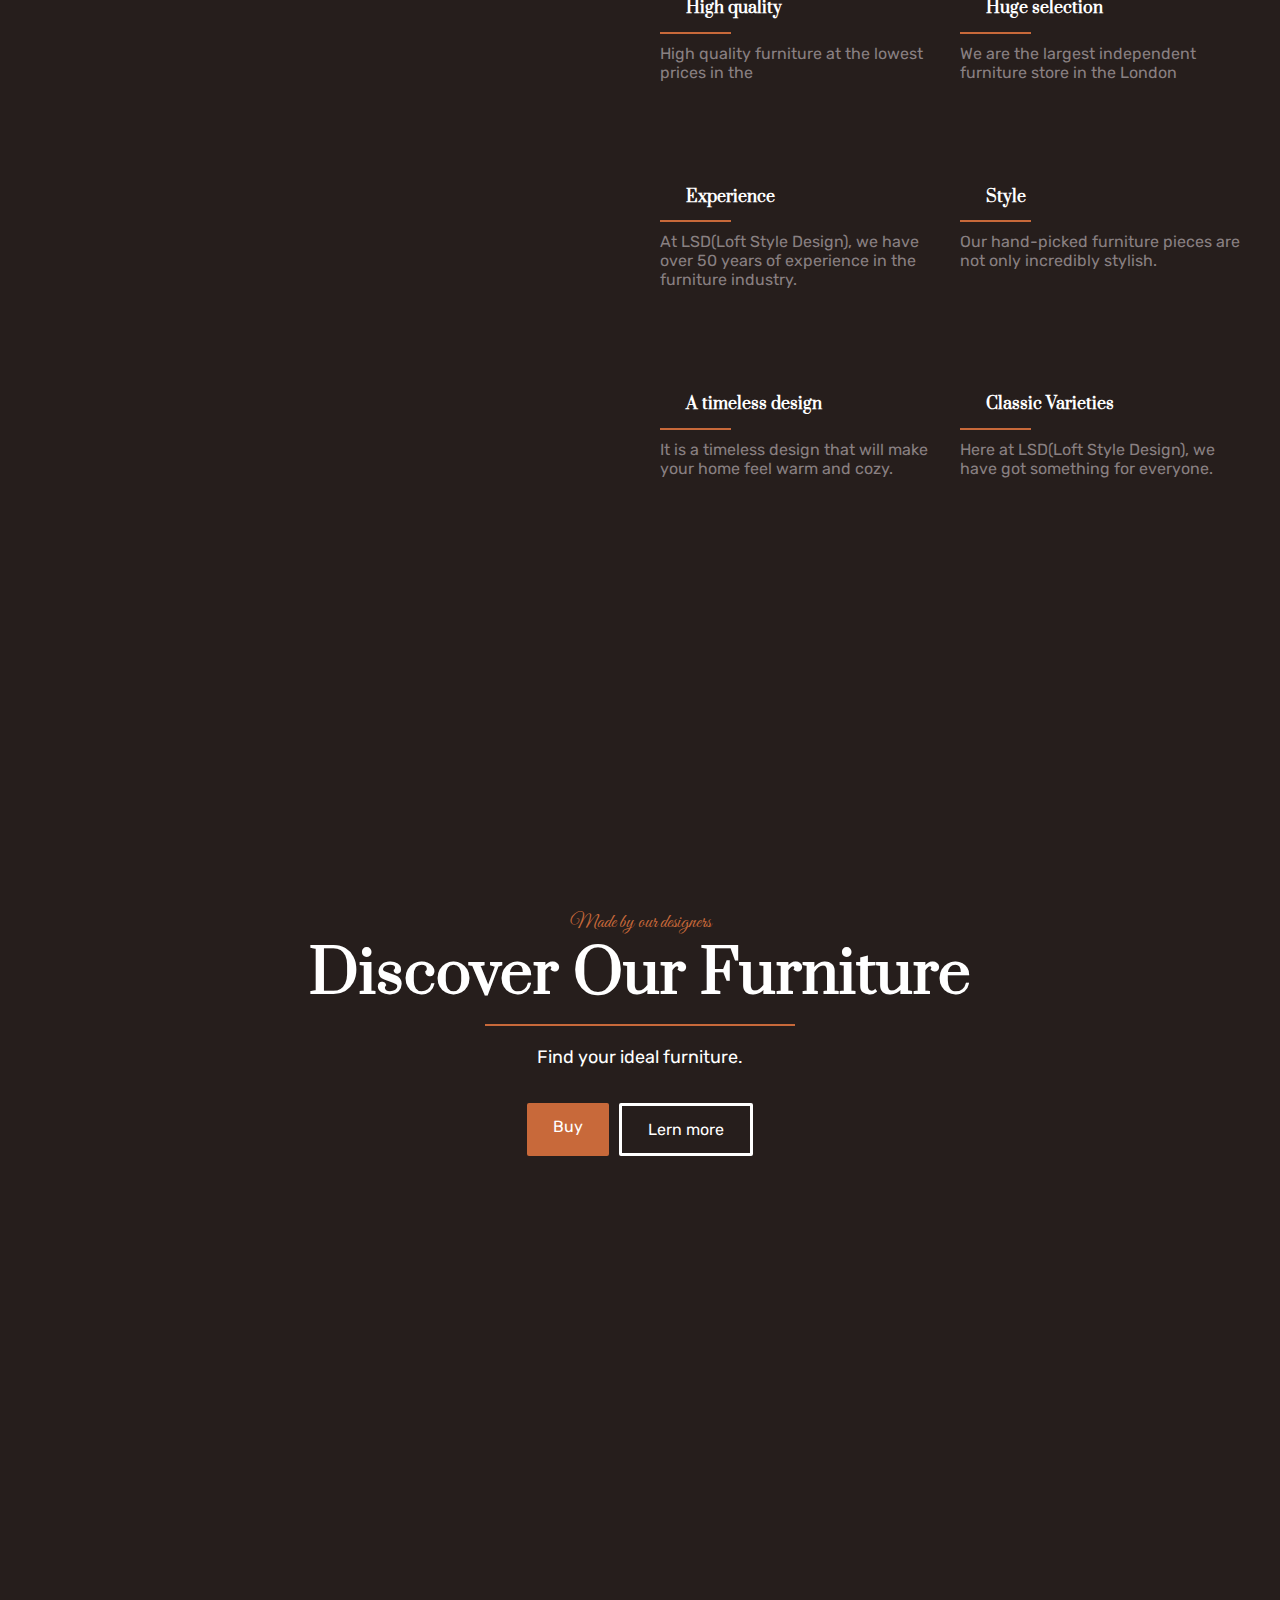
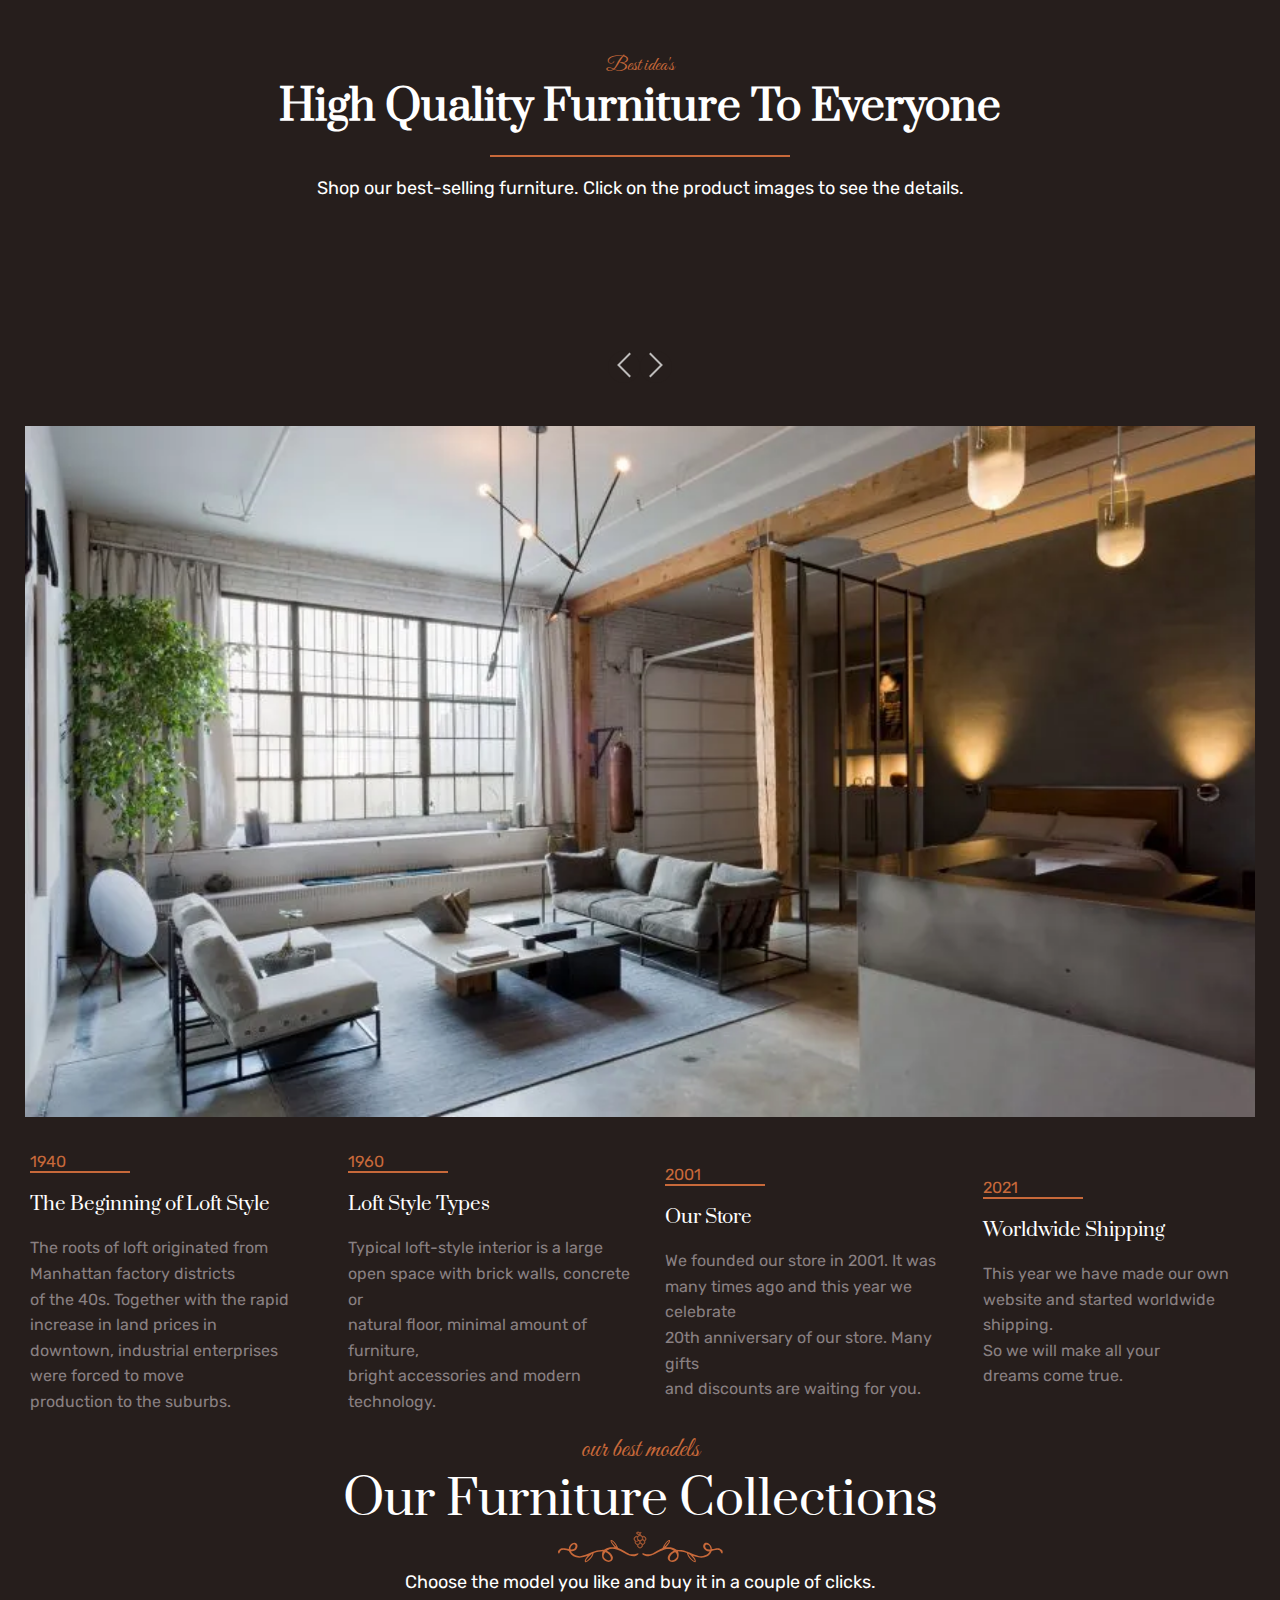
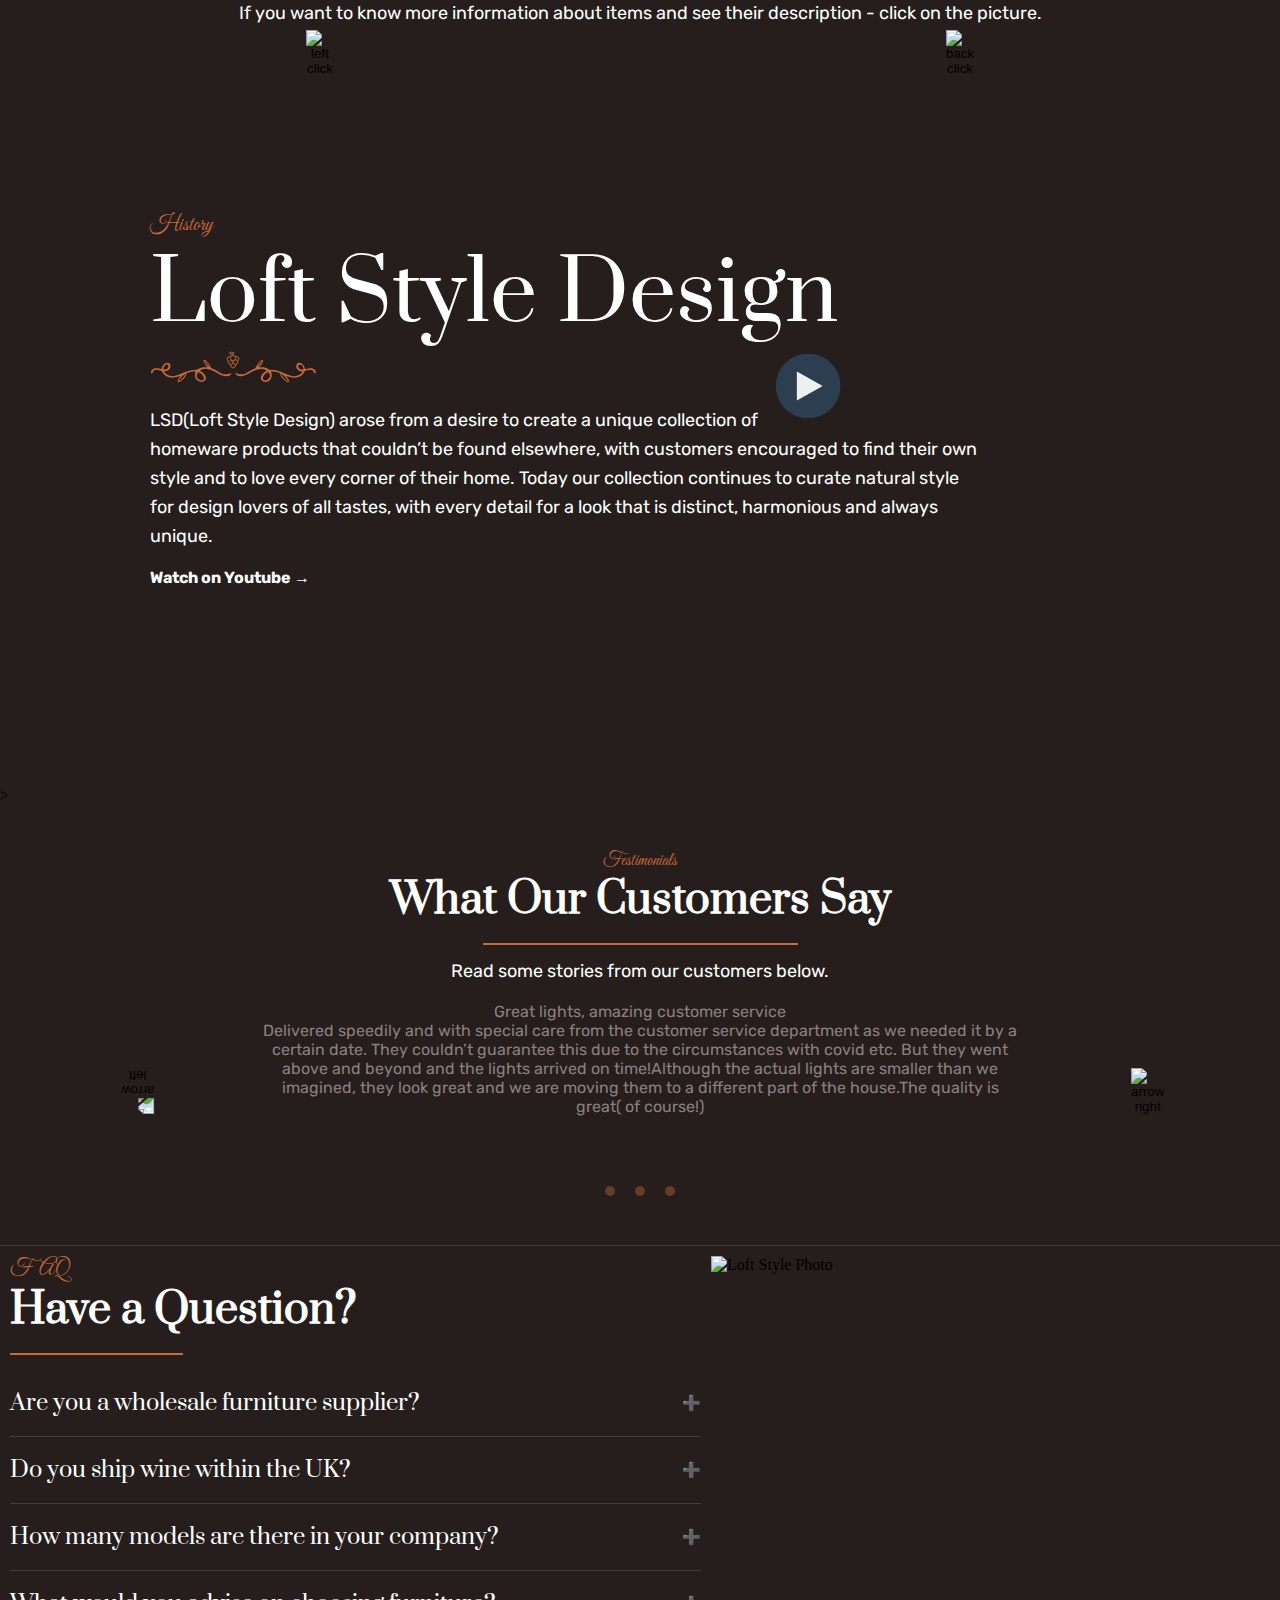
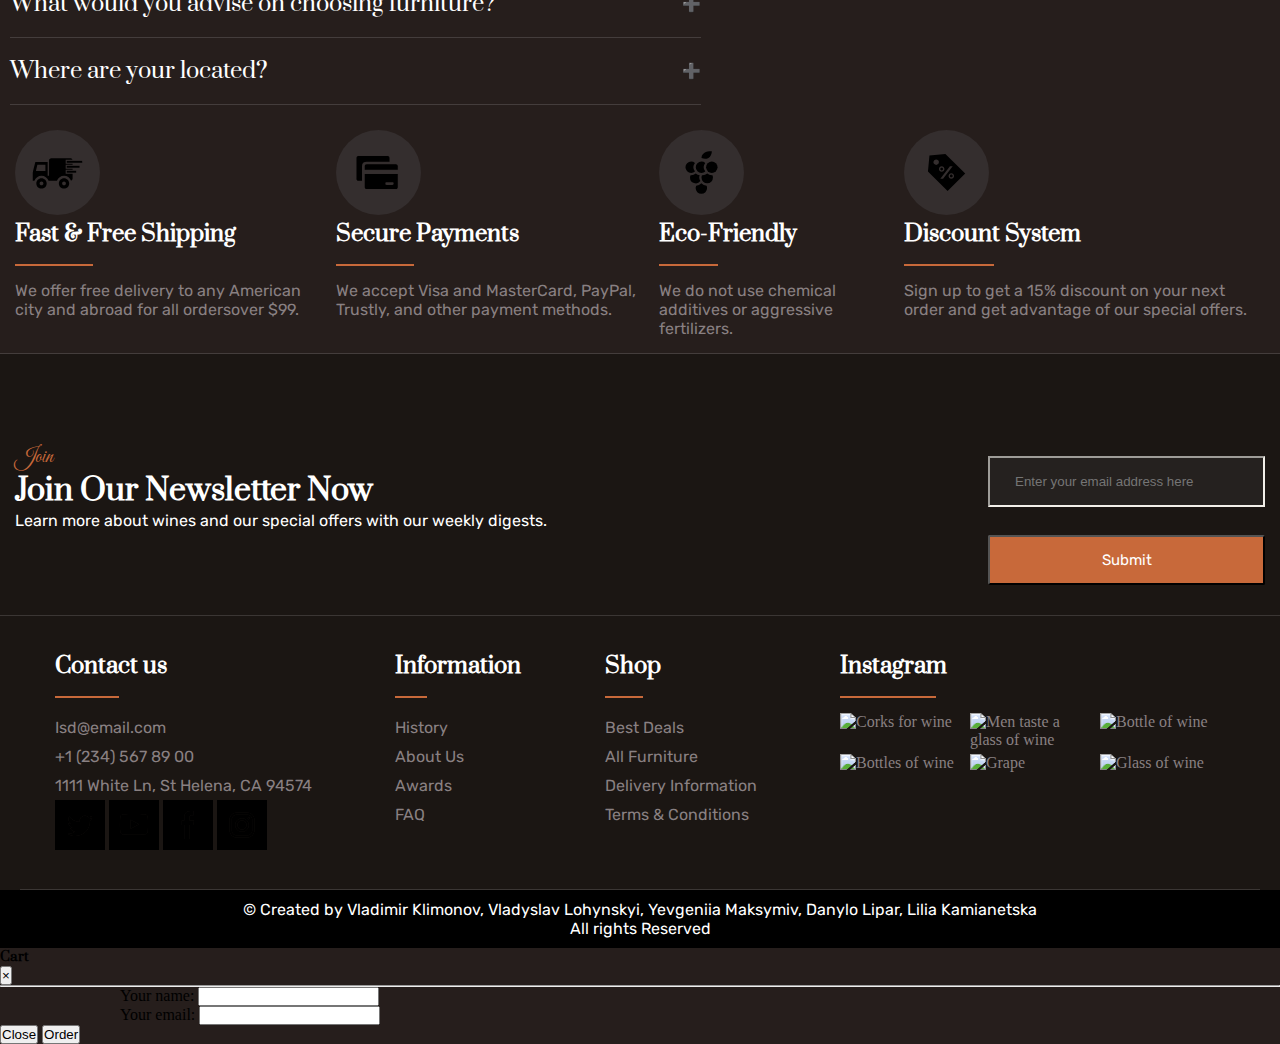
==== commit 9a7ea463: "Merge branch 'gh-pages' of https://github.com/koldovsky/621-team-03 into gh-pages" ====
--- a/index.html
+++ b/index.html
@@ -462,7 +462,7 @@
             <div class="modal-content">
                 <div class="modal-header">
                     <h5 class="modal-title" id="cartLabel">Cart</h5>
-                    <button type="button" class="close" data-bs-dismiss="modal" aria-label="Close">
+                    <button type="button" class="close btn-close-modal-cart" data-bs-dismiss="modal" aria-label="Close">
                 <span aria-hidden="true">&times;</span>
               </button>
                 </div>
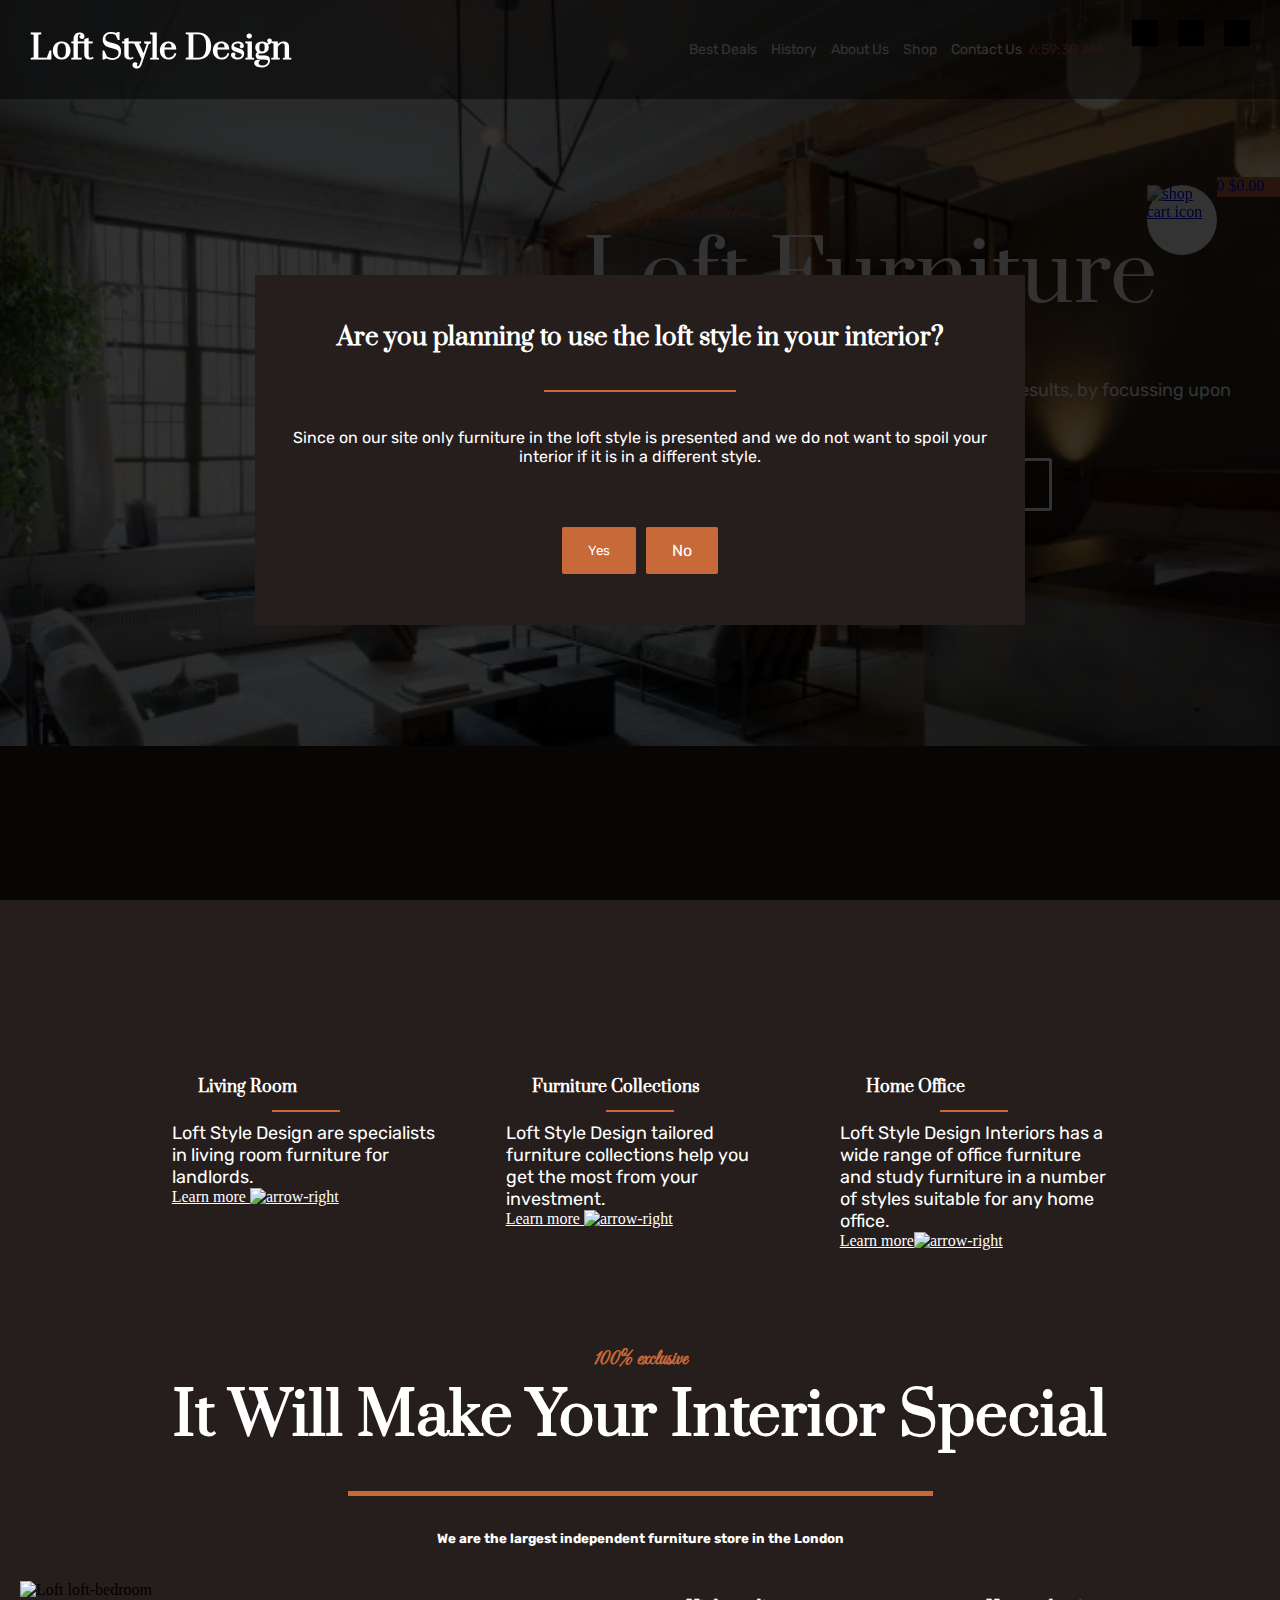
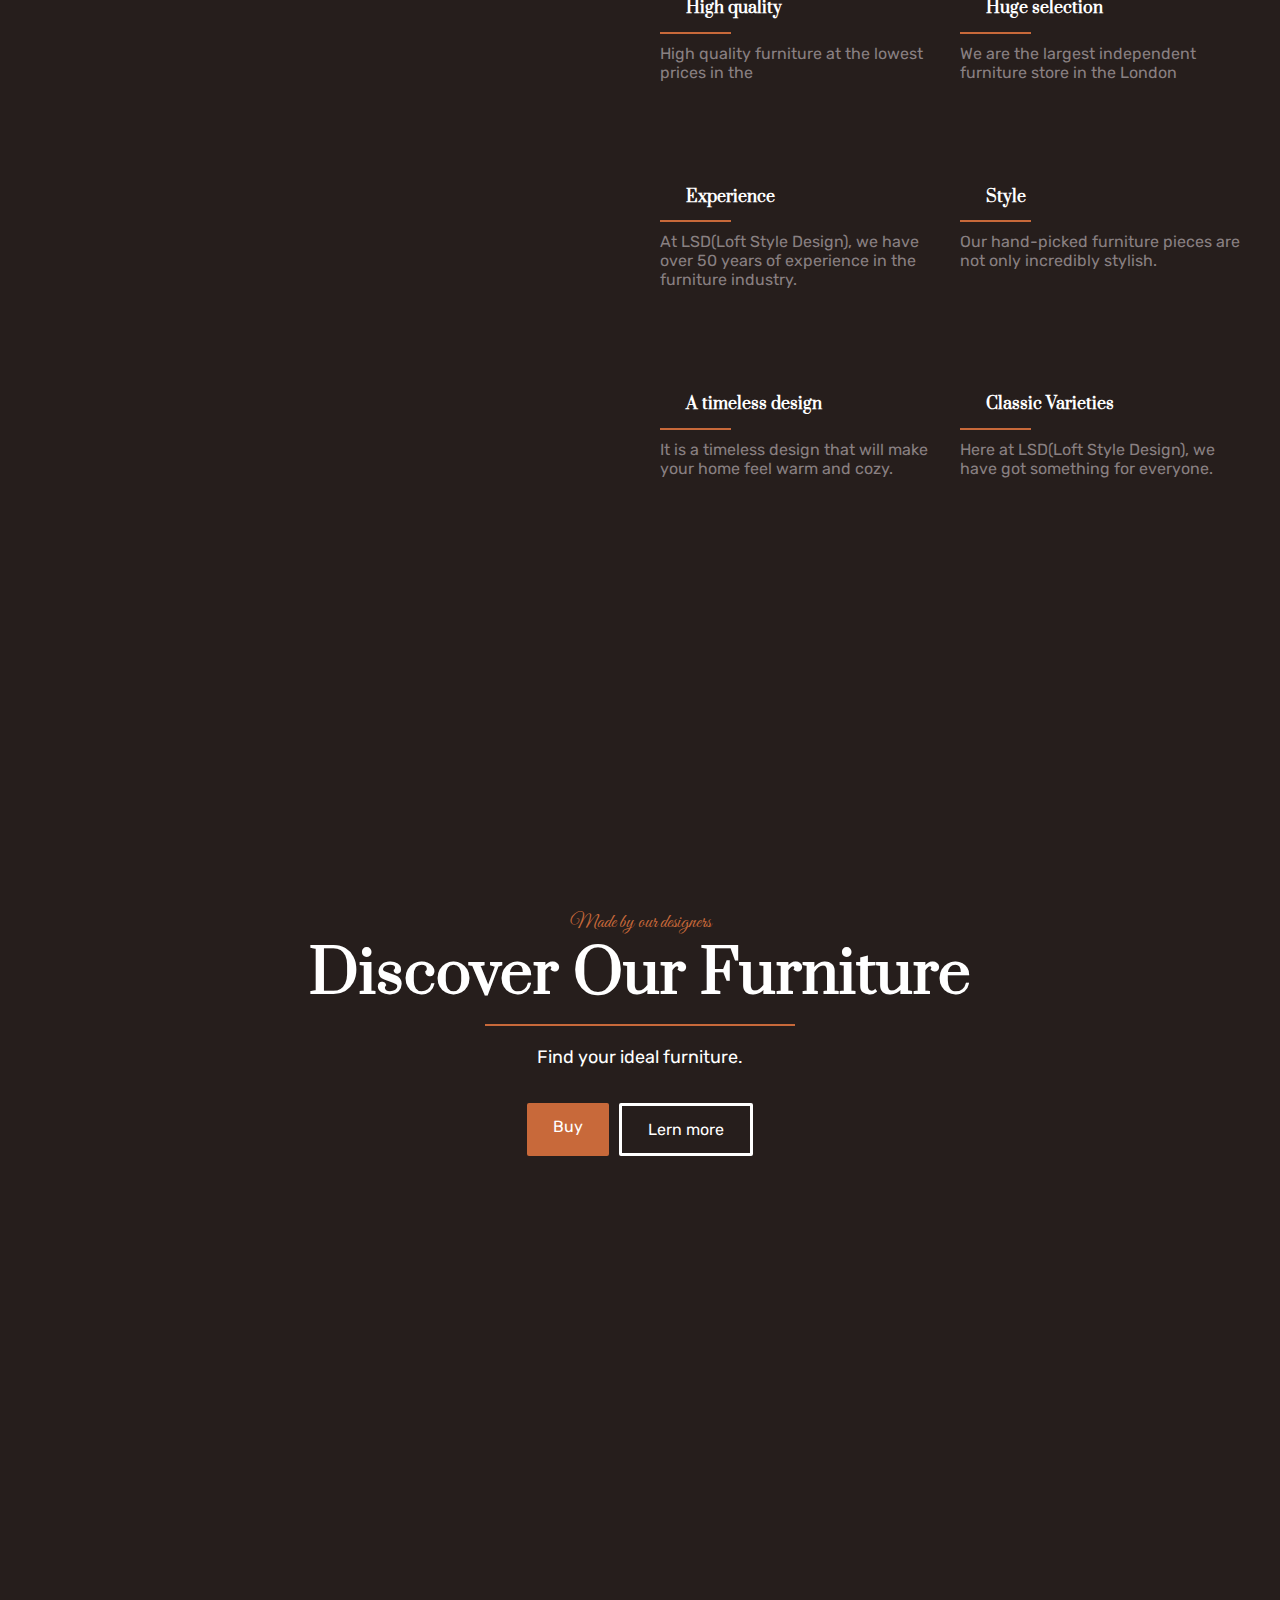
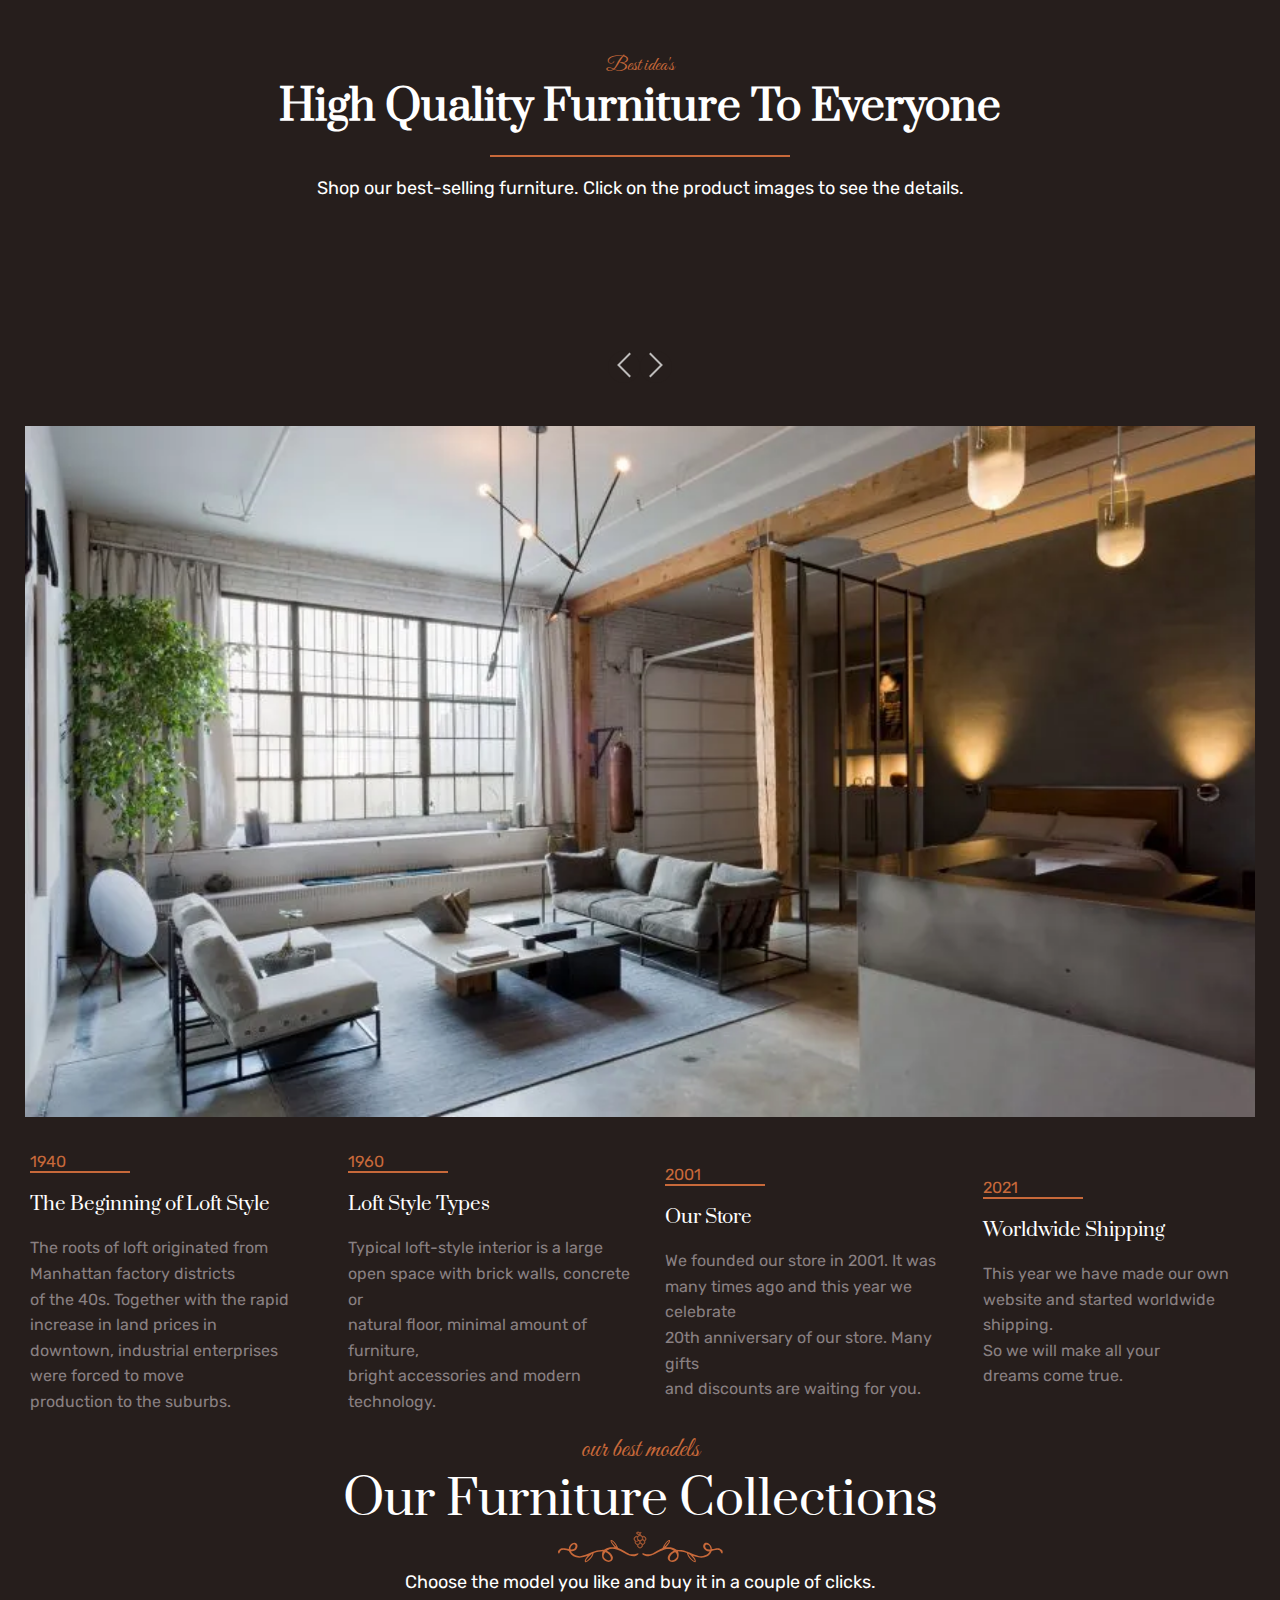
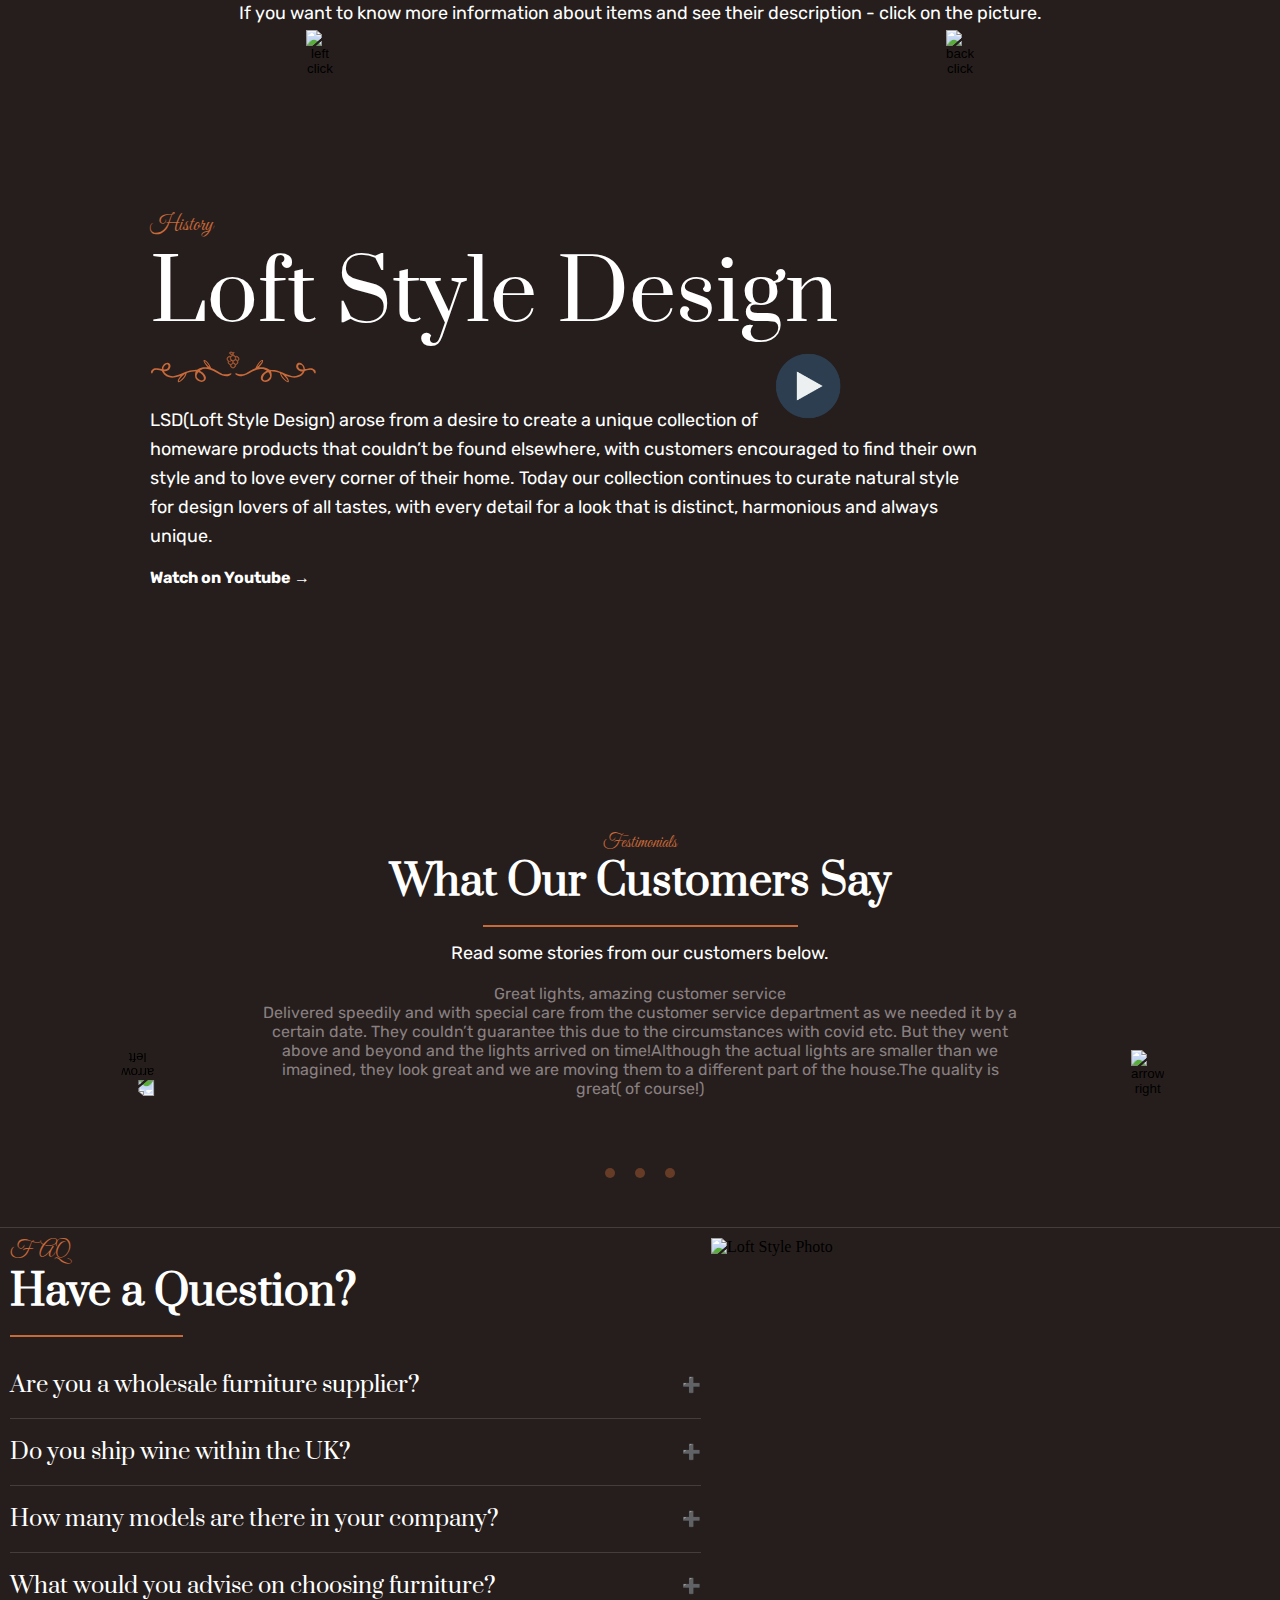
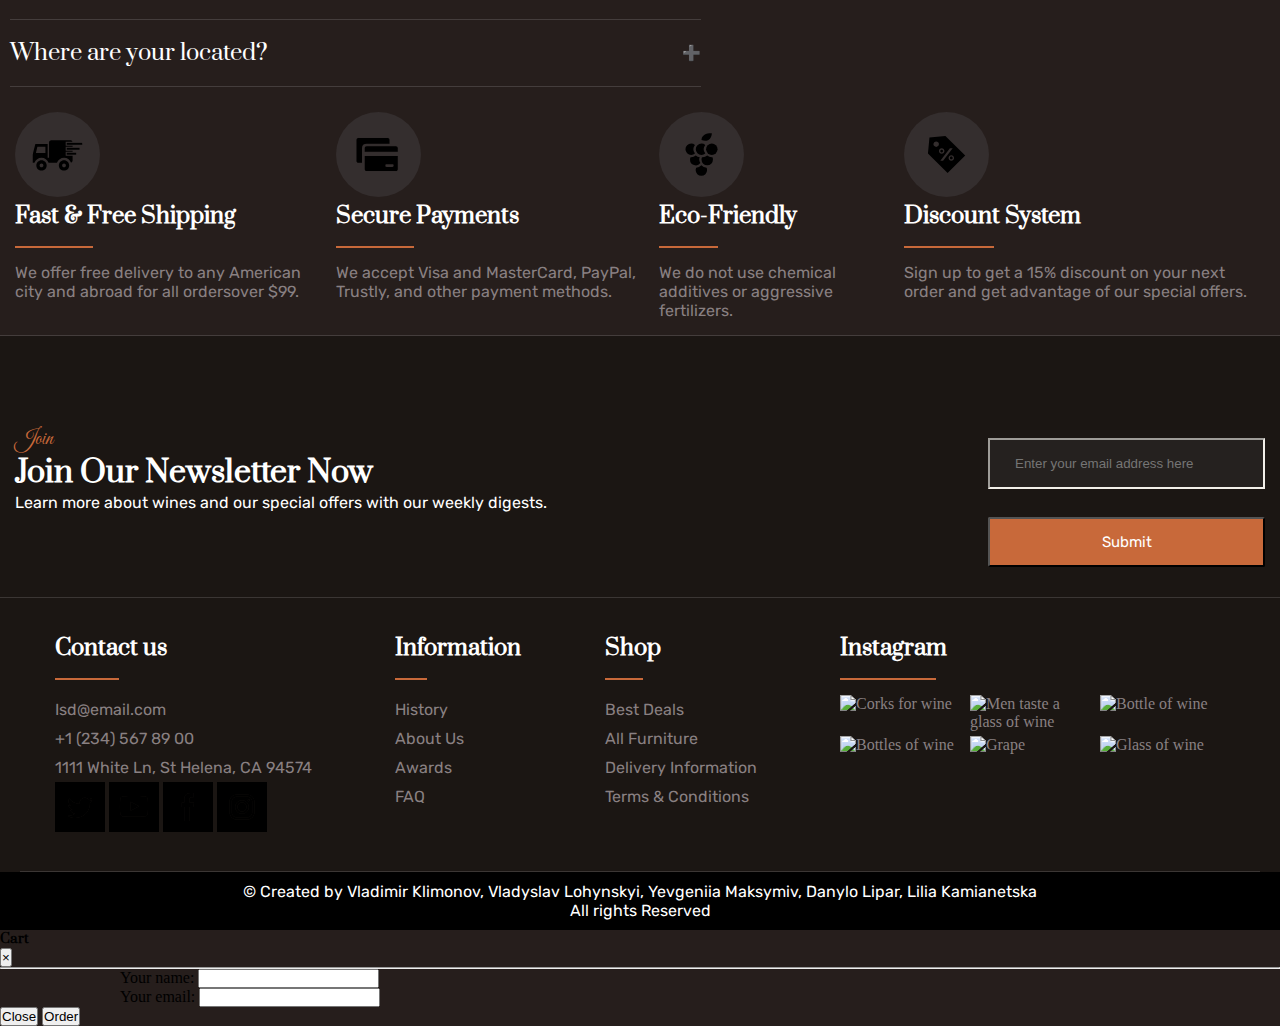
==== commit df1da5c9: "Added" ====
--- a/index.html
+++ b/index.html
@@ -271,7 +271,7 @@
                 <br>
                 <a class="youtube-button" href="https://www.youtube.com/watch?v=Cm4NfT6PUeA&ab_channel=Loftchannel" target="_blank">Watch on Youtube →</a>
                 <br>
-            </div>>
+            </div>
         </section>
         <section class="customer-reviews-background">
             <div class="customer-reviews container">
--- a/css/index.css
+++ b/css/index.css
@@ -61,8 +61,8 @@
     display: none;
     position: fixed; 
     bottom: 20px; 
-    right: 30px; 
-    z-index: 99;
+    right: 60px; 
+    z-index: 99; 
     border: none; 
     outline: none; 
     background-color: var(--decoration-color); 
